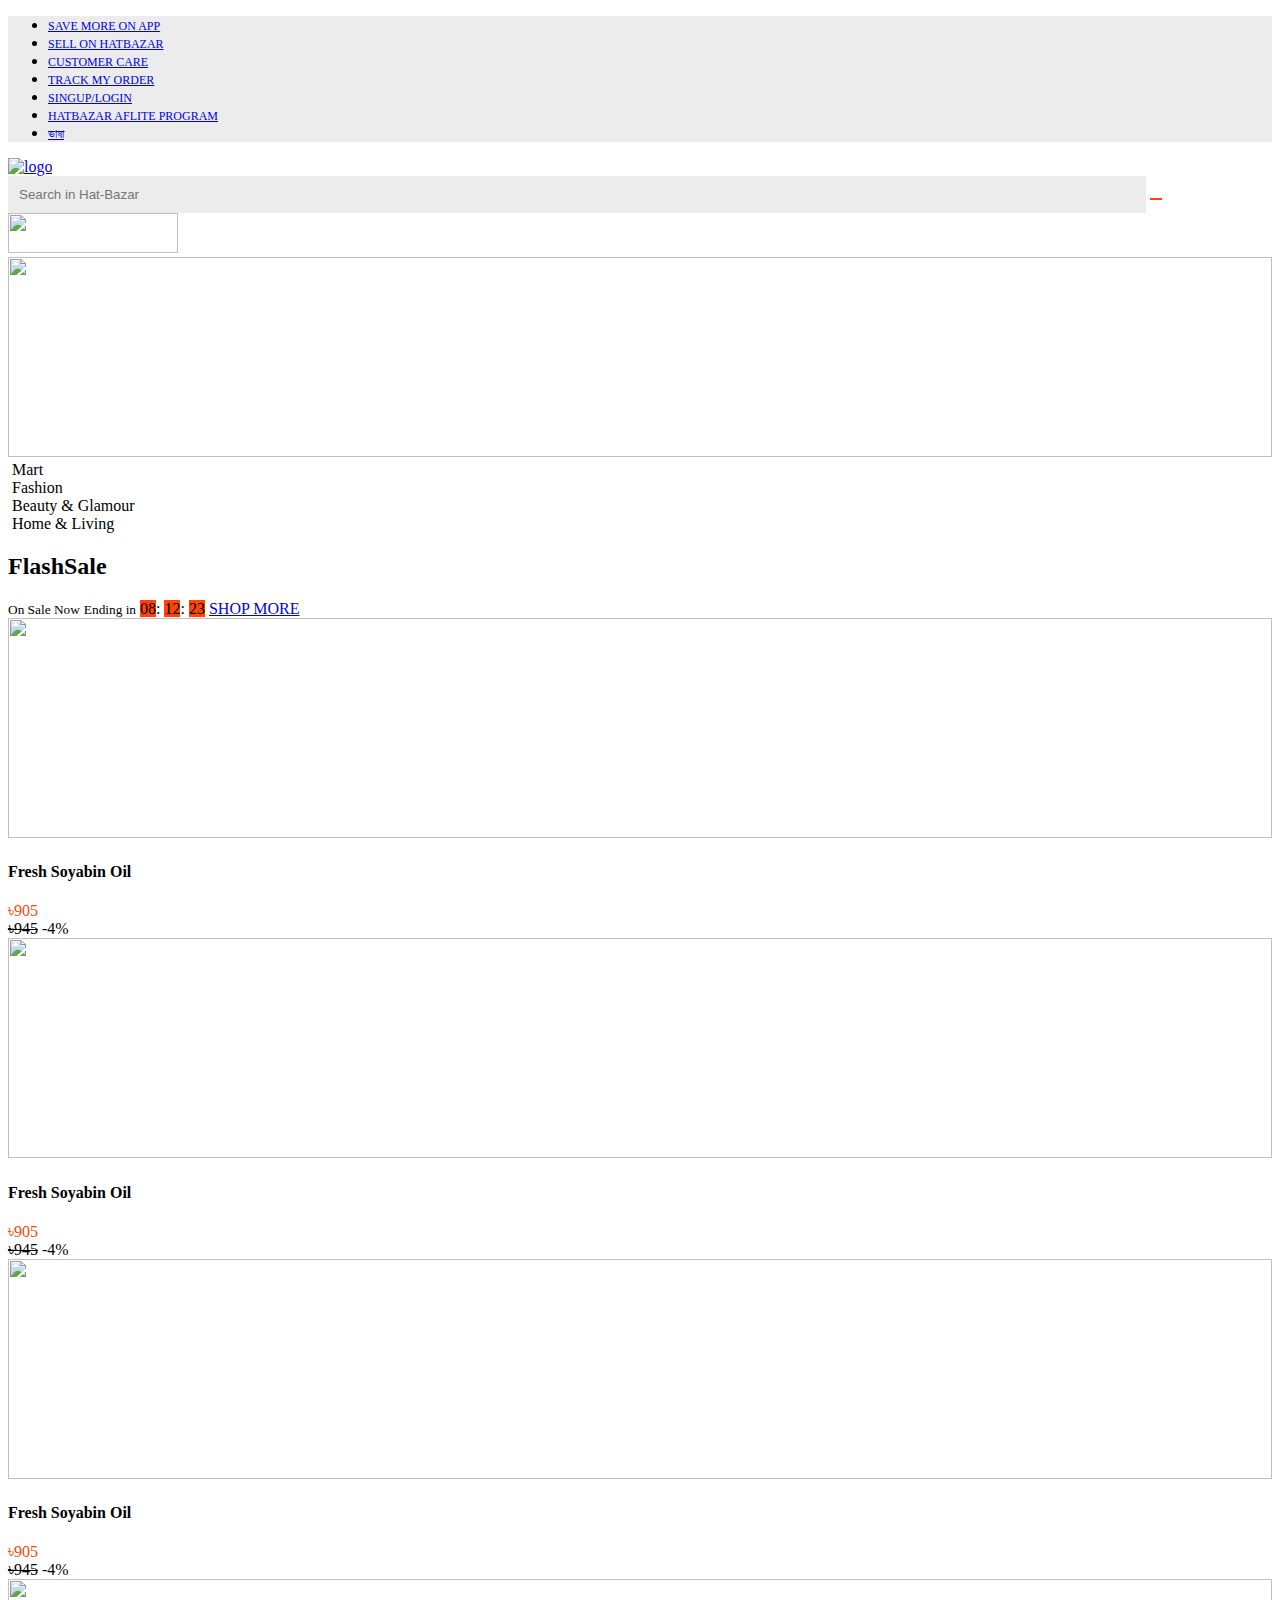
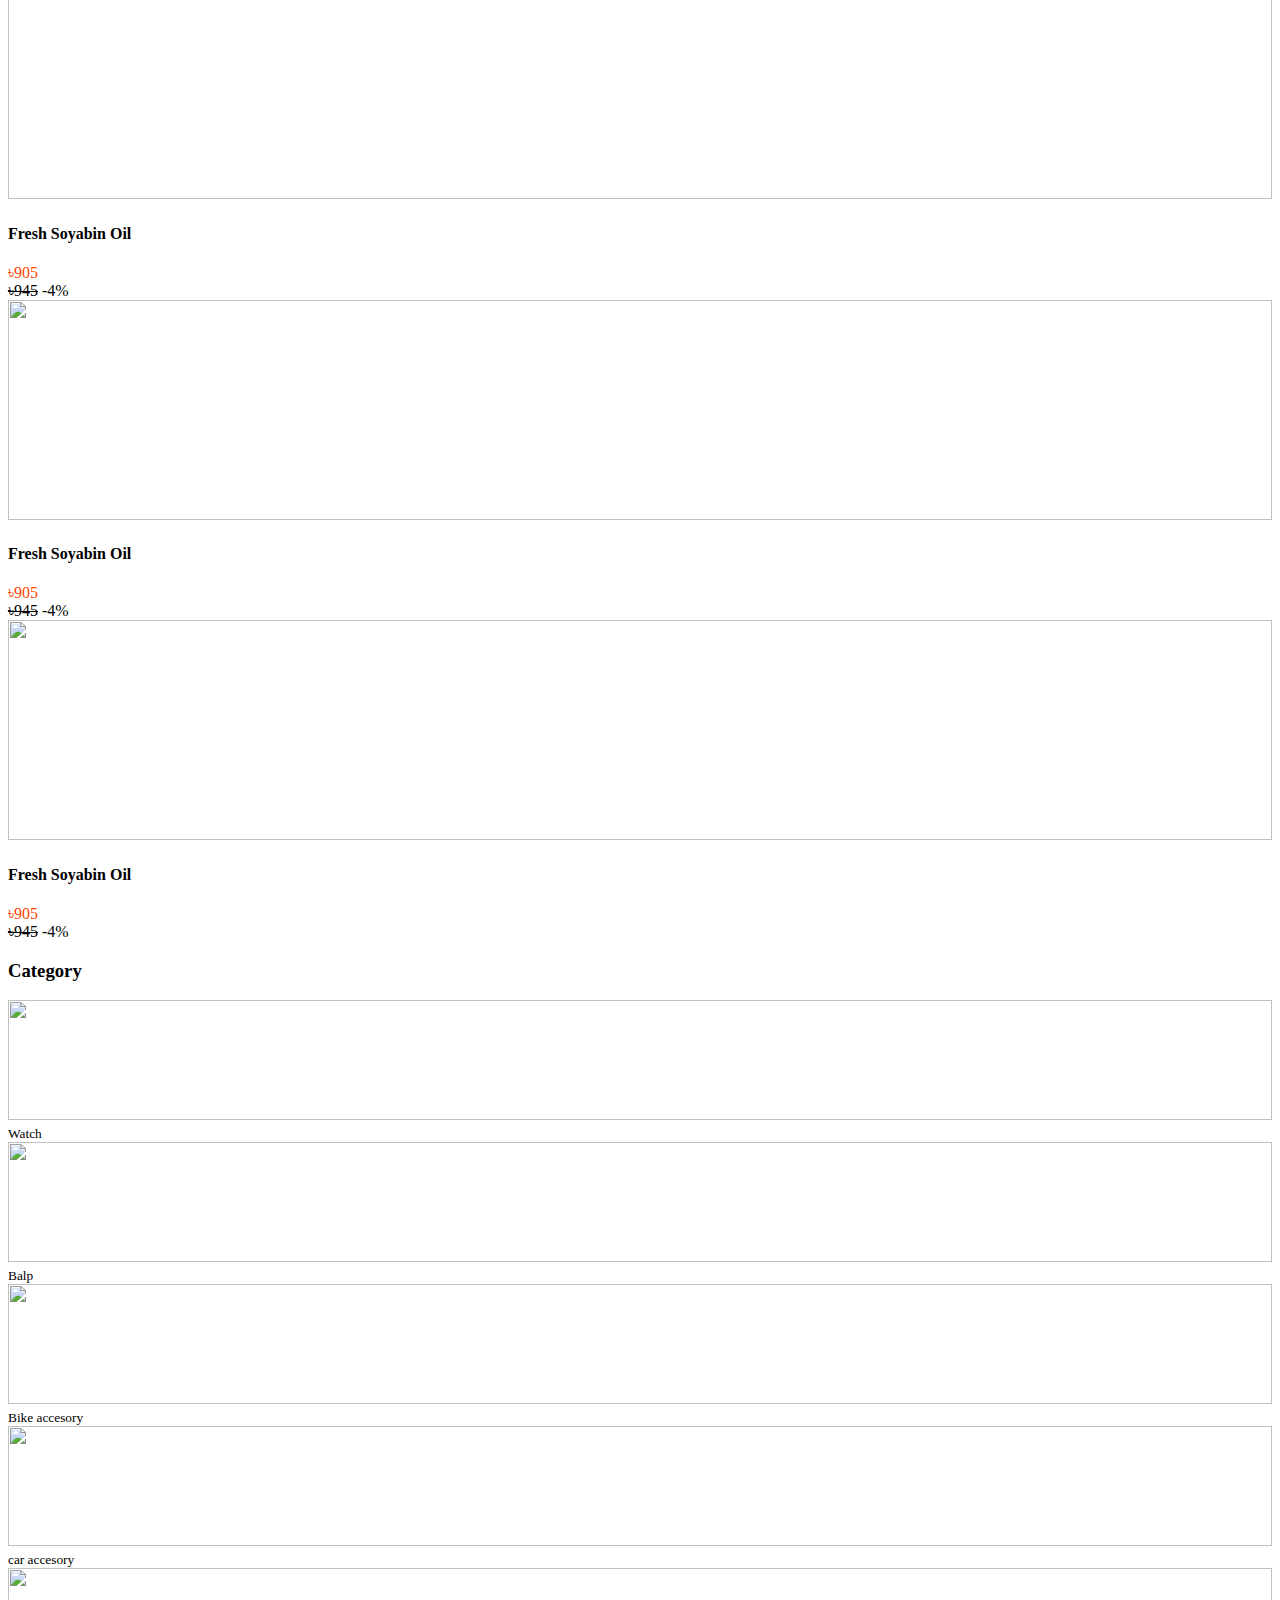
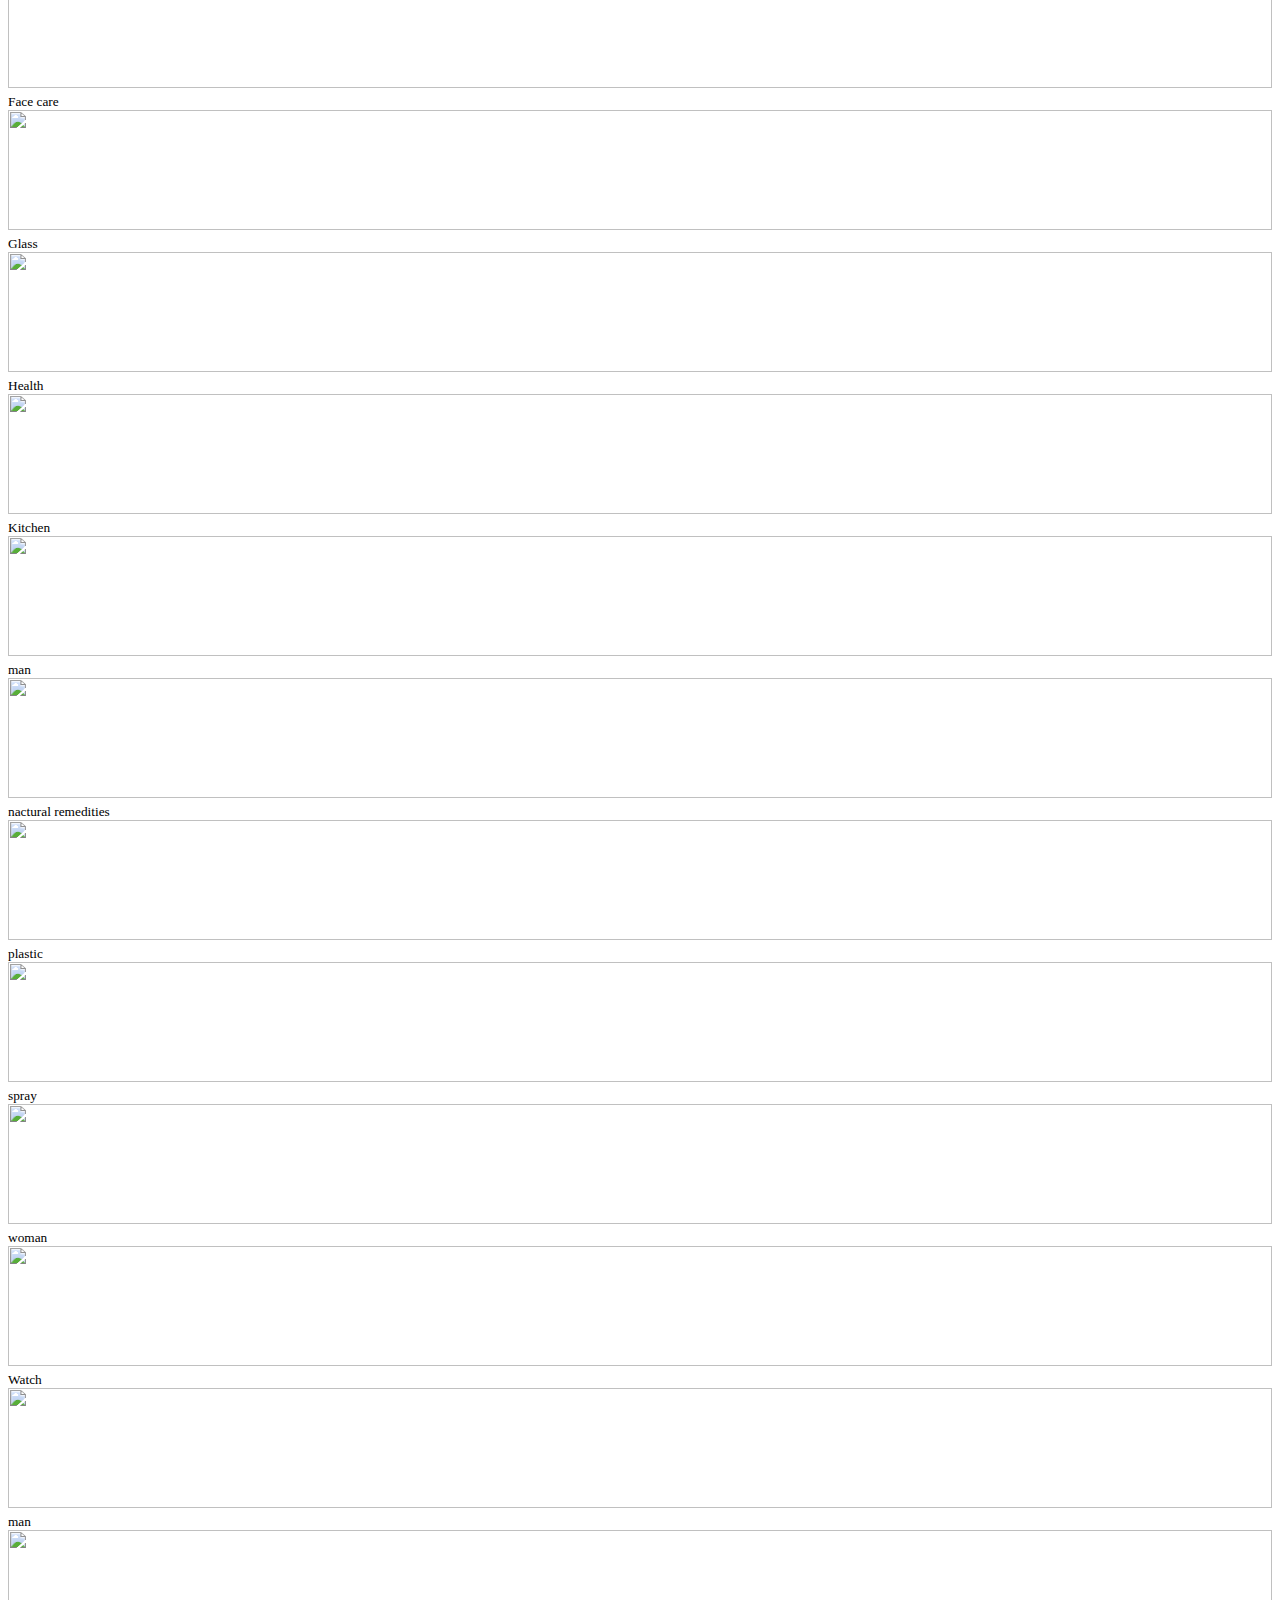
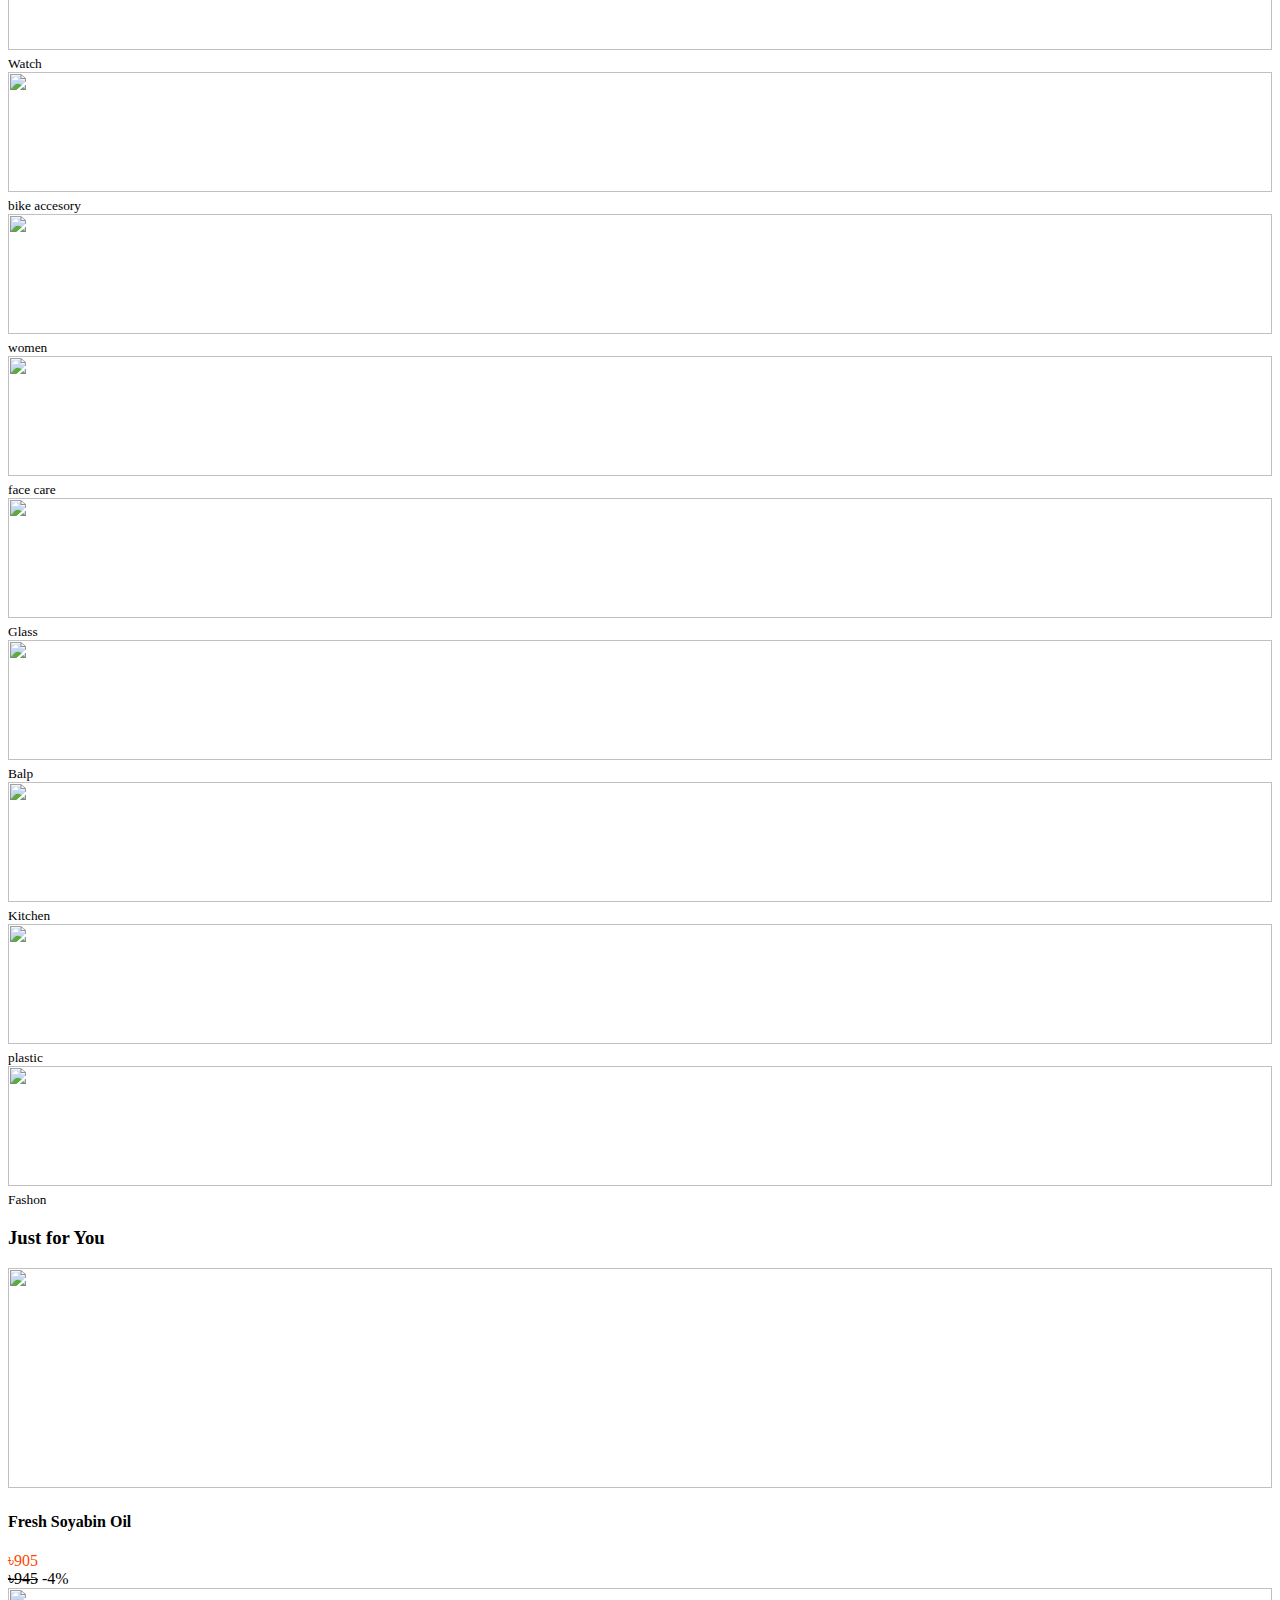
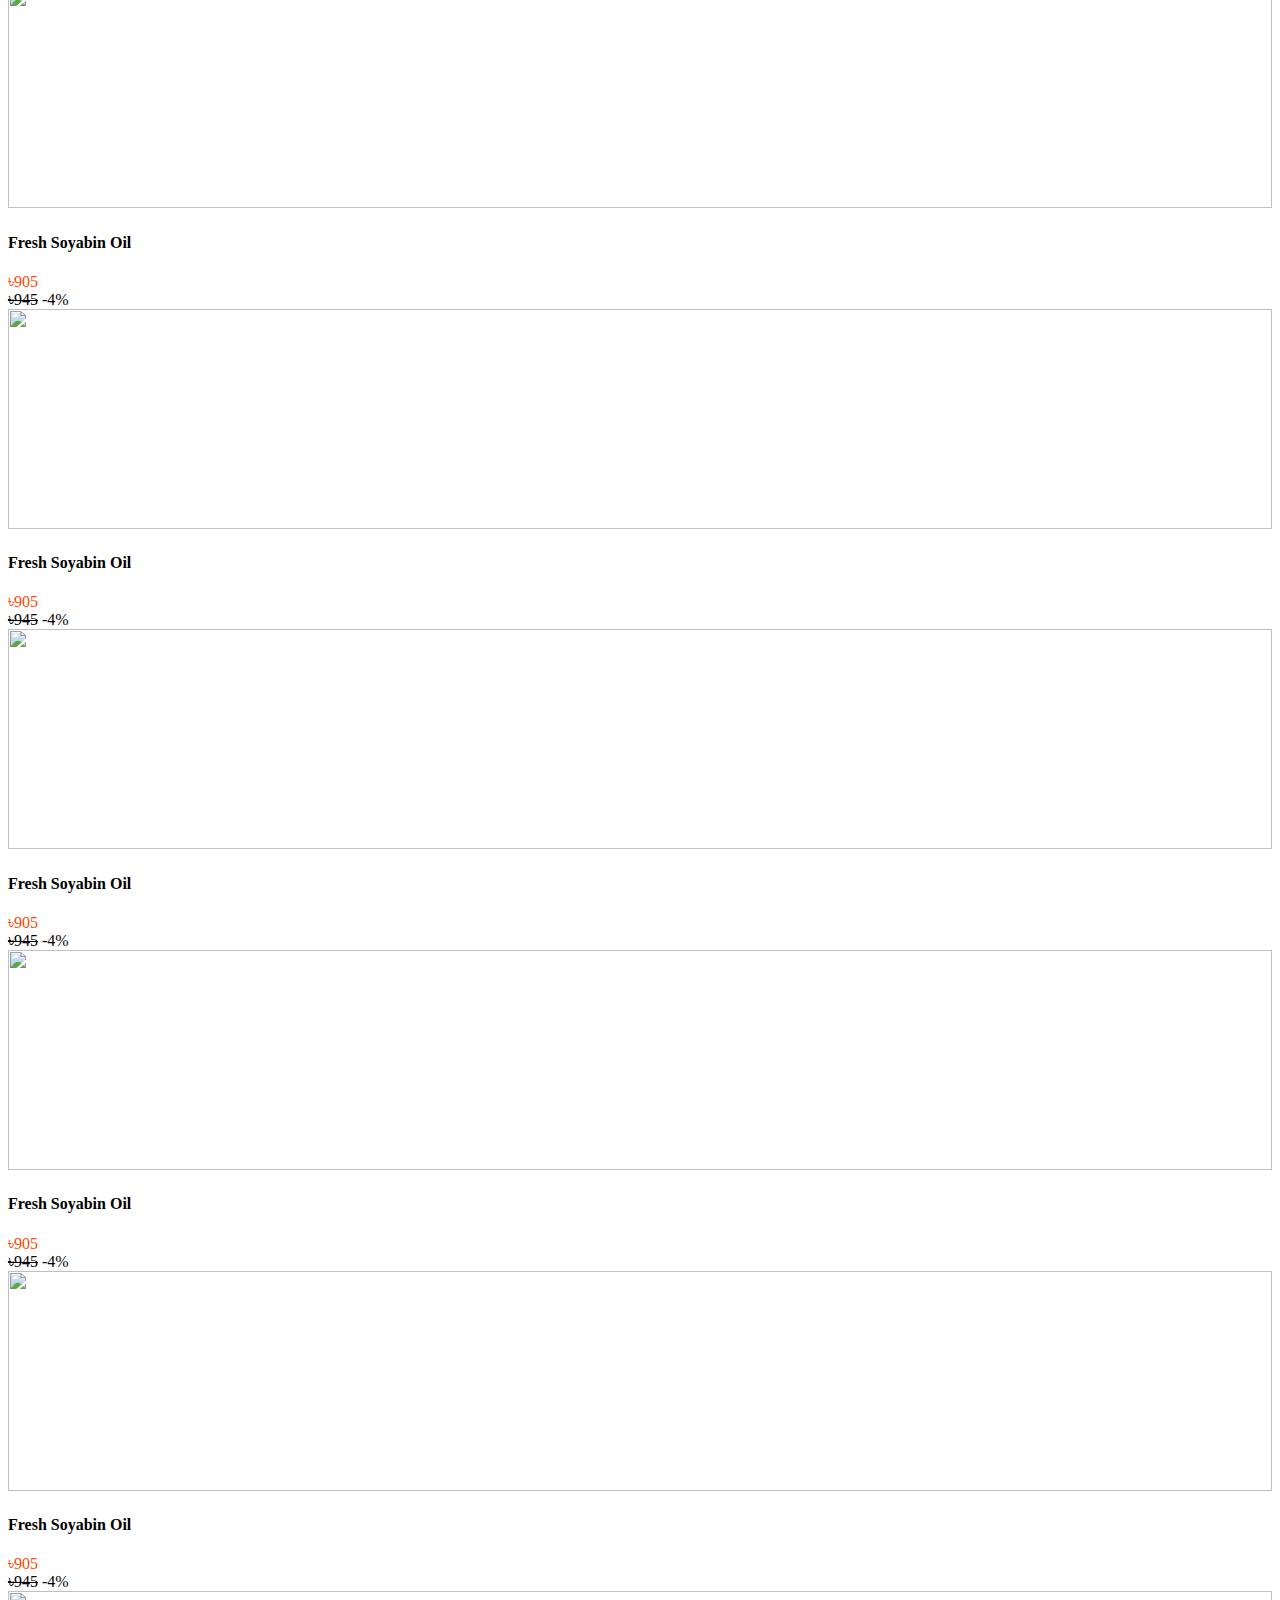
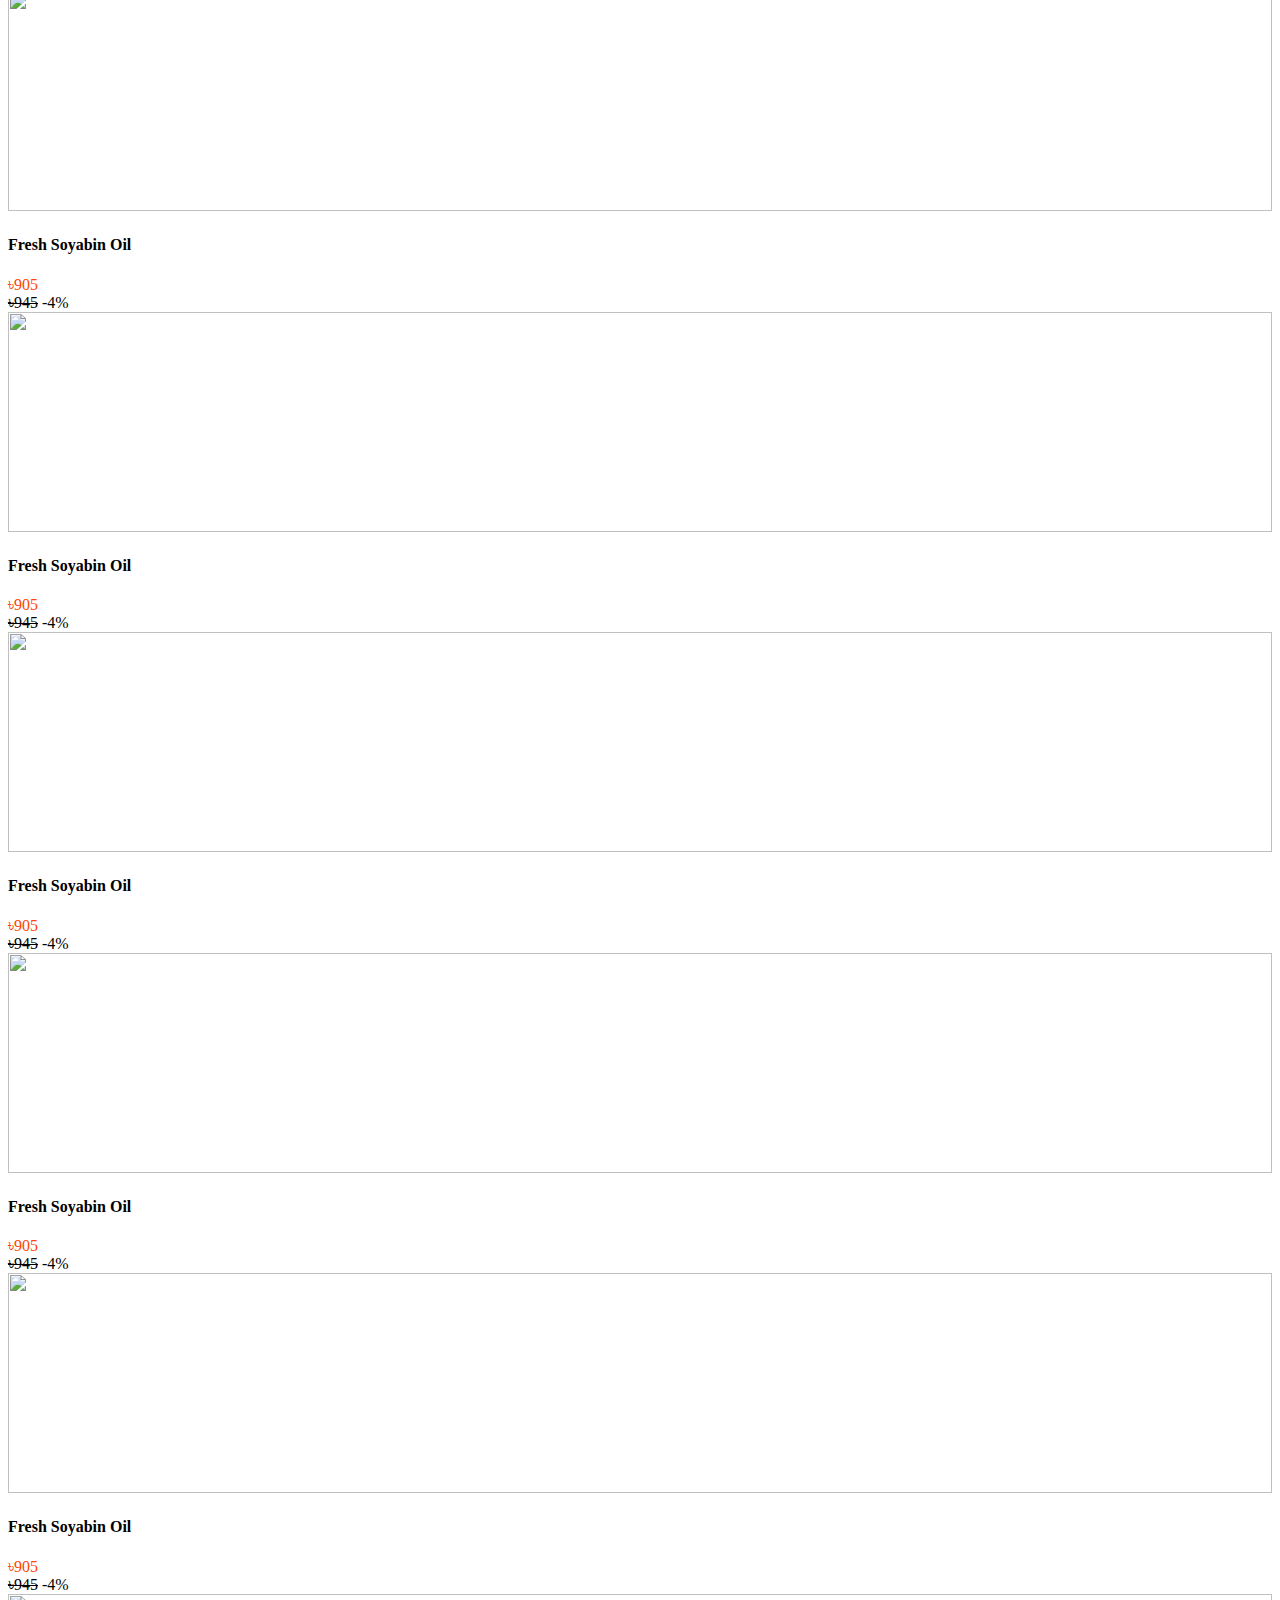
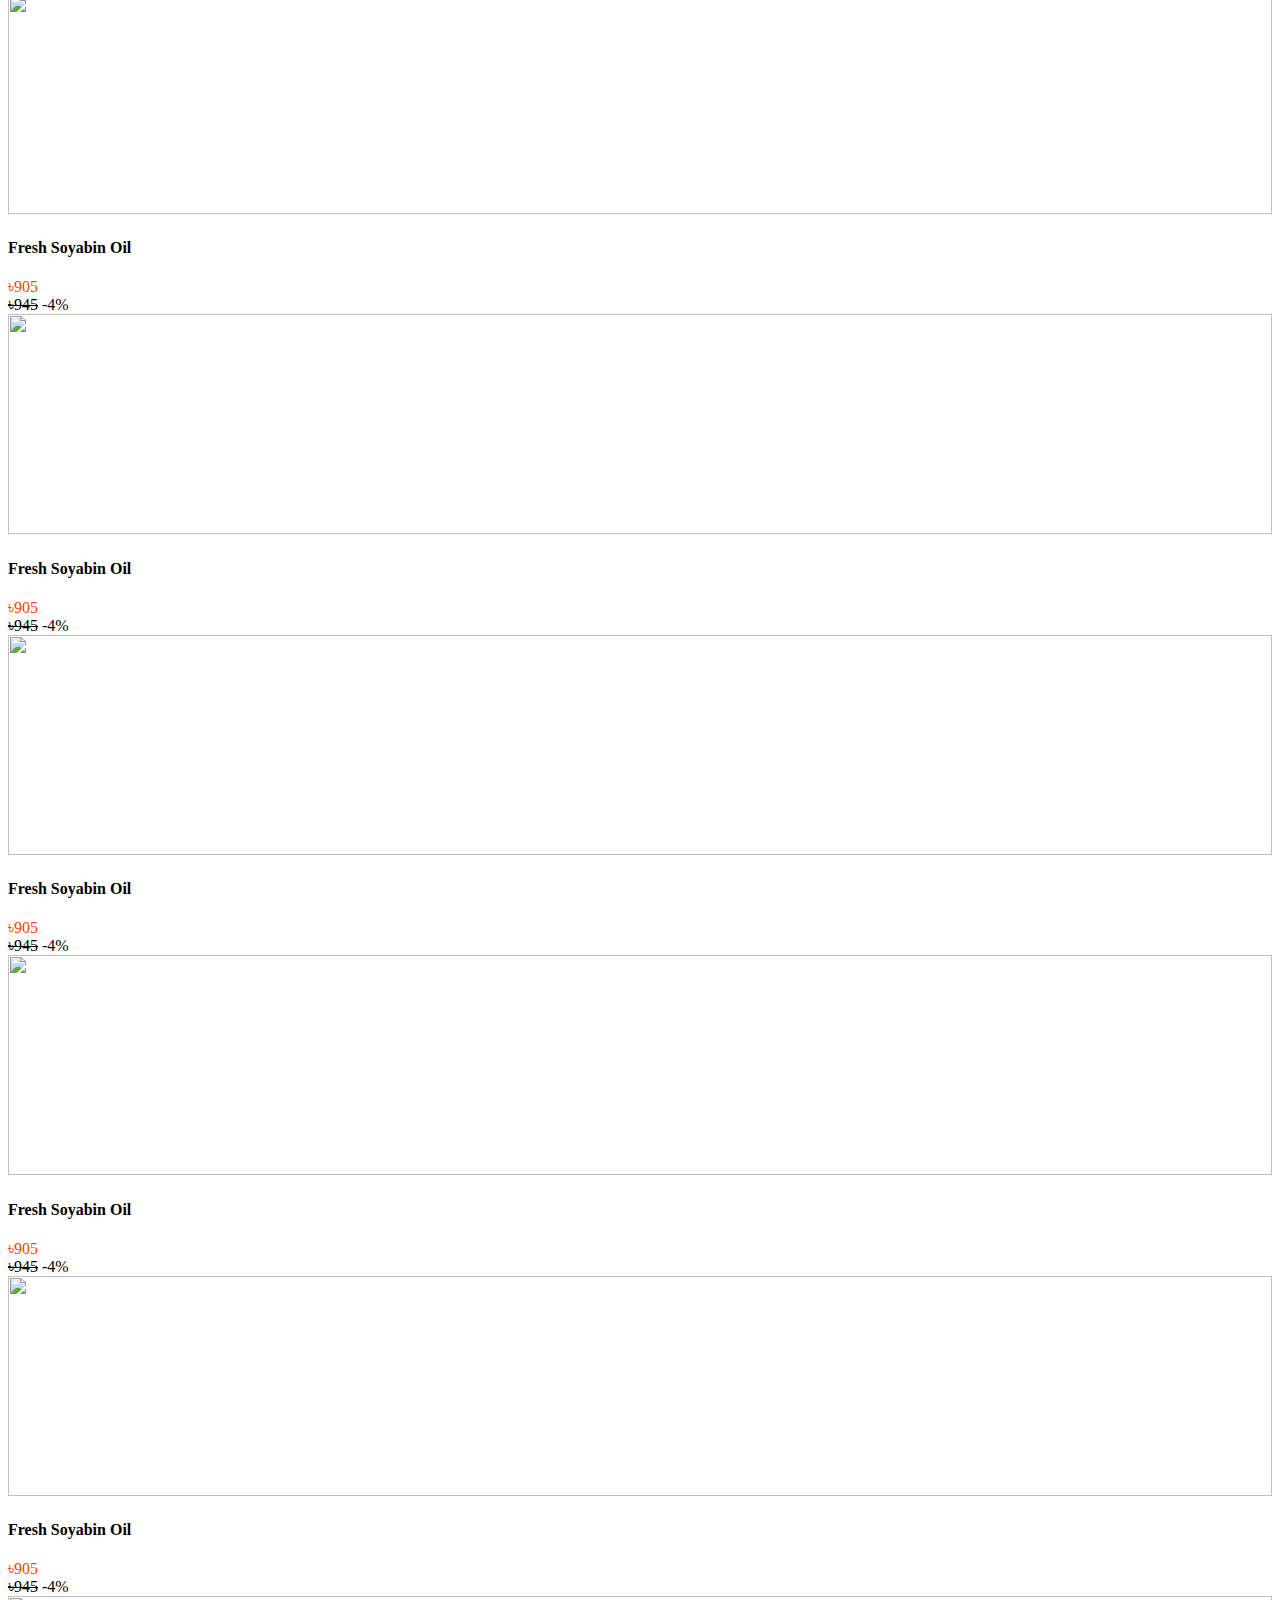
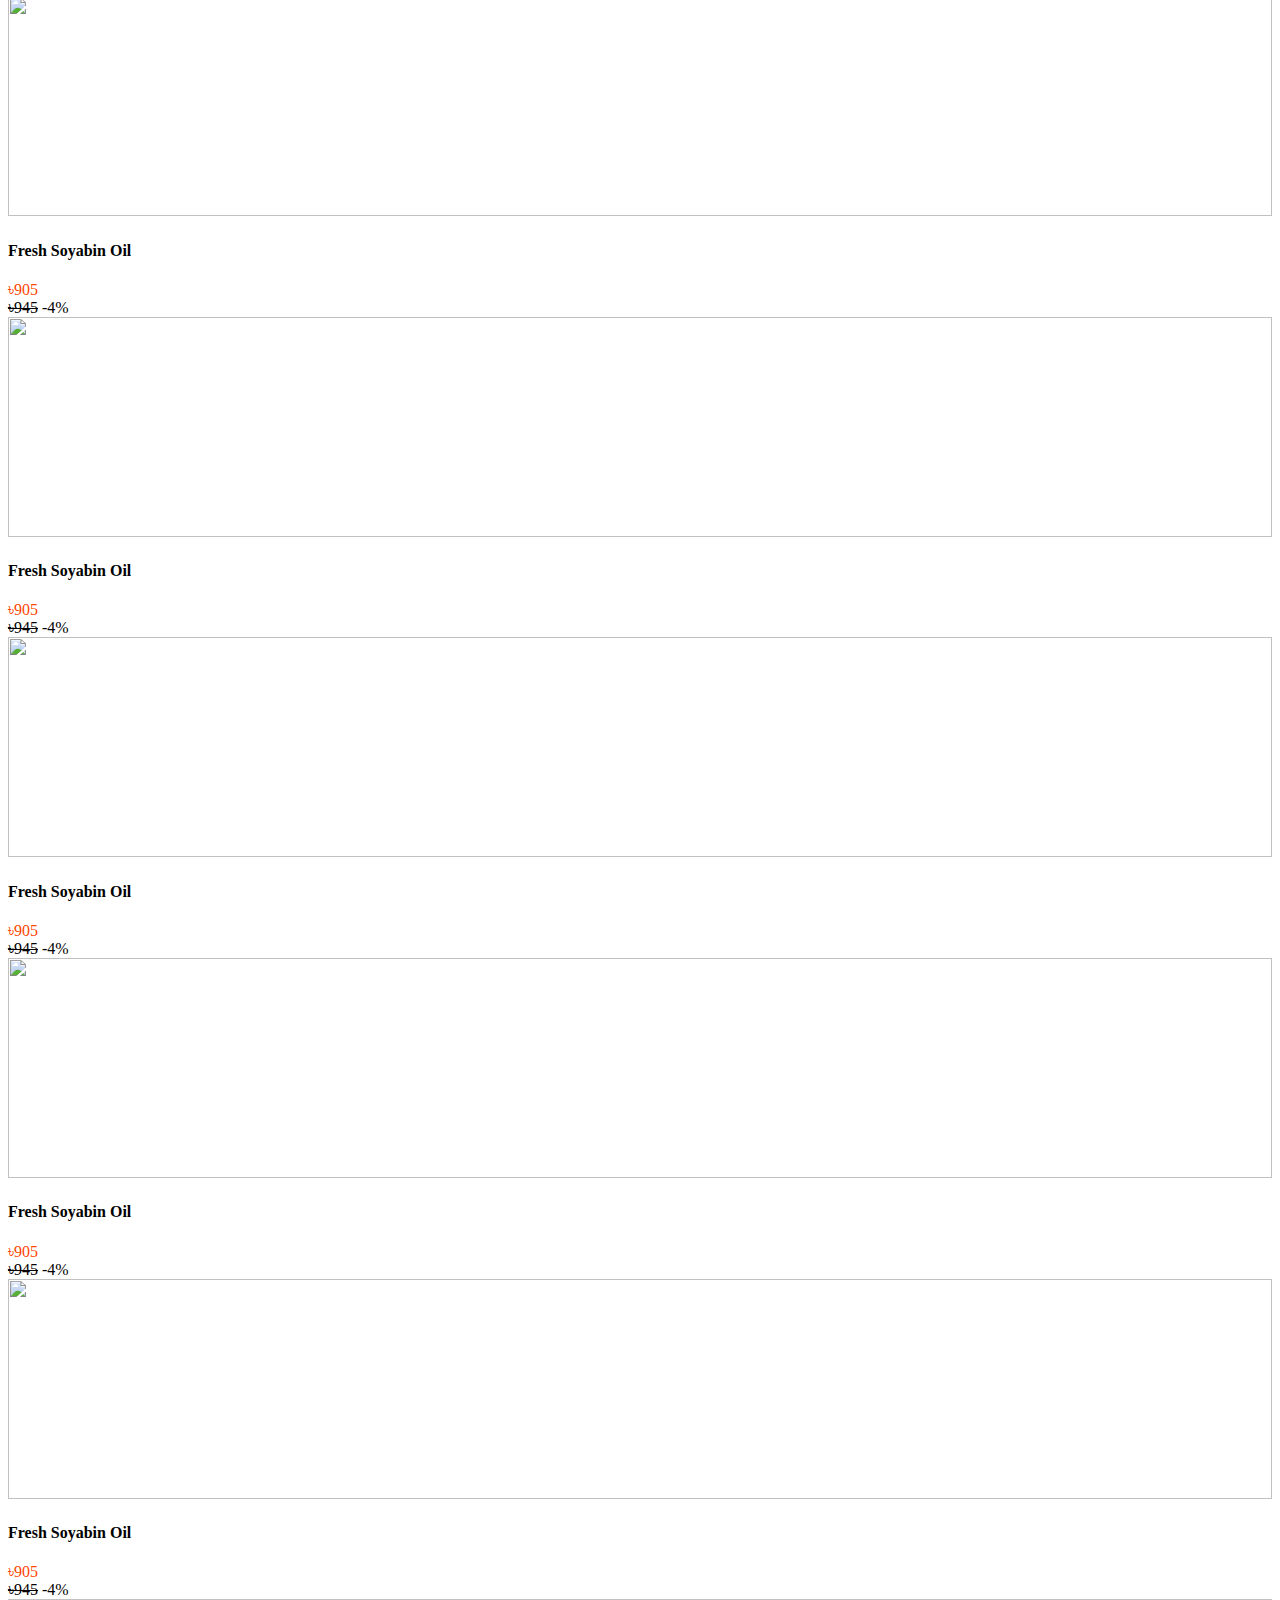
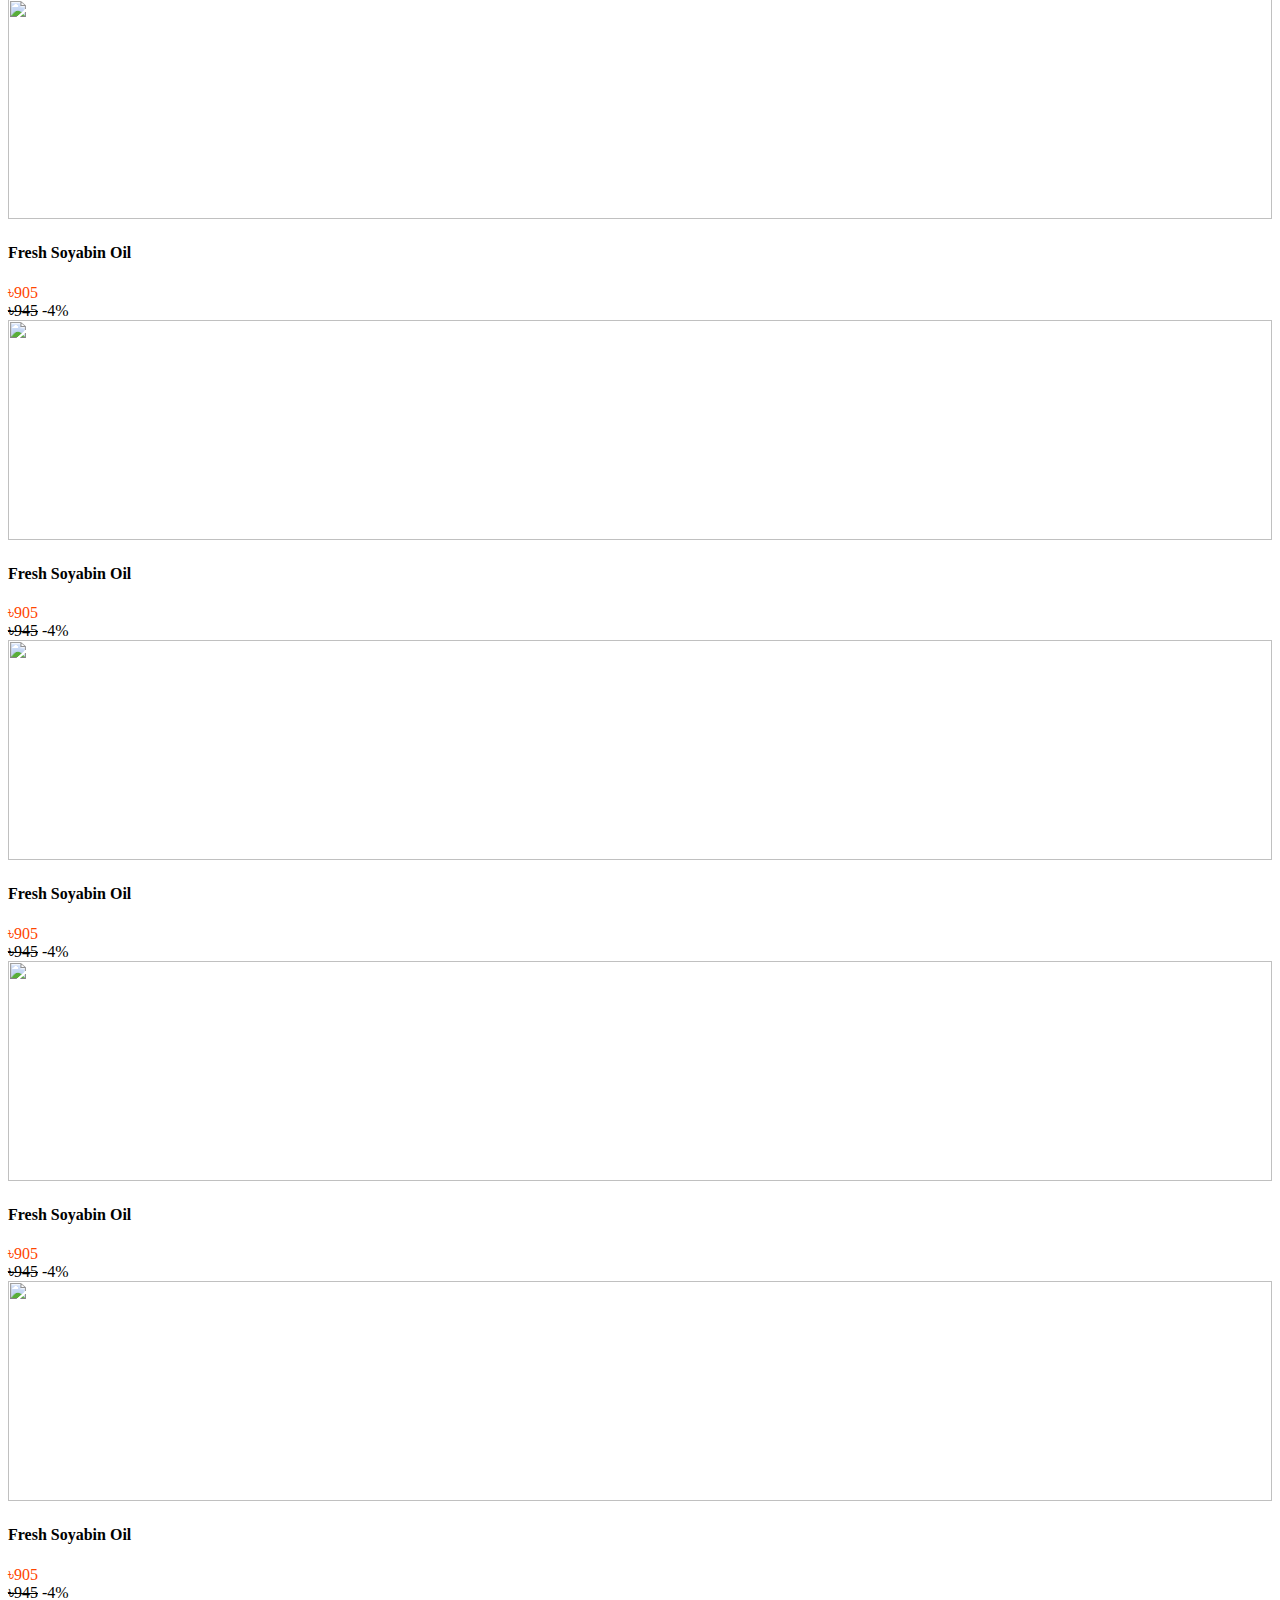
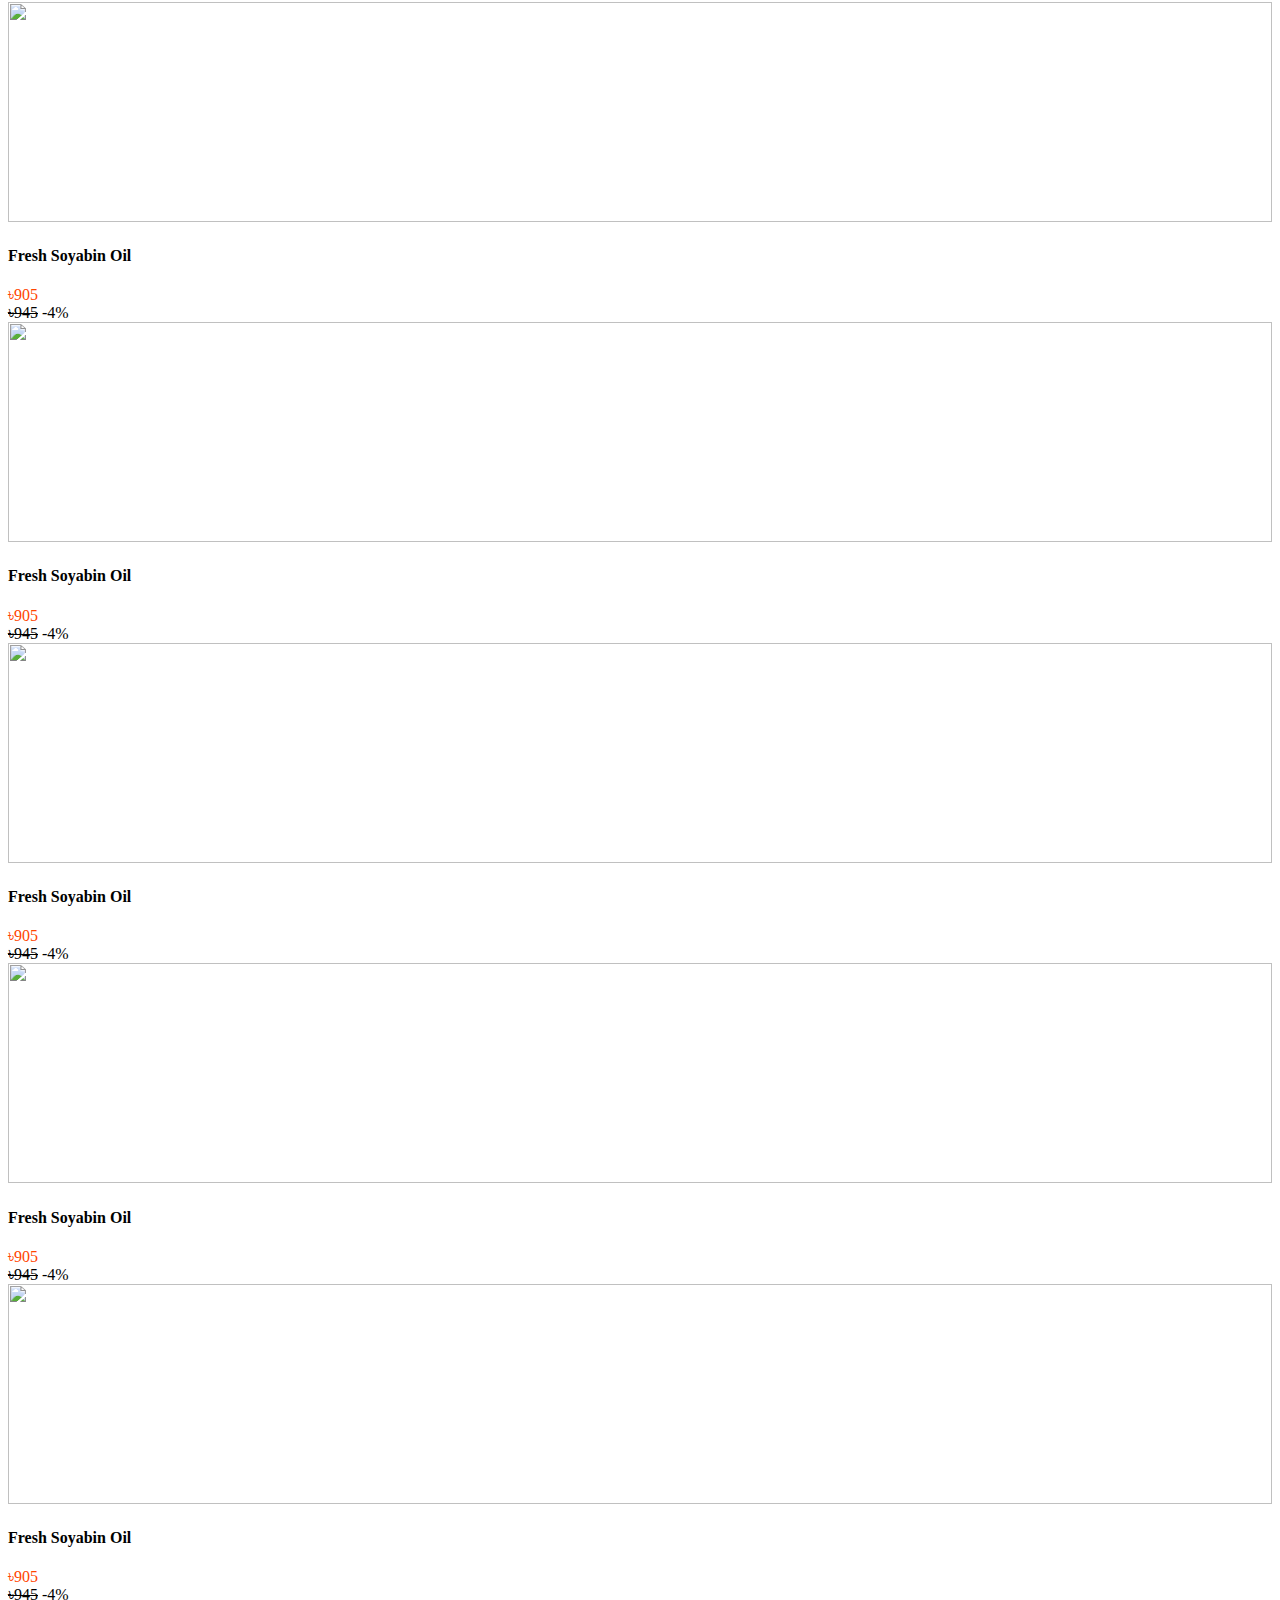
==== index.html @ c84b3d7f "font design" ====
<!doctype html>
<html lang="en">
  <head>
    <!-- Required meta tags -->
    <meta charset="utf-8">
    <meta name="viewport" content="width=device-width, initial-scale=1">

    <!-- Bootstrap CSS -->
    <link href="https://cdn.jsdelivr.net/npm/bootstrap@5.1.3/dist/css/bootstrap.min.css" rel="stylesheet" integrity="sha384-1BmE4kWBq78iYhFldvKuhfTAU6auU8tT94WrHftjDbrCEXSU1oBoqyl2QvZ6jIW3" crossorigin="anonymous">
    <!-- font aswome -->
    <link rel="stylesheet" href="https://cdnjs.cloudflare.com/ajax/libs/font-awesome/6.2.0/css/all.min.css" integrity="sha512-xh6O/CkQoPOWDdYTDqeRdPCVd1SpvCA9XXcUnZS2FmJNp1coAFzvtCN9BmamE+4aHK8yyUHUSCcJHgXloTyT2A==" crossorigin="anonymous" referrerpolicy="no-referrer" />
  
    <!-- end font aswome  -->
    <!-- owl carousel start  -->
    <link rel="stylesheet" href="https://cdnjs.cloudflare.com/ajax/libs/OwlCarousel2/2.3.4/assets/owl.carousel.min.css" integrity="sha512-tS3S5qG0BlhnQROyJXvNjeEM4UpMXHrQfTGmbQ1gKmelCxlSEBUaxhRBj/EFTzpbP4RVSrpEikbmdJobCvhE3g==" crossorigin="anonymous" referrerpolicy="no-referrer" />
<link rel="stylesheet" href="https://cdnjs.cloudflare.com/ajax/libs/OwlCarousel2/2.3.4/assets/owl.theme.default.min.css" integrity="sha512-sMXtMNL1zRzolHYKEujM2AqCLUR9F2C4/05cdbxjjLSRvMQIciEPCQZo++nk7go3BtSuK9kfa/s+a4f4i5pLkw==" crossorigin="anonymous" referrerpolicy="no-referrer" />
    <!-- owl carousel end -->
    <link rel="stylesheet" href="style.css">
    <link rel="stylesheet" href="responsive.css">

    <title>Hat Bazar</title>
  </head>
  <body>   
<header class="sticky-top bg-white" style="z-index:10;">
    <div class="top-bar">
          <div class="container-fluid bg-light-gray ">
            <div class="container">
                <ul class="list-unstyled py-2 d-flex justify-content-end">
                    <li class="d-inline px-3 "> <a href="#" class="text-decoration-none text-dark fs-7">SAVE MORE ON APP</a></li>
                    <li class="d-inline px-3 "> <a href="#" class="text-decoration-none text-dark fs-7">SELL ON HATBAZAR</a></li> 
                    <li class="d-inline px-3 "><a href="#" class="text-decoration-none text-dark fs-7">CUSTOMER CARE</a></li>
                    <li class="d-inline px-3 "><a href="#" class="text-decoration-none text-dark fs-7">TRACK MY ORDER</a></li>
                    <li class="d-inline px-3 "><a href="#" class="text-decoration-none text-dark fs-7">SINGUP/LOGIN </a></li>
                    <li class="d-inline px-3 "> <a href="#" class="text-decoration-none text-dark fs-7">HATBAZAR AFLITE PROGRAM </a></li>
                    <li class="d-inline px-3 "><a href="#" class="text-decoration-none text-dark fs-7">ভাষা</a></li>   
                </ul>
             </div>
          </div>
    </div>
    <div class="nav-bar ">
        <div class="container">
           <div class="row">
            <div class="col-md-2 ">
                <div class="logo">
                    <a href="#"><img src="img/HATBAZSARWITHTEXT.png" alt="logo" height="50px" width="170px"></a>
                </div>
            </div>
            <div class="col-md-7 ">
                <div class="search-bar">
                    <input type="search" name="search" id="search" placeholder="Search in Hat-Bazar" class="search-bar ps-4 search-inside bg-light-gray m-0">
                    <button type="submit" class="search-btn py-2 px-3"><i class="fa-solid fa-magnifying-glass"></i></button>
                </div>
            </div>
            <div class="col-md-3 ">
                <div class="cart d-flex justify-content-between">
                    <small><i class="fa-solid fa-cart-shopping fa-2x"></i></small>
                    <a href="#"><img src="img/offer.png" alt="" height="40px" width="170px"></a>
                </div>
            </div>
           </div>
        </div>
    </div> 
</header>
<!-- banner start  -->
<div class="banner">
<div class="container-fluid">
    <div class="owl-carousel owl-theme">
        <div class="item"><img src="img/banner1.jpg" alt="" height="350px" width="100%"></div>
        <div class="item"><img src="img/banner2.jpg" alt="" height="350px" width="100%"></div>
        <div class="item"><img src="img/banner3.jpg" alt="" height="350px" width="100%"></div>
        <div class="item"><img src="img/banner4.jpg" alt="" height="350px" width="100%"></div>
    </div>
</div>
</div>
<!-- banner end  -->
<!-- promote start  -->
<div class="container">
    <a href="#"><img src="img/promote2.jpg" alt="" height="200px" width="100%" ></a>
</div>
<div class="basic-category mt-4">
    <div class="container">
        <div class="row">
            <div class="col-md-3">
                <div class="category-link  text-center fw-bolder rounded-pill p-2 ">  <img src="img/mart.gif" alt=""> Mart</div>
            </div>
            <div class="col-md-3">
                <div class="category-link  text-center fw-bolder rounded-pill p-2 ">  <img src="img/fashon.gif" alt=""> Fashion</div>
            </div>
            <div class="col-md-3">
                <div class="category-link  text-center fw-bolder rounded-pill p-2 ">  <img src="img/beauty.gif" alt=""> Beauty & Glamour</div>
            </div>
            <div class="col-md-3">
                <div class="category-link  text-center fw-bolder rounded-pill p-2 ">  <img src="img/home and leaving.gif" alt=""> Home & Living</div>
            </div>
        </div>
    </div>
</div>
<!-- promote end  -->
<!-- flash sale start  -->
<div class="flashsale mt-4">
    <div class="container">
        <h2 class="text-secondary fs-4">FlashSale</h2>
        <div class="flashsale-header border py-3 ">
           <small class="text-danger m-0 px-4">On Sale Now</small>
           <small class="m-0 px-4">Ending in</small>
           <span class="bg-orange text-light p-2 rounded ">08</span>: <span class="bg-orange text-light p-2 rounded ">12</span>: <span class="bg-orange text-light p-2 rounded ">23</span>
           <span class="text-danger float-end border border-danger px-2 py-1 me-3"><a href="#" class="text-danger text-decoration-none">SHOP MORE</a></span>
        </div>
    </div>
    <div class="flashsale-product my-3">
        <div class="container">
            <div class="row">
                <div class="col-md-2">
                    <img src="img/soyabin.jpg" width="100%" height="220px"  alt="">
                    <h4 class="fs-6 p-1">Fresh Soyabin Oil</h4>
                    <!-- <br> -->
                    <span class="fs-4 p-1 text-orange">৳905</span>
                    <br>
                    <del class="fs-5 ps-1">৳945</del> <span class="fs-5">-4</span><span class="text-secondary fs-5">%</span>
                </div>
                <div class="col-md-2">
                    <img src="img/rin.jpg" width="100%" height="220px"  alt="">
                    <h4 class="fs-6 p-1">Fresh Soyabin Oil</h4>
                    <!-- <br> -->
                    <span class="fs-4 p-1 text-orange">৳905</span>
                    <br>
                    <del class="fs-5 ps-1">৳945</del> <span class="fs-5">-4</span><span class="text-secondary fs-5">%</span>
                </div>
                <div class="col-md-2">
                    <img src="img/detol.jpg" width="100%" height="220px"  alt="">
                    <h4 class="fs-6 p-1">Fresh Soyabin Oil</h4>
                    <!-- <br> -->
                    <span class="fs-4 p-1 text-orange">৳905</span>
                    <br>
                    <del class="fs-5 ps-1">৳945</del> <span class="fs-5">-4</span><span class="text-secondary fs-5">%</span>
                </div>
                <div class="col-md-2">
                    <img src="img/cap.jpg" width="100%" height="220px"  alt="">
                    <h4 class="fs-6 p-1">Fresh Soyabin Oil</h4>
                    <!-- <br> -->
                    <span class="fs-4 p-1 text-orange">৳905</span>
                    <br>
                    <del class="fs-5 ps-1">৳945</del> <span class="fs-5">-4</span><span class="text-secondary fs-5">%</span>
                </div>
                <div class="col-md-2">
                    <img src="img/realmi bird.jpg" width="100%" height="220px"  alt="">
                    <h4 class="fs-6 p-1">Fresh Soyabin Oil</h4>
                    <!-- <br> -->
                    <span class="fs-4 p-1 text-orange">৳905</span>
                    <br>
                    <del class="fs-5 ps-1">৳945</del> <span class="fs-5">-4</span><span class="text-secondary fs-5">%</span>
                </div>
                <div class="col-md-2">
                    <img src="img/apple.jpg" width="100%" height="220px"  alt="">
                    <h4 class="fs-6 p-1">Fresh Soyabin Oil</h4>
                    <!-- <br> -->
                    <span class="fs-4 p-1 text-orange">৳905</span>
                    <br>
                    <del class="fs-5 ps-1">৳945</del> <span class="fs-5">-4</span><span class="text-secondary fs-5">%</span>
                </div>
            </div>
        </div>
    </div>
</div>
<!-- flash sale end -->

<!-- all category start  -->
<div class="all-category my-5">
    <div class="container">
        <h3 class="text-secondary fs-4">Category</h3>
        <div class="row">
            <div class="col-md-1">
                <div class="border">
                    <img src="img/watch.jpg" alt="" height="120px" width="100%">
                    <small class="my-3">Watch</small>
                </div>
            </div>
            <div class="col-md-1">
                <div class="border">
                    <img src="img/balp.jpg" alt="" height="120px" width="100%">
                    <small class="my-3">Balp</small>
                </div>
            </div>
            <div class="col-md-1">
                <div class="border">
                    <img src="img/bike accesory.jpg" alt="" height="120px" width="100%">
                    <small class="my-3">Bike accesory</small>
                </div>
            </div>
            <div class="col-md-1">
                <div class="border">
                    <img src="img/car acc.jpg" alt="" height="120px" width="100%">
                    <small class="my-3">car accesory</small>
                </div>
            </div>
            <div class="col-md-1">
                <div class="border">
                    <img src="img/face care.jpg" alt="" height="120px" width="100%">
                    <small class="my-3">Face care</small>
                </div>
            </div>
            <div class="col-md-1">
                <div class="border">
                    <img src="img/glass.jpg" alt="" height="120px" width="100%">
                    <small class="my-3">Glass</small>
                </div>
            </div>
            <div class="col-md-1">
                <div class="border">
                    <img src="img/health.jpg" alt="" height="120px" width="100%">
                    <small class="my-3">Health</small>
                </div>
            </div>
            <div class="col-md-1">
                <div class="border">
                    <img src="img/kitchen.jpg" alt="" height="120px" width="100%">
                    <small class="my-3">Kitchen</small>
                </div>
            </div>
            <div class="col-md-1">
                <div class="border">
                    <img src="img/man.jpg" alt="" height="120px" width="100%">
                    <small class="my-3">man</small>
                </div>
            </div>
            <div class="col-md-1">
                <div class="border">
                    <img src="img/natural remedies.jpg" alt="" height="120px" width="100%">
                    <small class="my-3">nactural remedities</small>
                </div>
            </div>
            <div class="col-md-1">
                <div class="border">
                    <img src="img/watch.jpg" alt="" height="120px" width="100%">
                    <small class="my-3">plastic </small>
                </div>
            </div>
            <div class="col-md-1">
                <div class="border">
                    <img src="img/spray.jpg" alt="" height="120px" width="100%">
                    <small class="my-3">spray</small>
                </div>
            </div>
            <div class="col-md-1">
                <div class="border">
                    <img src="img/woman.jpg" alt="" height="120px" width="100%">
                    <small class="my-3">woman</small>
                </div>
            </div>
            <div class="col-md-1">
                <div class="border">
                    <img src="img/watch.jpg" alt="" height="120px" width="100%">
                    <small class="my-3">Watch</small>
                </div>
            </div>
            <div class="col-md-1">
                <div class="border">
                    <img src="img/man.jpg" alt="" height="120px" width="100%">
                    <small class="my-3">man</small>
                </div>
            </div>
            <div class="col-md-1">
                <div class="border">
                    <img src="img/watch.jpg" alt="" height="120px" width="100%">
                    <small class="my-3">Watch</small>
                </div>
            </div>
            <div class="col-md-1">
                <div class="border">
                    <img src="img/bike accesory.jpg" alt="" height="120px" width="100%">
                    <small class="my-3">bike accesory</small>
                </div>
            </div>
            <div class="col-md-1">
                <div class="border">
                    <img src="img/woman.jpg" alt="" height="120px" width="100%">
                    <small class="my-3">women</small>
                </div>
            </div>
            <div class="col-md-1">
                <div class="border">
                    <img src="img/face care.jpg" alt="" height="120px" width="100%">
                    <small class="my-3">face care</small>
                </div>
            </div>
            <div class="col-md-1">
                <div class="border">
                    <img src="img/glass.jpg" alt="" height="120px" width="100%">
                    <small class="my-3">Glass</small>
                </div>
            </div>
            <div class="col-md-1">
                <div class="border">
                    <img src="img/balp.jpg" alt="" height="120px" width="100%">
                    <small class="my-3">Balp</small>
                </div>
            </div>
            <div class="col-md-1">
                <div class="border">
                    <img src="img/kitchen.jpg" alt="" height="120px" width="100%">
                    <small class="my-3">Kitchen</small>
                </div>
            </div>
            <div class="col-md-1">
                <div class="border">
                    <img src="img/plastic.jpg" alt="" height="120px" width="100%">
                    <small class="my-3">plastic</small>
                </div>
            </div>
            <div class="col-md-1">
                <div class="border">
                    <img src="img/fashon.gif" alt="" height="120px" width="100%">
                    <small class="my-3">Fashon</small>
                </div>
            </div>
        </div>
    </div>
</div>
<!-- all category end -->

<!-- product which you like start  -->
<div class="product my-4">
    <div class="container">
        <div class="product-header">
            <h3 class="text-secondary fs-4 py-2">Just for You</h3>
        </div>
        <div class="row gx-5 gy-5">
            <div class="col-md-2 border">
                <img src="img/soyabin.jpg" width="100%" height="220px"  alt="">
                <h4 class="fs-6 p-1">Fresh Soyabin Oil</h4>
                <!-- <br> -->
                <span class="fs-4 p-1 text-orange">৳905</span>
                <br>
                <del class="fs-5 ps-1">৳945</del> <span class="fs-5">-4</span><span class="text-secondary fs-5">%</span>
            </div>
            <div class="col-md-2">
                <img src="img/rin.jpg" width="100%" height="220px"  alt="">
                <h4 class="fs-6 p-1">Fresh Soyabin Oil</h4>
                <!-- <br> -->
                <span class="fs-4 p-1 text-orange">৳905</span>
                <br>
                <del class="fs-5 ps-1">৳945</del> <span class="fs-5">-4</span><span class="text-secondary fs-5">%</span>
            </div>
            <div class="col-md-2">
                <img src="img/detol.jpg" width="100%" height="220px"  alt="">
                <h4 class="fs-6 p-1">Fresh Soyabin Oil</h4>
                <!-- <br> -->
                <span class="fs-4 p-1 text-orange">৳905</span>
                <br>
                <del class="fs-5 ps-1">৳945</del> <span class="fs-5">-4</span><span class="text-secondary fs-5">%</span>
            </div>
            <div class="col-md-2">
                <img src="img/cap.jpg" width="100%" height="220px"  alt="">
                <h4 class="fs-6 p-1">Fresh Soyabin Oil</h4>
                <!-- <br> -->
                <span class="fs-4 p-1 text-orange">৳905</span>
                <br>
                <del class="fs-5 ps-1">৳945</del> <span class="fs-5">-4</span><span class="text-secondary fs-5">%</span>
            </div>
            <div class="col-md-2">
                <img src="img/realmi bird.jpg" width="100%" height="220px"  alt="">
                <h4 class="fs-6 p-1">Fresh Soyabin Oil</h4>
                <!-- <br> -->
                <span class="fs-4 p-1 text-orange">৳905</span>
                <br>
                <del class="fs-5 ps-1">৳945</del> <span class="fs-5">-4</span><span class="text-secondary fs-5">%</span>
            </div>
            <div class="col-md-2">
                <img src="img/apple.jpg" width="100%" height="220px"  alt="">
                <h4 class="fs-6 p-1">Fresh Soyabin Oil</h4>
                <!-- <br> -->
                <span class="fs-4 p-1 text-orange">৳905</span>
                <br>
                <del class="fs-5 ps-1">৳945</del> <span class="fs-5">-4</span><span class="text-secondary fs-5">%</span>
            </div>
            <div class="col-md-2 border">
                <img src="img/soyabin.jpg" width="100%" height="220px"  alt="">
                <h4 class="fs-6 p-1">Fresh Soyabin Oil</h4>
                <!-- <br> -->
                <span class="fs-4 p-1 text-orange">৳905</span>
                <br>
                <del class="fs-5 ps-1">৳945</del> <span class="fs-5">-4</span><span class="text-secondary fs-5">%</span>
            </div>
            <div class="col-md-2">
                <img src="img/rin.jpg" width="100%" height="220px"  alt="">
                <h4 class="fs-6 p-1">Fresh Soyabin Oil</h4>
                <!-- <br> -->
                <span class="fs-4 p-1 text-orange">৳905</span>
                <br>
                <del class="fs-5 ps-1">৳945</del> <span class="fs-5">-4</span><span class="text-secondary fs-5">%</span>
            </div>
            <div class="col-md-2">
                <img src="img/detol.jpg" width="100%" height="220px"  alt="">
                <h4 class="fs-6 p-1">Fresh Soyabin Oil</h4>
                <!-- <br> -->
                <span class="fs-4 p-1 text-orange">৳905</span>
                <br>
                <del class="fs-5 ps-1">৳945</del> <span class="fs-5">-4</span><span class="text-secondary fs-5">%</span>
            </div>
            <div class="col-md-2">
                <img src="img/cap.jpg" width="100%" height="220px"  alt="">
                <h4 class="fs-6 p-1">Fresh Soyabin Oil</h4>
                <!-- <br> -->
                <span class="fs-4 p-1 text-orange">৳905</span>
                <br>
                <del class="fs-5 ps-1">৳945</del> <span class="fs-5">-4</span><span class="text-secondary fs-5">%</span>
            </div>
            <div class="col-md-2">
                <img src="img/realmi bird.jpg" width="100%" height="220px"  alt="">
                <h4 class="fs-6 p-1">Fresh Soyabin Oil</h4>
                <!-- <br> -->
                <span class="fs-4 p-1 text-orange">৳905</span>
                <br>
                <del class="fs-5 ps-1">৳945</del> <span class="fs-5">-4</span><span class="text-secondary fs-5">%</span>
            </div>
            <div class="col-md-2">
                <img src="img/apple.jpg" width="100%" height="220px"  alt="">
                <h4 class="fs-6 p-1">Fresh Soyabin Oil</h4>
                <!-- <br> -->
                <span class="fs-4 p-1 text-orange">৳905</span>
                <br>
                <del class="fs-5 ps-1">৳945</del> <span class="fs-5">-4</span><span class="text-secondary fs-5">%</span>
            </div>
            <div class="col-md-2 ">
                <img src="img/soyabin.jpg" width="100%" height="220px"  alt="">
                <h4 class="fs-6 p-1">Fresh Soyabin Oil</h4>
                <!-- <br> -->
                <span class="fs-4 p-1 text-orange">৳905</span>
                <br>
                <del class="fs-5 ps-1">৳945</del> <span class="fs-5">-4</span><span class="text-secondary fs-5">%</span>
            </div>
            <div class="col-md-2">
                <img src="img/rin.jpg" width="100%" height="220px"  alt="">
                <h4 class="fs-6 p-1">Fresh Soyabin Oil</h4>
                <!-- <br> -->
                <span class="fs-4 p-1 text-orange">৳905</span>
                <br>
                <del class="fs-5 ps-1">৳945</del> <span class="fs-5">-4</span><span class="text-secondary fs-5">%</span>
            </div>
            <div class="col-md-2">
                <img src="img/detol.jpg" width="100%" height="220px"  alt="">
                <h4 class="fs-6 p-1">Fresh Soyabin Oil</h4>
                <!-- <br> -->
                <span class="fs-4 p-1 text-orange">৳905</span>
                <br>
                <del class="fs-5 ps-1">৳945</del> <span class="fs-5">-4</span><span class="text-secondary fs-5">%</span>
            </div>
            <div class="col-md-2">
                <img src="img/cap.jpg" width="100%" height="220px"  alt="">
                <h4 class="fs-6 p-1">Fresh Soyabin Oil</h4>
                <!-- <br> -->
                <span class="fs-4 p-1 text-orange">৳905</span>
                <br>
                <del class="fs-5 ps-1">৳945</del> <span class="fs-5">-4</span><span class="text-secondary fs-5">%</span>
            </div>
            <div class="col-md-2">
                <img src="img/realmi bird.jpg" width="100%" height="220px"  alt="">
                <h4 class="fs-6 p-1">Fresh Soyabin Oil</h4>
                <!-- <br> -->
                <span class="fs-4 p-1 text-orange">৳905</span>
                <br>
                <del class="fs-5 ps-1">৳945</del> <span class="fs-5">-4</span><span class="text-secondary fs-5">%</span>
            </div>
            <div class="col-md-2">
                <img src="img/apple.jpg" width="100%" height="220px"  alt="">
                <h4 class="fs-6 p-1">Fresh Soyabin Oil</h4>
                <!-- <br> -->
                <span class="fs-4 p-1 text-orange">৳905</span>
                <br>
                <del class="fs-5 ps-1">৳945</del> <span class="fs-5">-4</span><span class="text-secondary fs-5">%</span>
            </div>
            <div class="col-md-2">
                <img src="img/soyabin.jpg" width="100%" height="220px"  alt="">
                <h4 class="fs-6 p-1">Fresh Soyabin Oil</h4>
                <!-- <br> -->
                <span class="fs-4 p-1 text-orange">৳905</span>
                <br>
                <del class="fs-5 ps-1">৳945</del> <span class="fs-5">-4</span><span class="text-secondary fs-5">%</span>
            </div>
            <div class="col-md-2">
                <img src="img/rin.jpg" width="100%" height="220px"  alt="">
                <h4 class="fs-6 p-1">Fresh Soyabin Oil</h4>
                <!-- <br> -->
                <span class="fs-4 p-1 text-orange">৳905</span>
                <br>
                <del class="fs-5 ps-1">৳945</del> <span class="fs-5">-4</span><span class="text-secondary fs-5">%</span>
            </div>
            <div class="col-md-2">
                <img src="img/detol.jpg" width="100%" height="220px"  alt="">
                <h4 class="fs-6 p-1">Fresh Soyabin Oil</h4>
                <!-- <br> -->
                <span class="fs-4 p-1 text-orange">৳905</span>
                <br>
                <del class="fs-5 ps-1">৳945</del> <span class="fs-5">-4</span><span class="text-secondary fs-5">%</span>
            </div>
            <div class="col-md-2">
                <img src="img/cap.jpg" width="100%" height="220px"  alt="">
                <h4 class="fs-6 p-1">Fresh Soyabin Oil</h4>
                <!-- <br> -->
                <span class="fs-4 p-1 text-orange">৳905</span>
                <br>
                <del class="fs-5 ps-1">৳945</del> <span class="fs-5">-4</span><span class="text-secondary fs-5">%</span>
            </div>
            <div class="col-md-2">
                <img src="img/realmi bird.jpg" width="100%" height="220px"  alt="">
                <h4 class="fs-6 p-1">Fresh Soyabin Oil</h4>
                <!-- <br> -->
                <span class="fs-4 p-1 text-orange">৳905</span>
                <br>
                <del class="fs-5 ps-1">৳945</del> <span class="fs-5">-4</span><span class="text-secondary fs-5">%</span>
            </div>
            <div class="col-md-2">
                <img src="img/apple.jpg" width="100%" height="220px"  alt="">
                <h4 class="fs-6 p-1">Fresh Soyabin Oil</h4>
                <!-- <br> -->
                <span class="fs-4 p-1 text-orange">৳905</span>
                <br>
                <del class="fs-5 ps-1">৳945</del> <span class="fs-5">-4</span><span class="text-secondary fs-5">%</span>
            </div>
            <div class="col-md-2">
                <img src="img/soyabin.jpg" width="100%" height="220px"  alt="">
                <h4 class="fs-6 p-1">Fresh Soyabin Oil</h4>
                <!-- <br> -->
                <span class="fs-4 p-1 text-orange">৳905</span>
                <br>
                <del class="fs-5 ps-1">৳945</del> <span class="fs-5">-4</span><span class="text-secondary fs-5">%</span>
            </div>
            <div class="col-md-2">
                <img src="img/rin.jpg" width="100%" height="220px"  alt="">
                <h4 class="fs-6 p-1">Fresh Soyabin Oil</h4>
                <!-- <br> -->
                <span class="fs-4 p-1 text-orange">৳905</span>
                <br>
                <del class="fs-5 ps-1">৳945</del> <span class="fs-5">-4</span><span class="text-secondary fs-5">%</span>
            </div>
            <div class="col-md-2">
                <img src="img/detol.jpg" width="100%" height="220px"  alt="">
                <h4 class="fs-6 p-1">Fresh Soyabin Oil</h4>
                <!-- <br> -->
                <span class="fs-4 p-1 text-orange">৳905</span>
                <br>
                <del class="fs-5 ps-1">৳945</del> <span class="fs-5">-4</span><span class="text-secondary fs-5">%</span>
            </div>
            <div class="col-md-2">
                <img src="img/cap.jpg" width="100%" height="220px"  alt="">
                <h4 class="fs-6 p-1">Fresh Soyabin Oil</h4>
                <!-- <br> -->
                <span class="fs-4 p-1 text-orange">৳905</span>
                <br>
                <del class="fs-5 ps-1">৳945</del> <span class="fs-5">-4</span><span class="text-secondary fs-5">%</span>
            </div>
            <div class="col-md-2">
                <img src="img/realmi bird.jpg" width="100%" height="220px"  alt="">
                <h4 class="fs-6 p-1">Fresh Soyabin Oil</h4>
                <!-- <br> -->
                <span class="fs-4 p-1 text-orange">৳905</span>
                <br>
                <del class="fs-5 ps-1">৳945</del> <span class="fs-5">-4</span><span class="text-secondary fs-5">%</span>
            </div>
            <div class="col-md-2">
                <img src="img/apple.jpg" width="100%" height="220px"  alt="">
                <h4 class="fs-6 p-1">Fresh Soyabin Oil</h4>
                <!-- <br> -->
                <span class="fs-4 p-1 text-orange">৳905</span>
                <br>
                <del class="fs-5 ps-1">৳945</del> <span class="fs-5">-4</span><span class="text-secondary fs-5">%</span>
            </div>
            <div class="col-md-2">
                <img src="img/soyabin.jpg" width="100%" height="220px"  alt="">
                <h4 class="fs-6 p-1">Fresh Soyabin Oil</h4>
                <!-- <br> -->
                <span class="fs-4 p-1 text-orange">৳905</span>
                <br>
                <del class="fs-5 ps-1">৳945</del> <span class="fs-5">-4</span><span class="text-secondary fs-5">%</span>
            </div>
            <div class="col-md-2">
                <img src="img/rin.jpg" width="100%" height="220px"  alt="">
                <h4 class="fs-6 p-1">Fresh Soyabin Oil</h4>
                <!-- <br> -->
                <span class="fs-4 p-1 text-orange">৳905</span>
                <br>
                <del class="fs-5 ps-1">৳945</del> <span class="fs-5">-4</span><span class="text-secondary fs-5">%</span>
            </div>
            <div class="col-md-2">
                <img src="img/detol.jpg" width="100%" height="220px"  alt="">
                <h4 class="fs-6 p-1">Fresh Soyabin Oil</h4>
                <!-- <br> -->
                <span class="fs-4 p-1 text-orange">৳905</span>
                <br>
                <del class="fs-5 ps-1">৳945</del> <span class="fs-5">-4</span><span class="text-secondary fs-5">%</span>
            </div>
            <div class="col-md-2">
                <img src="img/cap.jpg" width="100%" height="220px"  alt="">
                <h4 class="fs-6 p-1">Fresh Soyabin Oil</h4>
                <!-- <br> -->
                <span class="fs-4 p-1 text-orange">৳905</span>
                <br>
                <del class="fs-5 ps-1">৳945</del> <span class="fs-5">-4</span><span class="text-secondary fs-5">%</span>
            </div>
            <div class="col-md-2">
                <img src="img/realmi bird.jpg" width="100%" height="220px"  alt="">
                <h4 class="fs-6 p-1">Fresh Soyabin Oil</h4>
                <!-- <br> -->
                <span class="fs-4 p-1 text-orange">৳905</span>
                <br>
                <del class="fs-5 ps-1">৳945</del> <span class="fs-5">-4</span><span class="text-secondary fs-5">%</span>
            </div>
            <div class="col-md-2">
                <img src="img/apple.jpg" width="100%" height="220px"  alt="">
                <h4 class="fs-6 p-1">Fresh Soyabin Oil</h4>
                <!-- <br> -->
                <span class="fs-4 p-1 text-orange">৳905</span>
                <br>
                <del class="fs-5 ps-1">৳945</del> <span class="fs-5">-4</span><span class="text-secondary fs-5">%</span>
            </div>
            <div class="col-md-2">
                <img src="img/soyabin.jpg" width="100%" height="220px"  alt="">
                <h4 class="fs-6 p-1">Fresh Soyabin Oil</h4>
                <!-- <br> -->
                <span class="fs-4 p-1 text-orange">৳905</span>
                <br>
                <del class="fs-5 ps-1">৳945</del> <span class="fs-5">-4</span><span class="text-secondary fs-5">%</span>
            </div>
            <div class="col-md-2">
                <img src="img/rin.jpg" width="100%" height="220px"  alt="">
                <h4 class="fs-6 p-1">Fresh Soyabin Oil</h4>
                <!-- <br> -->
                <span class="fs-4 p-1 text-orange">৳905</span>
                <br>
                <del class="fs-5 ps-1">৳945</del> <span class="fs-5">-4</span><span class="text-secondary fs-5">%</span>
            </div>
            <div class="col-md-2">
                <img src="img/detol.jpg" width="100%" height="220px"  alt="">
                <h4 class="fs-6 p-1">Fresh Soyabin Oil</h4>
                <!-- <br> -->
                <span class="fs-4 p-1 text-orange">৳905</span>
                <br>
                <del class="fs-5 ps-1">৳945</del> <span class="fs-5">-4</span><span class="text-secondary fs-5">%</span>
            </div>
            <div class="col-md-2">
                <img src="img/cap.jpg" width="100%" height="220px"  alt="">
                <h4 class="fs-6 p-1">Fresh Soyabin Oil</h4>
                <!-- <br> -->
                <span class="fs-4 p-1 text-orange">৳905</span>
                <br>
                <del class="fs-5 ps-1">৳945</del> <span class="fs-5">-4</span><span class="text-secondary fs-5">%</span>
            </div>
            <div class="col-md-2">
                <img src="img/realmi bird.jpg" width="100%" height="220px"  alt="">
                <h4 class="fs-6 p-1">Fresh Soyabin Oil</h4>
                <!-- <br> -->
                <span class="fs-4 p-1 text-orange">৳905</span>
                <br>
                <del class="fs-5 ps-1">৳945</del> <span class="fs-5">-4</span><span class="text-secondary fs-5">%</span>
            </div>
            <div class="col-md-2">
                <img src="img/apple.jpg" width="100%" height="220px"  alt="">
                <h4 class="fs-6 p-1">Fresh Soyabin Oil</h4>
                <!-- <br> -->
                <span class="fs-4 p-1 text-orange">৳905</span>
                <br>
                <del class="fs-5 ps-1">৳945</del> <span class="fs-5">-4</span><span class="text-secondary fs-5">%</span>
            </div>
            <div class="col-md-2">
                <img src="img/soyabin.jpg" width="100%" height="220px"  alt="">
                <h4 class="fs-6 p-1">Fresh Soyabin Oil</h4>
                <!-- <br> -->
                <span class="fs-4 p-1 text-orange">৳905</span>
                <br>
                <del class="fs-5 ps-1">৳945</del> <span class="fs-5">-4</span><span class="text-secondary fs-5">%</span>
            </div>
            <div class="col-md-2">
                <img src="img/rin.jpg" width="100%" height="220px"  alt="">
                <h4 class="fs-6 p-1">Fresh Soyabin Oil</h4>
                <!-- <br> -->
                <span class="fs-4 p-1 text-orange">৳905</span>
                <br>
                <del class="fs-5 ps-1">৳945</del> <span class="fs-5">-4</span><span class="text-secondary fs-5">%</span>
            </div>
            <div class="col-md-2">
                <img src="img/detol.jpg" width="100%" height="220px"  alt="">
                <h4 class="fs-6 p-1">Fresh Soyabin Oil</h4>
                <!-- <br> -->
                <span class="fs-4 p-1 text-orange">৳905</span>
                <br>
                <del class="fs-5 ps-1">৳945</del> <span class="fs-5">-4</span><span class="text-secondary fs-5">%</span>
            </div>
            <div class="col-md-2">
                <img src="img/cap.jpg" width="100%" height="220px"  alt="">
                <h4 class="fs-6 p-1">Fresh Soyabin Oil</h4>
                <!-- <br> -->
                <span class="fs-4 p-1 text-orange">৳905</span>
                <br>
                <del class="fs-5 ps-1">৳945</del> <span class="fs-5">-4</span><span class="text-secondary fs-5">%</span>
            </div>
            <div class="col-md-2">
                <img src="img/realmi bird.jpg" width="100%" height="220px"  alt="">
                <h4 class="fs-6 p-1">Fresh Soyabin Oil</h4>
                <!-- <br> -->
                <span class="fs-4 p-1 text-orange">৳905</span>
                <br>
                <del class="fs-5 ps-1">৳945</del> <span class="fs-5">-4</span><span class="text-secondary fs-5">%</span>
            </div>
            <div class="col-md-2">
                <img src="img/apple.jpg" width="100%" height="220px"  alt="">
                <h4 class="fs-6 p-1">Fresh Soyabin Oil</h4>
                <!-- <br> -->
                <span class="fs-4 p-1 text-orange">৳905</span>
                <br>
                <del class="fs-5 ps-1">৳945</del> <span class="fs-5">-4</span><span class="text-secondary fs-5">%</span>
            </div>
            <div class="col-md-2">
                <img src="img/soyabin.jpg" width="100%" height="220px"  alt="">
                <h4 class="fs-6 p-1">Fresh Soyabin Oil</h4>
                <!-- <br> -->
                <span class="fs-4 p-1 text-orange">৳905</span>
                <br>
                <del class="fs-5 ps-1">৳945</del> <span class="fs-5">-4</span><span class="text-secondary fs-5">%</span>
            </div>
            <div class="col-md-2">
                <img src="img/rin.jpg" width="100%" height="220px"  alt="">
                <h4 class="fs-6 p-1">Fresh Soyabin Oil</h4>
                <!-- <br> -->
                <span class="fs-4 p-1 text-orange">৳905</span>
                <br>
                <del class="fs-5 ps-1">৳945</del> <span class="fs-5">-4</span><span class="text-secondary fs-5">%</span>
            </div>
            <div class="col-md-2">
                <img src="img/detol.jpg" width="100%" height="220px"  alt="">
                <h4 class="fs-6 p-1">Fresh Soyabin Oil</h4>
                <!-- <br> -->
                <span class="fs-4 p-1 text-orange">৳905</span>
                <br>
                <del class="fs-5 ps-1">৳945</del> <span class="fs-5">-4</span><span class="text-secondary fs-5">%</span>
            </div>
            <div class="col-md-2">
                <img src="img/cap.jpg" width="100%" height="220px"  alt="">
                <h4 class="fs-6 p-1">Fresh Soyabin Oil</h4>
                <!-- <br> -->
                <span class="fs-4 p-1 text-orange">৳905</span>
                <br>
                <del class="fs-5 ps-1">৳945</del> <span class="fs-5">-4</span><span class="text-secondary fs-5">%</span>
            </div>
            <div class="col-md-2">
                <img src="img/realmi bird.jpg" width="100%" height="220px"  alt="">
                <h4 class="fs-6 p-1">Fresh Soyabin Oil</h4>
                <!-- <br> -->
                <span class="fs-4 p-1 text-orange">৳905</span>
                <br>
                <del class="fs-5 ps-1">৳945</del> <span class="fs-5">-4</span><span class="text-secondary fs-5">%</span>
            </div>
            <div class="col-md-2">
                <img src="img/apple.jpg" width="100%" height="220px"  alt="">
                <h4 class="fs-6 p-1">Fresh Soyabin Oil</h4>
                <!-- <br> -->
                <span class="fs-4 p-1 text-orange">৳905</span>
                <br>
                <del class="fs-5 ps-1">৳945</del> <span class="fs-5">-4</span><span class="text-secondary fs-5">%</span>
            </div>
            <div class="col-md-2">
                <img src="img/soyabin.jpg" width="100%" height="220px"  alt="">
                <h4 class="fs-6 p-1">Fresh Soyabin Oil</h4>
                <!-- <br> -->
                <span class="fs-4 p-1 text-orange">৳905</span>
                <br>
                <del class="fs-5 ps-1">৳945</del> <span class="fs-5">-4</span><span class="text-secondary fs-5">%</span>
            </div>
            <div class="col-md-2">
                <img src="img/rin.jpg" width="100%" height="220px"  alt="">
                <h4 class="fs-6 p-1">Fresh Soyabin Oil</h4>
                <!-- <br> -->
                <span class="fs-4 p-1 text-orange">৳905</span>
                <br>
                <del class="fs-5 ps-1">৳945</del> <span class="fs-5">-4</span><span class="text-secondary fs-5">%</span>
            </div>
            <div class="col-md-2">
                <img src="img/detol.jpg" width="100%" height="220px"  alt="">
                <h4 class="fs-6 p-1">Fresh Soyabin Oil</h4>
                <!-- <br> -->
                <span class="fs-4 p-1 text-orange">৳905</span>
                <br>
                <del class="fs-5 ps-1">৳945</del> <span class="fs-5">-4</span><span class="text-secondary fs-5">%</span>
            </div>
            <div class="col-md-2">
                <img src="img/cap.jpg" width="100%" height="220px"  alt="">
                <h4 class="fs-6 p-1">Fresh Soyabin Oil</h4>
                <!-- <br> -->
                <span class="fs-4 p-1 text-orange">৳905</span>
                <br>
                <del class="fs-5 ps-1">৳945</del> <span class="fs-5">-4</span><span class="text-secondary fs-5">%</span>
            </div>
            <div class="col-md-2">
                <img src="img/realmi bird.jpg" width="100%" height="220px"  alt="">
                <h4 class="fs-6 p-1">Fresh Soyabin Oil</h4>
                <!-- <br> -->
                <span class="fs-4 p-1 text-orange">৳905</span>
                <br>
                <del class="fs-5 ps-1">৳945</del> <span class="fs-5">-4</span><span class="text-secondary fs-5">%</span>
            </div>
            <div class="col-md-2">
                <img src="img/apple.jpg" width="100%" height="220px"  alt="">
                <h4 class="fs-6 p-1">Fresh Soyabin Oil</h4>
                <!-- <br> -->
                <span class="fs-4 p-1 text-orange">৳905</span>
                <br>
                <del class="fs-5 ps-1">৳945</del> <span class="fs-5">-4</span><span class="text-secondary fs-5">%</span>
            </div>
            <div class="col-md-2">
                <img src="img/soyabin.jpg" width="100%" height="220px"  alt="">
                <h4 class="fs-6 p-1">Fresh Soyabin Oil</h4>
                <!-- <br> -->
                <span class="fs-4 p-1 text-orange">৳905</span>
                <br>
                <del class="fs-5 ps-1">৳945</del> <span class="fs-5">-4</span><span class="text-secondary fs-5">%</span>
            </div>
            <div class="col-md-2">
                <img src="img/rin.jpg" width="100%" height="220px"  alt="">
                <h4 class="fs-6 p-1">Fresh Soyabin Oil</h4>
                <!-- <br> -->
                <span class="fs-4 p-1 text-orange">৳905</span>
                <br>
                <del class="fs-5 ps-1">৳945</del> <span class="fs-5">-4</span><span class="text-secondary fs-5">%</span>
            </div>
            <div class="col-md-2">
                <img src="img/detol.jpg" width="100%" height="220px"  alt="">
                <h4 class="fs-6 p-1">Fresh Soyabin Oil</h4>
                <!-- <br> -->
                <span class="fs-4 p-1 text-orange">৳905</span>
                <br>
                <del class="fs-5 ps-1">৳945</del> <span class="fs-5">-4</span><span class="text-secondary fs-5">%</span>
            </div>
            <div class="col-md-2">
                <img src="img/cap.jpg" width="100%" height="220px"  alt="">
                <h4 class="fs-6 p-1">Fresh Soyabin Oil</h4>
                <!-- <br> -->
                <span class="fs-4 p-1 text-orange">৳905</span>
                <br>
                <del class="fs-5 ps-1">৳945</del> <span class="fs-5">-4</span><span class="text-secondary fs-5">%</span>
            </div>
            <div class="col-md-2">
                <img src="img/realmi bird.jpg" width="100%" height="220px"  alt="">
                <h4 class="fs-6 p-1">Fresh Soyabin Oil</h4>
                <!-- <br> -->
                <span class="fs-4 p-1 text-orange">৳905</span>
                <br>
                <del class="fs-5 ps-1">৳945</del> <span class="fs-5">-4</span><span class="text-secondary fs-5">%</span>
            </div>
            <div class="col-md-2">
                <img src="img/apple.jpg" width="100%" height="220px"  alt="">
                <h4 class="fs-6 p-1">Fresh Soyabin Oil</h4>
                <!-- <br> -->
                <span class="fs-4 p-1 text-orange">৳905</span>
                <br>
                <del class="fs-5 ps-1">৳945</del> <span class="fs-5">-4</span><span class="text-secondary fs-5">%</span>
            </div>
        </div>
    </div>
</div>
<!-- product which you like end -->


<!-- end body  -->
    <!-- for owl carousel start  -->
    <script src="https://cdnjs.cloudflare.com/ajax/libs/jquery/3.6.1/jquery.min.js" integrity="sha512-aVKKRRi/Q/YV+4mjoKBsE4x3H+BkegoM/em46NNlCqNTmUYADjBbeNefNxYV7giUp0VxICtqdrbqU7iVaeZNXA==" crossorigin="anonymous" referrerpolicy="no-referrer"></script>
    <script src="https://cdnjs.cloudflare.com/ajax/libs/OwlCarousel2/2.3.4/owl.carousel.min.js" integrity="sha512-bPs7Ae6pVvhOSiIcyUClR7/q2OAsRiovw4vAkX+zJbw3ShAeeqezq50RIIcIURq7Oa20rW2n2q+fyXBNcU9lrw==" crossorigin="anonymous" referrerpolicy="no-referrer"></script>
    <!-- for owl carousel end -->
   <script src="script.js"></script>
   <script>
   
   </script>
    <!-- Option 1: Bootstrap Bundle with Popper -->
    <script src="https://cdn.jsdelivr.net/npm/bootstrap@5.1.3/dist/js/bootstrap.bundle.min.js" integrity="sha384-ka7Sk0Gln4gmtz2MlQnikT1wXgYsOg+OMhuP+IlRH9sENBO0LRn5q+8nbTov4+1p" crossorigin="anonymous"></script>

  
  </body>
</html>
---- style.css ----
/*custom  font side */
.fs-7{
    font-size: 12px !important;
}

/* end custom font size */

/* custom color */
.bg-light-gray{
    background-color: #ECECEC !important;
}
/* custom color end*/

.search-inside{
    border: none;
    height: 100%;
    padding: 11px;
    width: 90%;
}
.search-btn{
    border: none;
    height: 100%;
    background-color: orangered;
}
.bg-orange{
    background-color: orangered;
}
.text-orange{
    color: orangered;
}
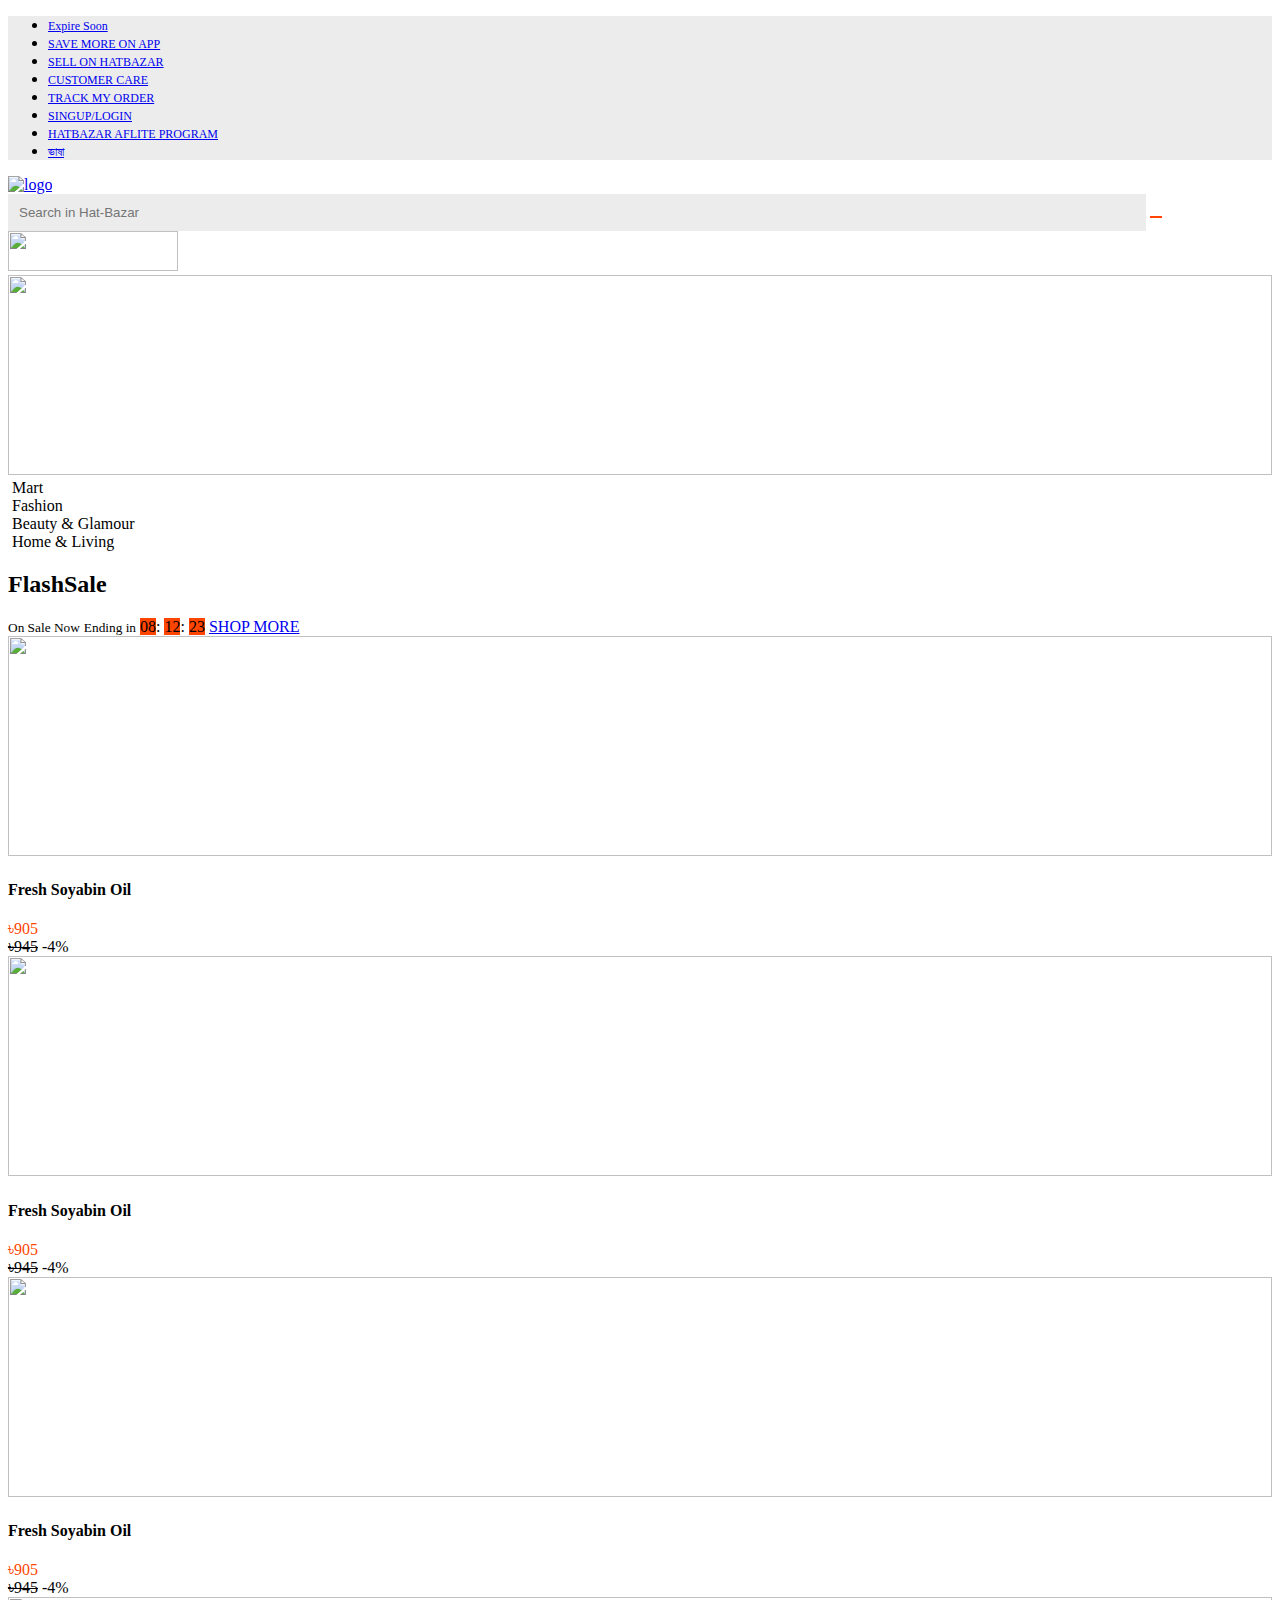
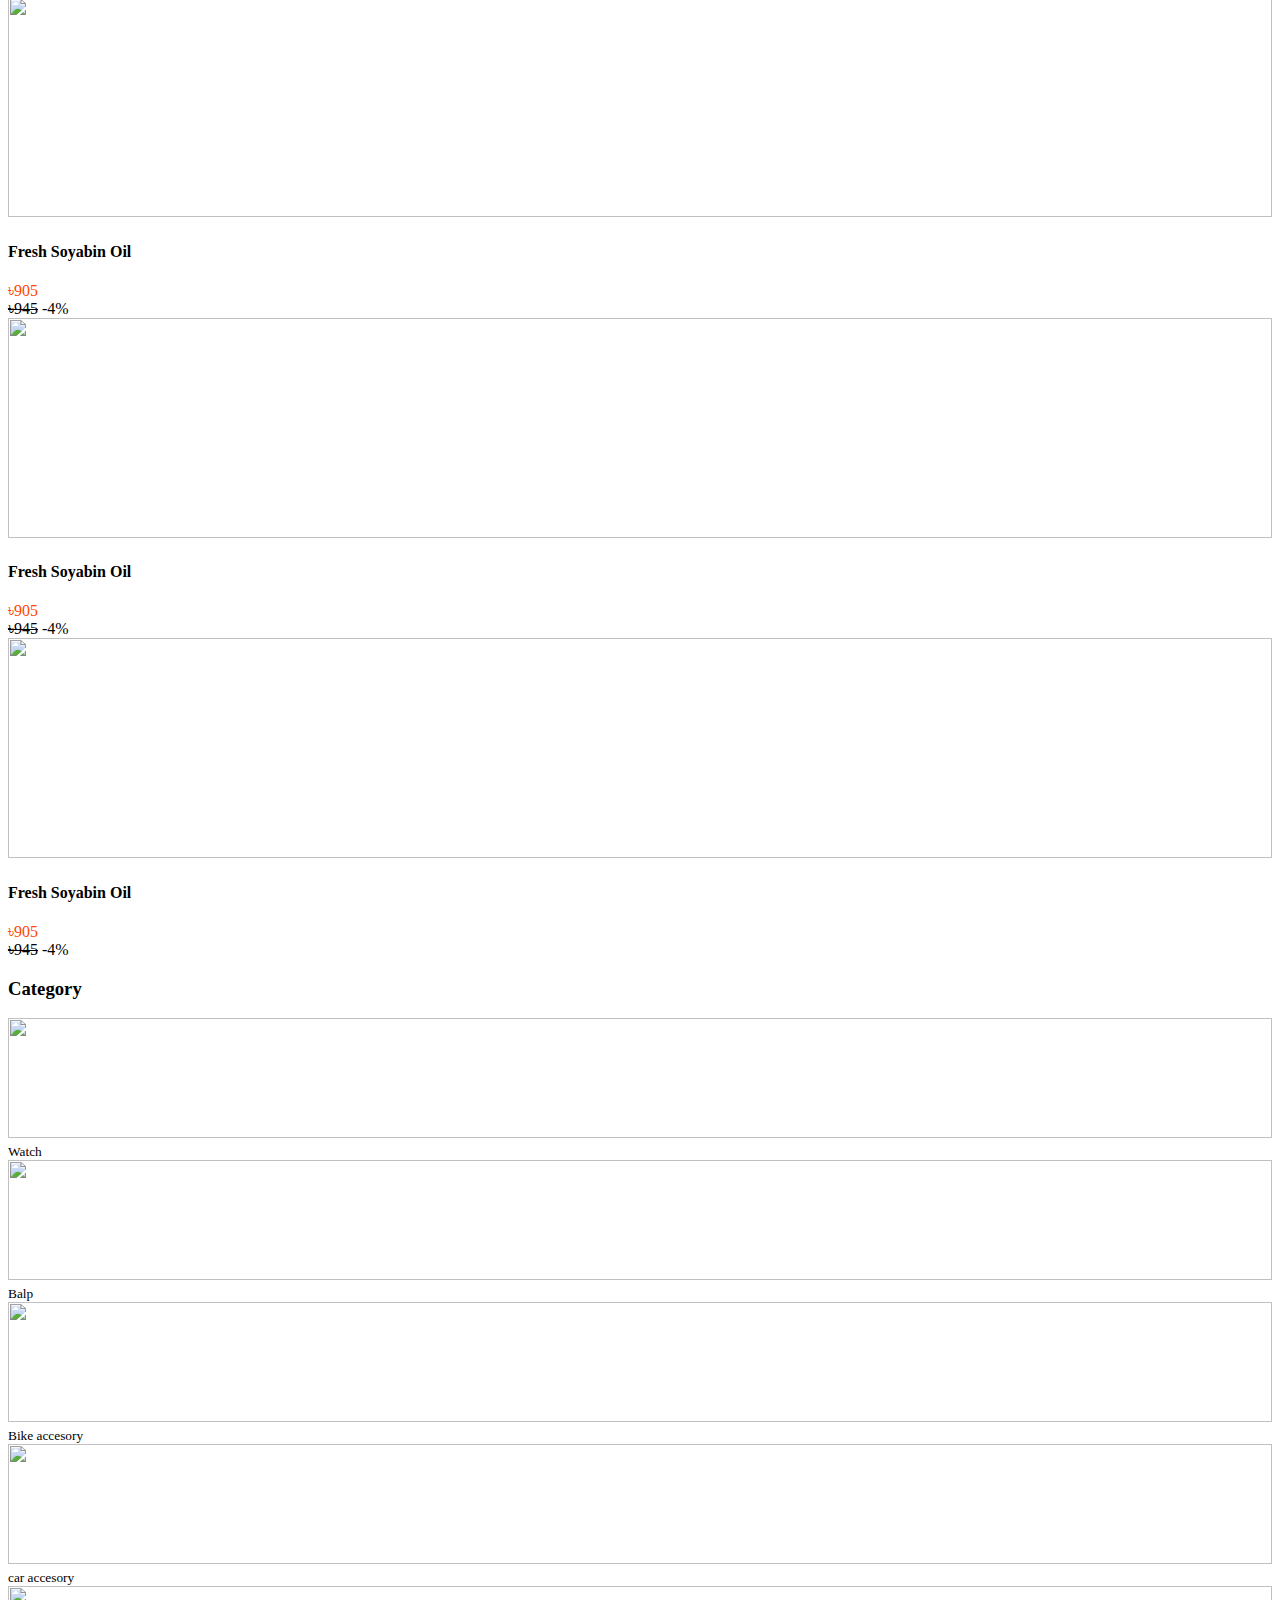
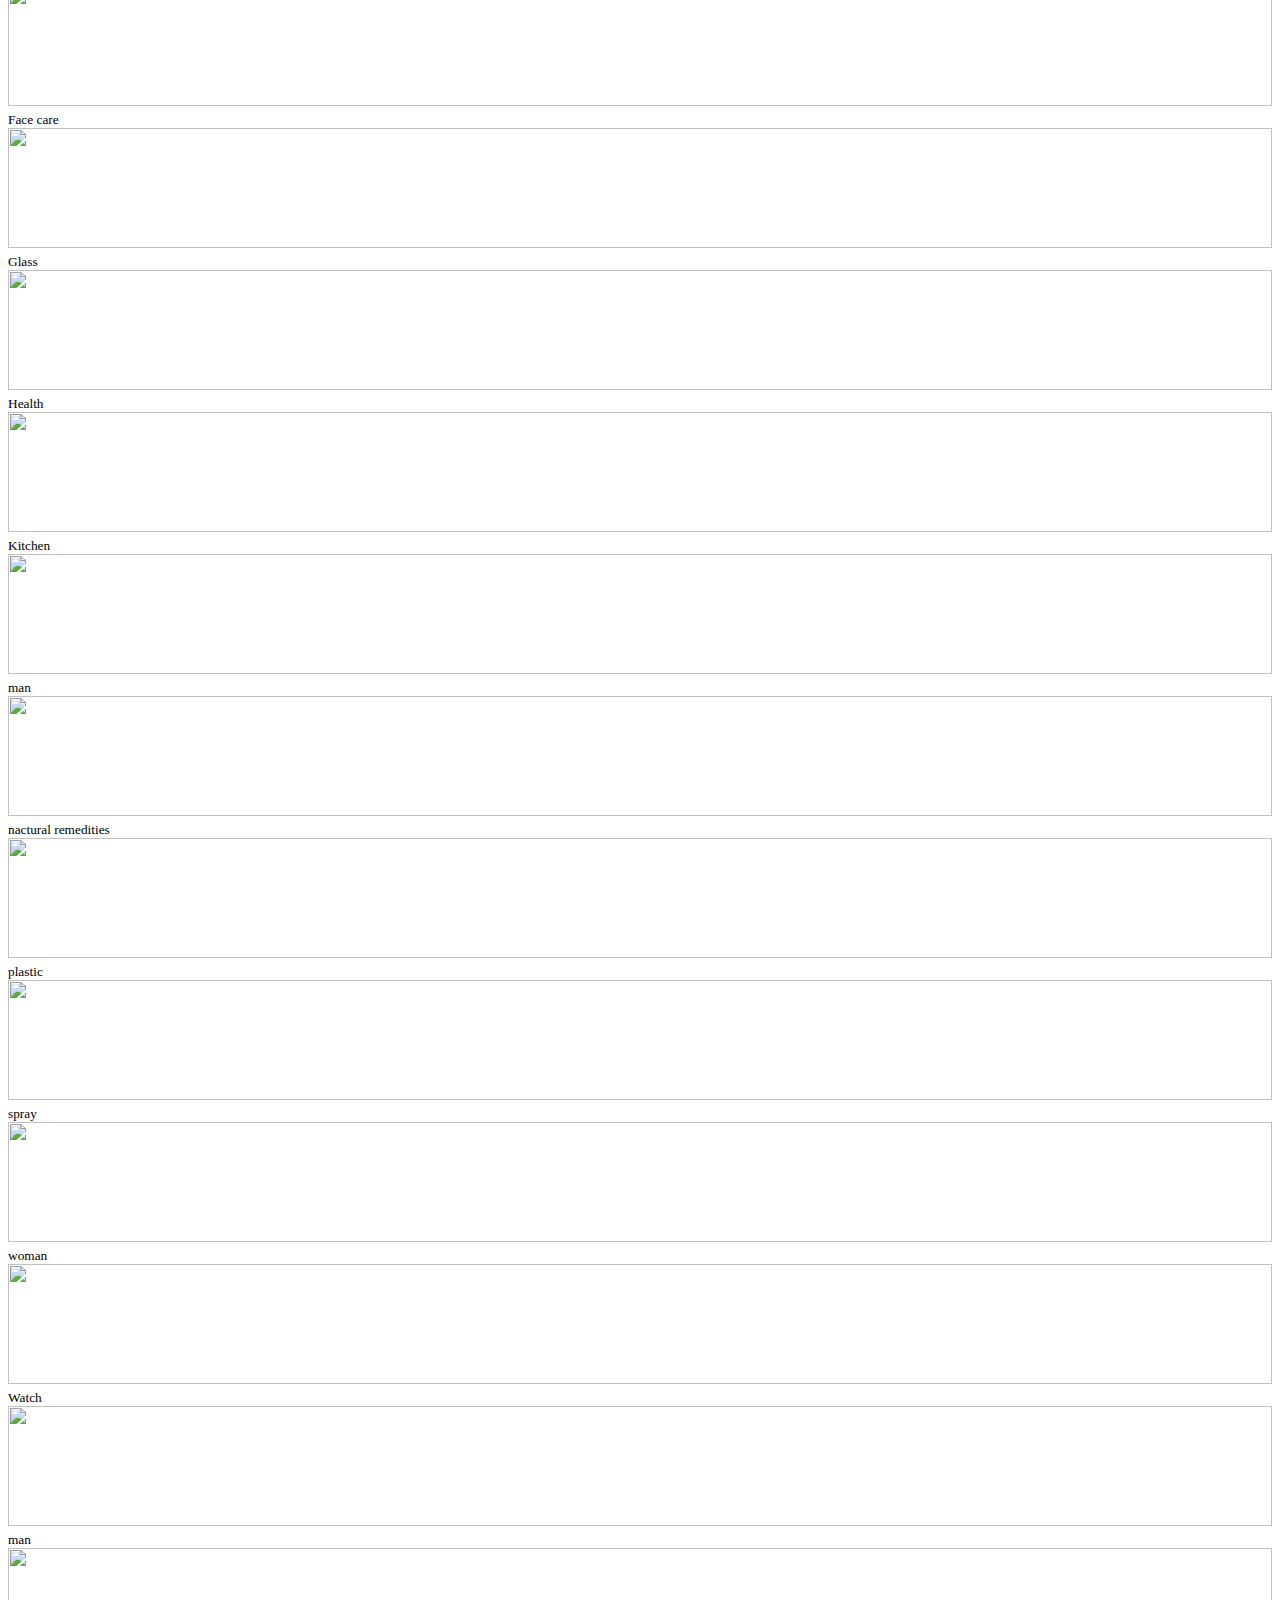
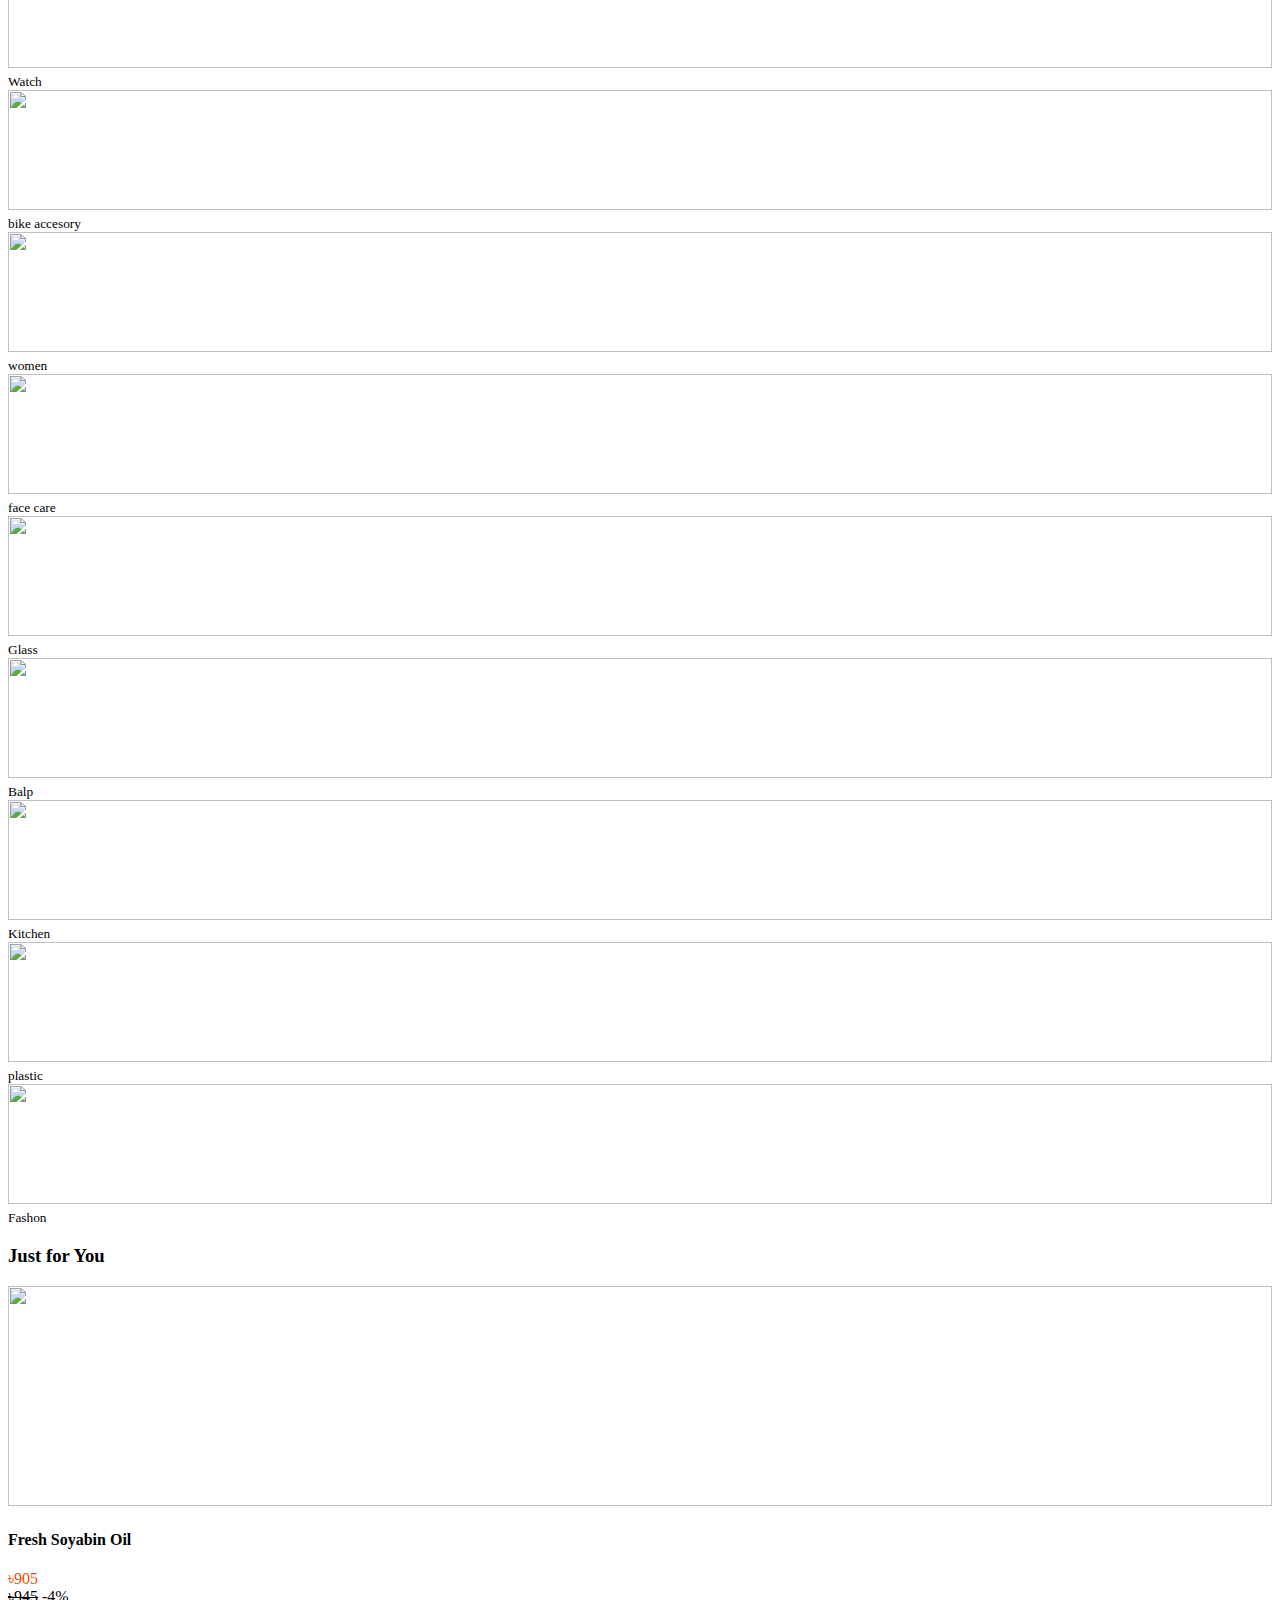
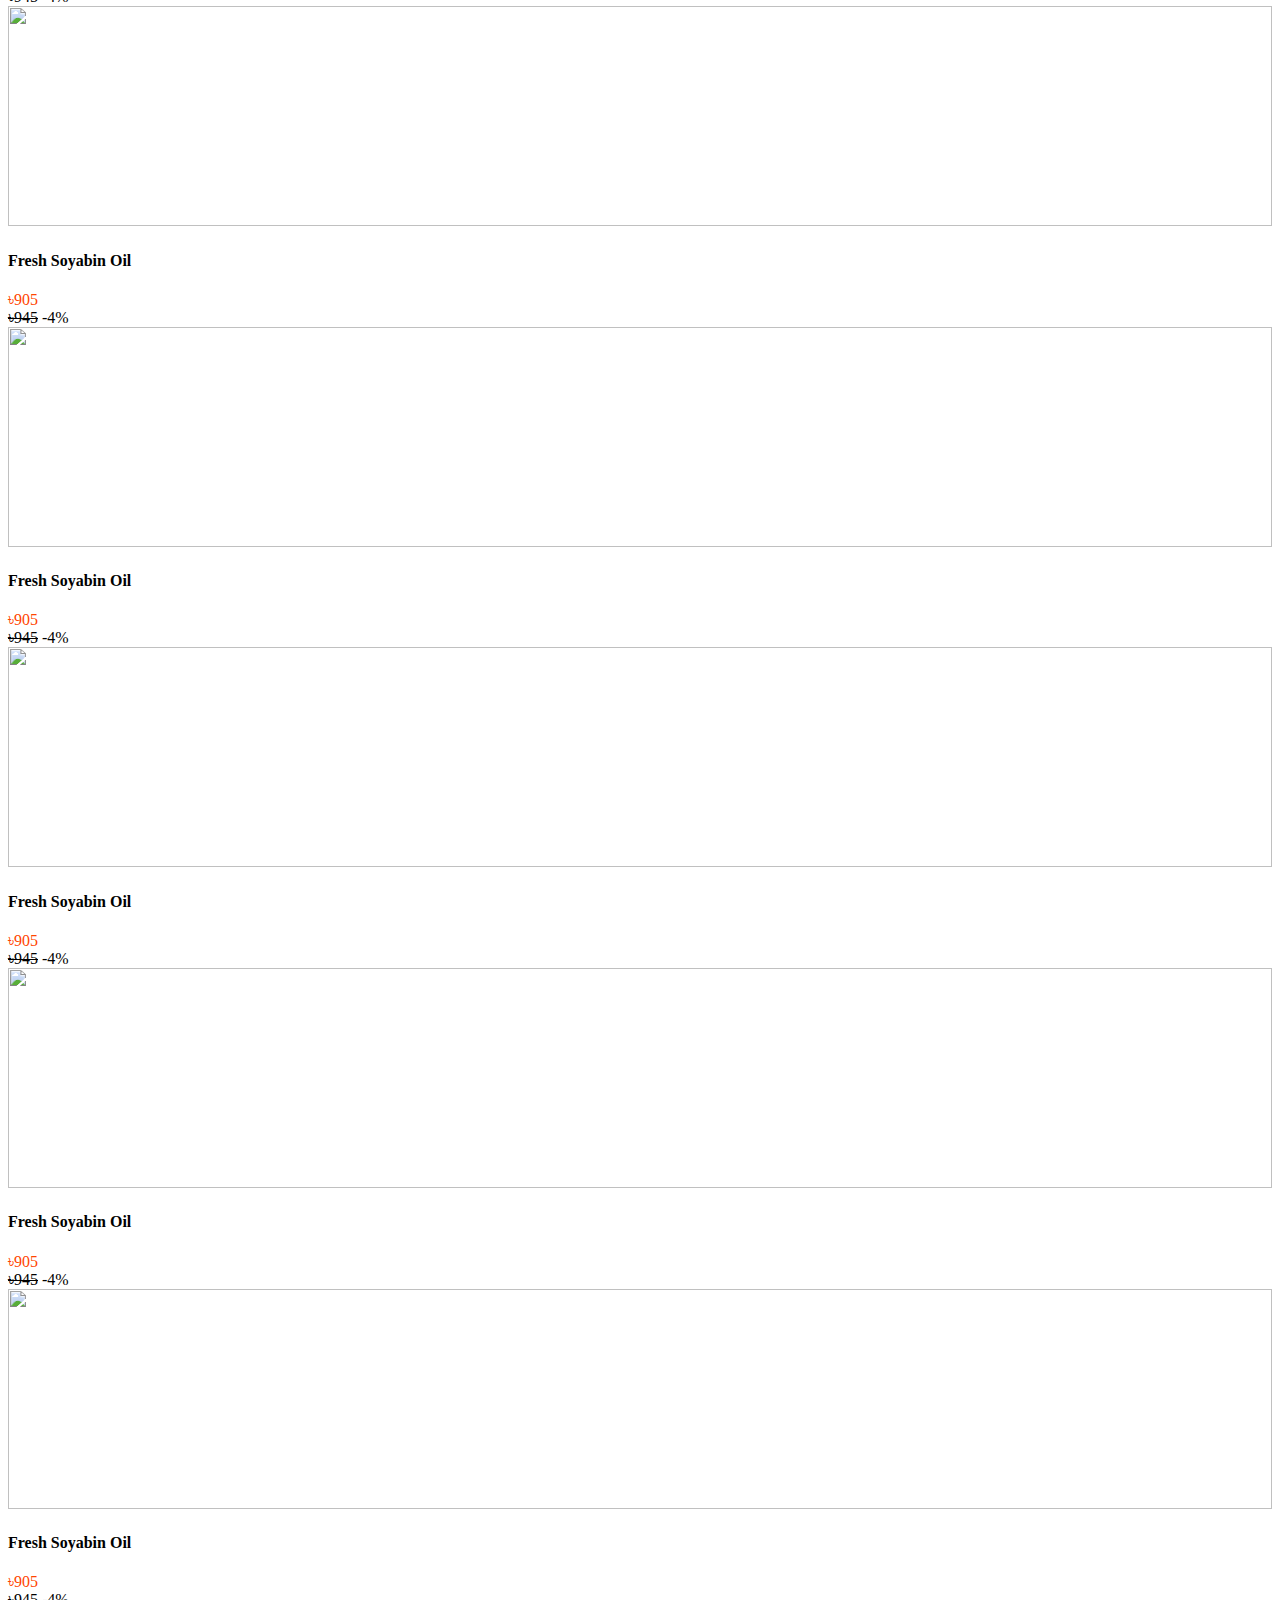
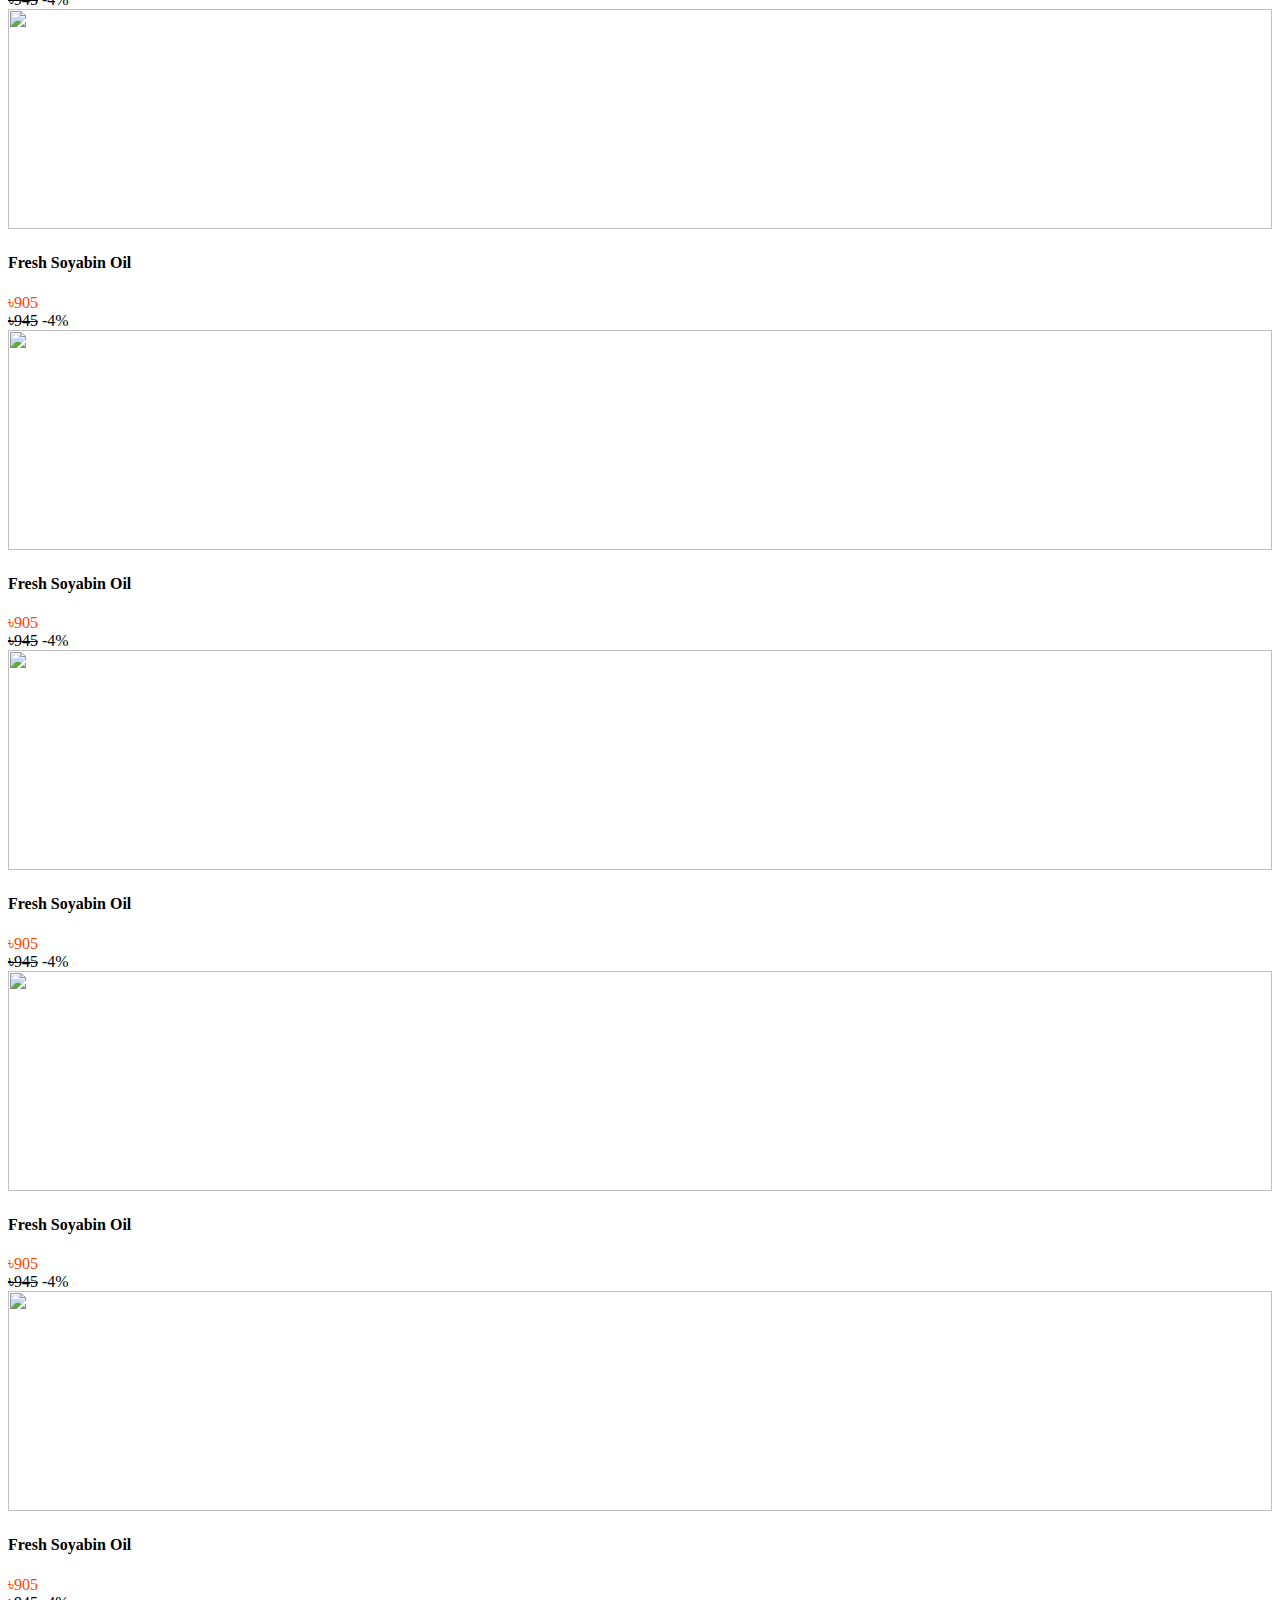
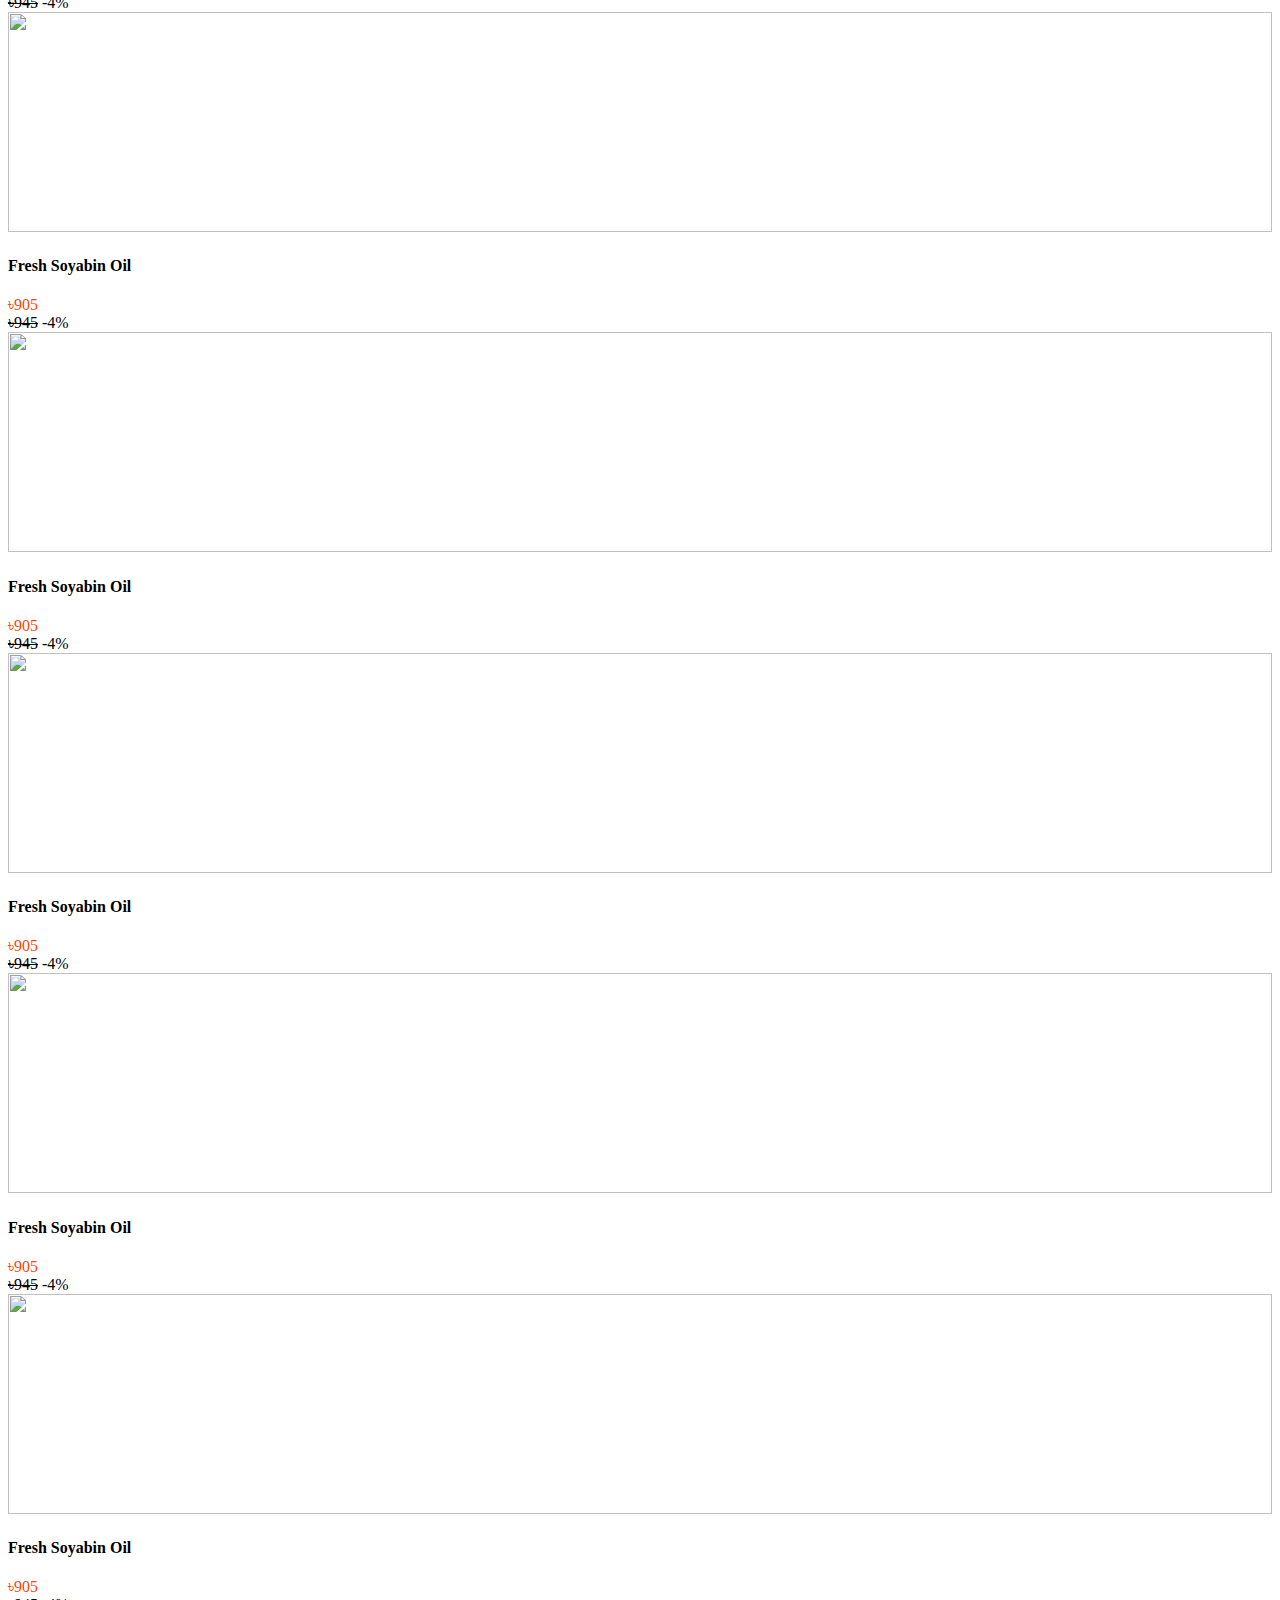
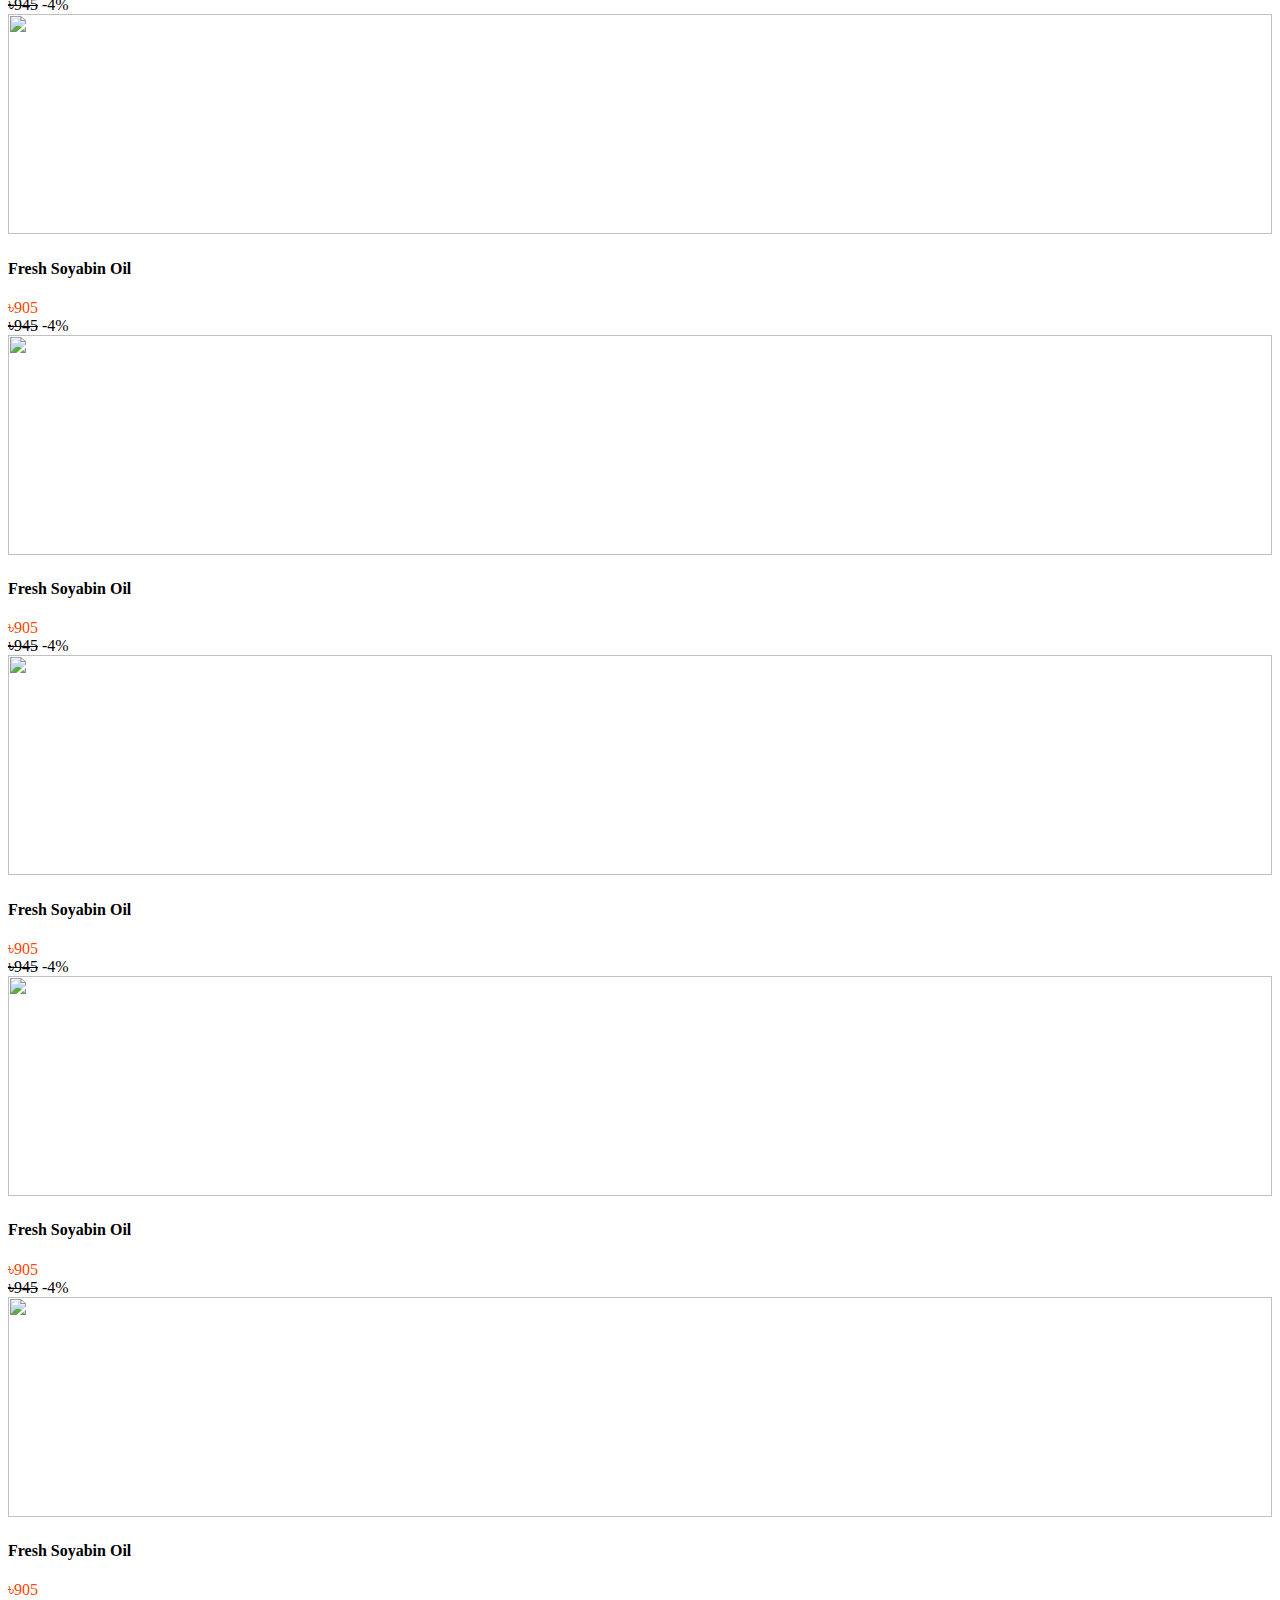
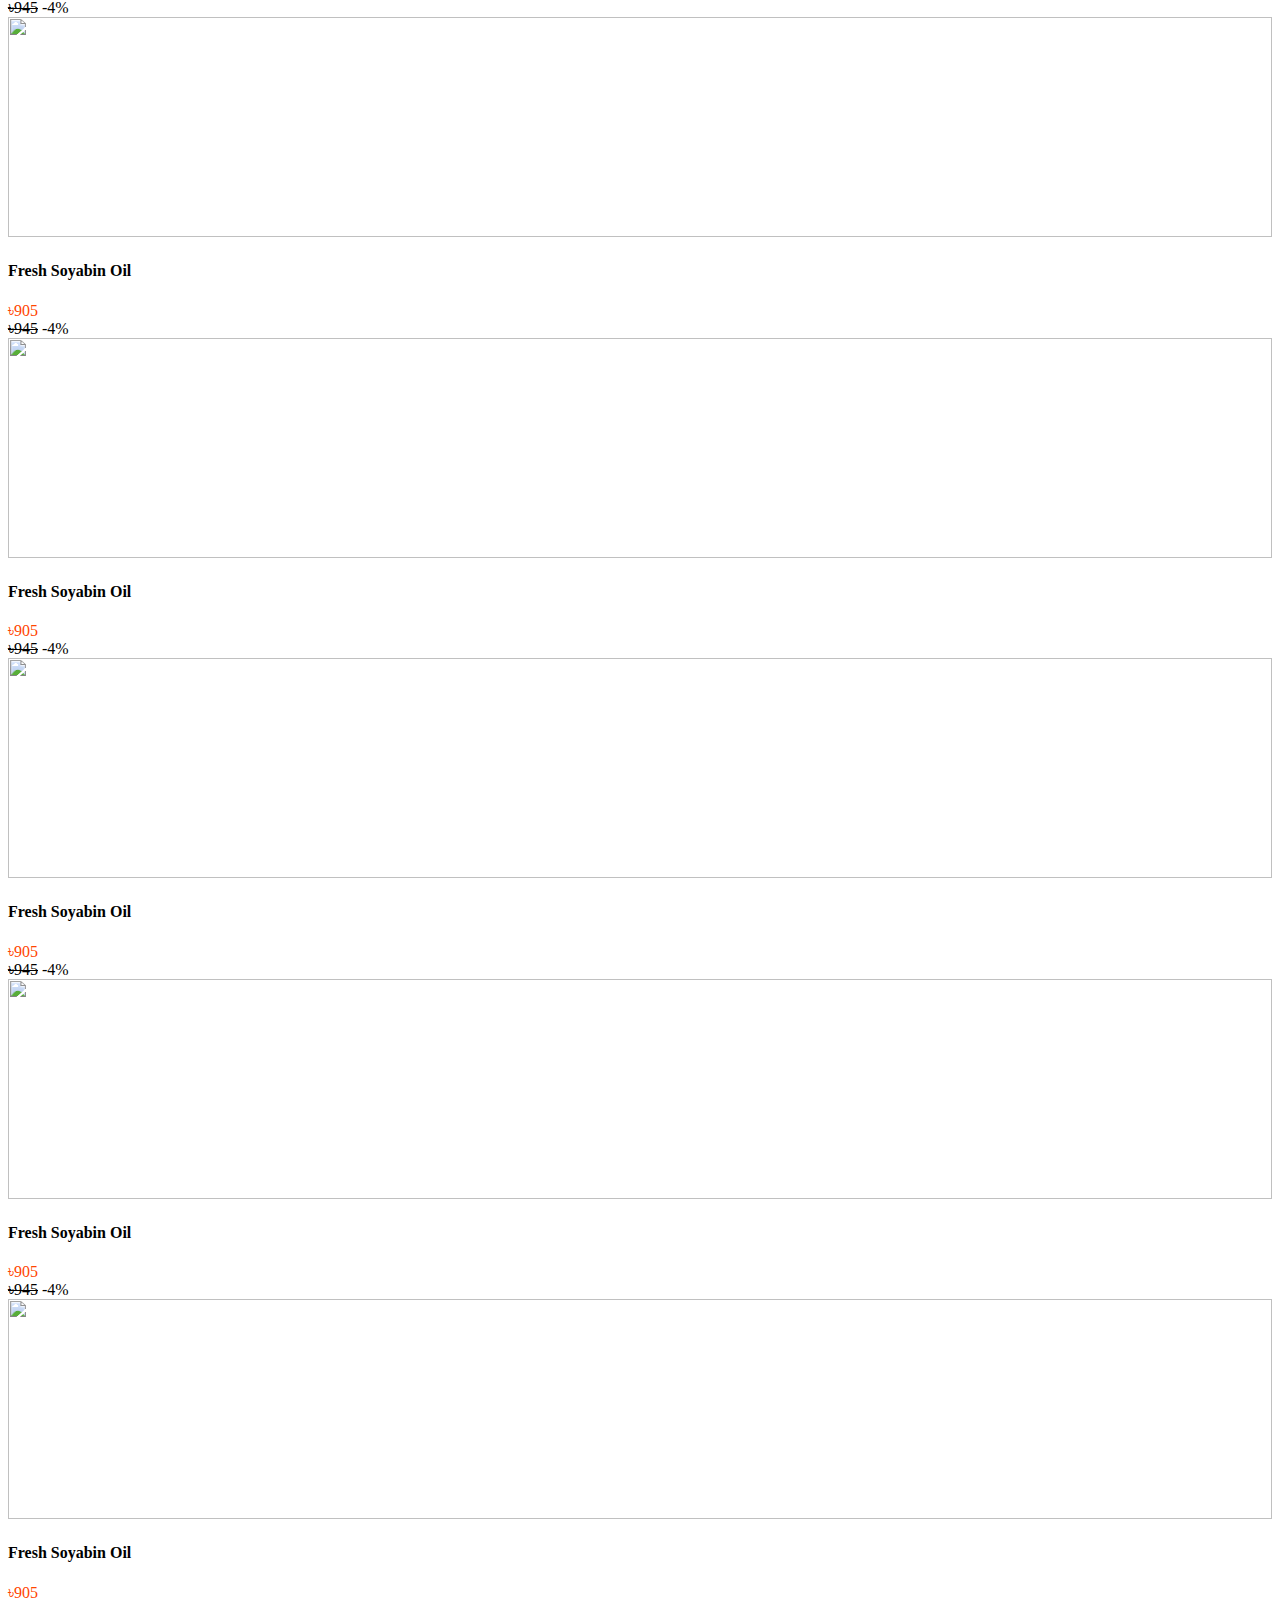
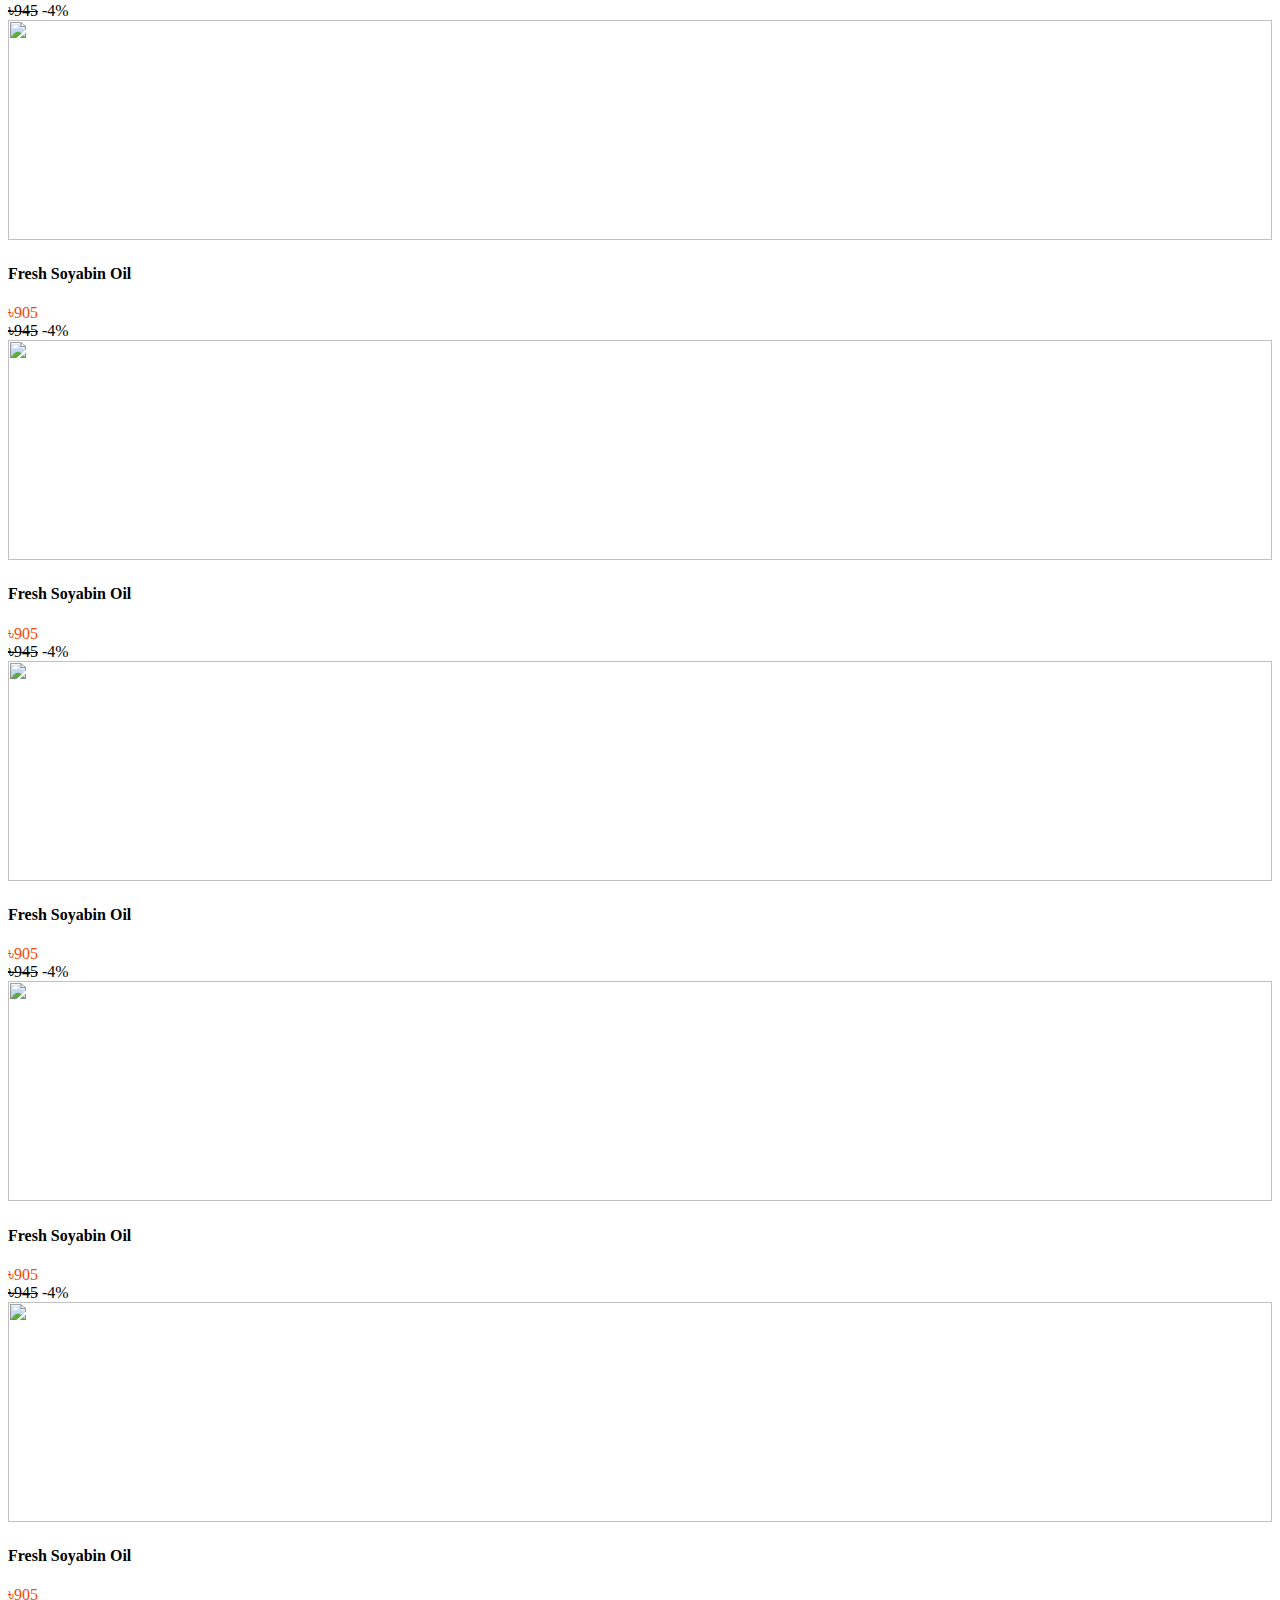
==== commit 4930b0a9: "expire page design" ====
--- a/index.html
+++ b/index.html
@@ -26,6 +26,7 @@
           <div class="container-fluid bg-light-gray ">
             <div class="container">
                 <ul class="list-unstyled py-2 d-flex justify-content-end">
+                    <li class="d-inline px-3 "> <a href="expire.html" class="text-decoration-none text-dark fs-7">Expire Soon</a></li>
                     <li class="d-inline px-3 "> <a href="#" class="text-decoration-none text-dark fs-7">SAVE MORE ON APP</a></li>
                     <li class="d-inline px-3 "> <a href="#" class="text-decoration-none text-dark fs-7">SELL ON HATBAZAR</a></li> 
                     <li class="d-inline px-3 "><a href="#" class="text-decoration-none text-dark fs-7">CUSTOMER CARE</a></li>
--- a/style.css
+++ b/style.css
@@ -8,6 +8,9 @@
 /* custom color */
 .bg-light-gray{
     background-color: #ECECEC !important;
+}
+.bg-sky{
+    background-color: rgb(188, 243, 243);
 }
 /* custom color end*/
 
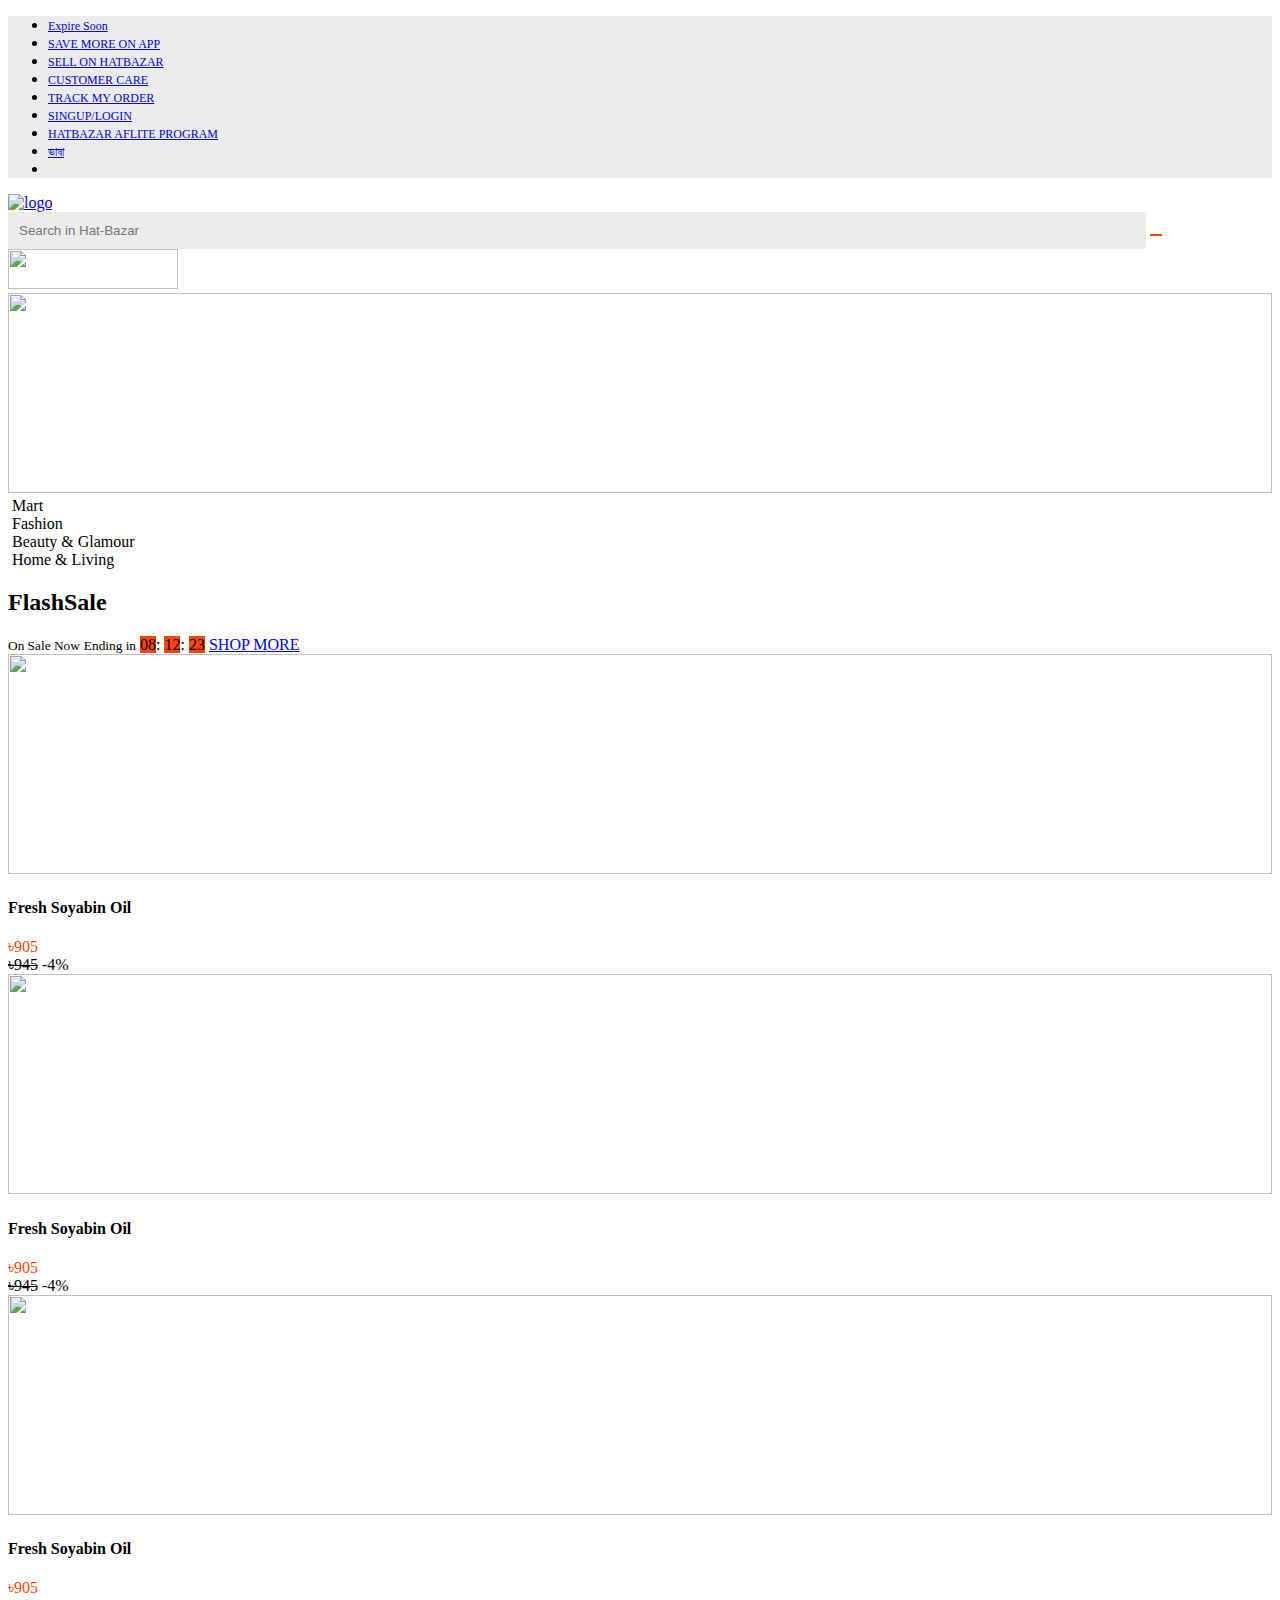
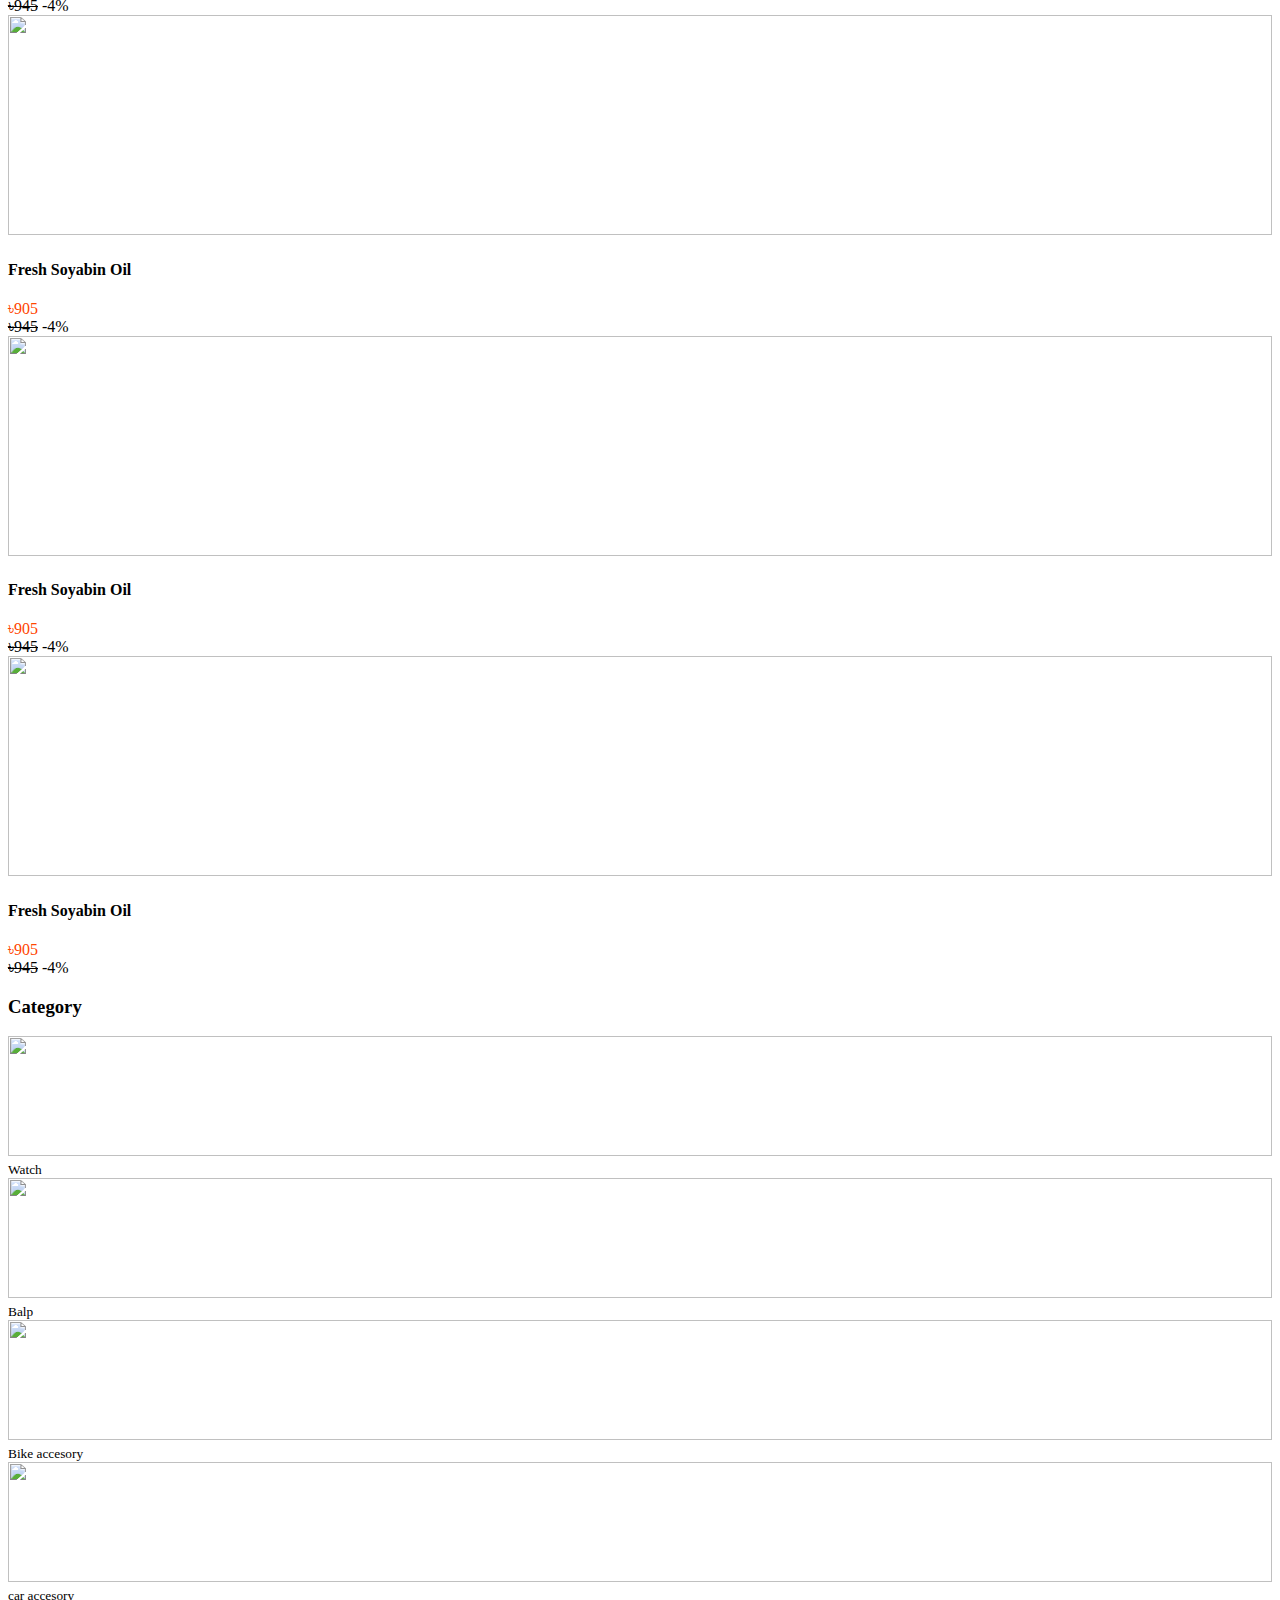
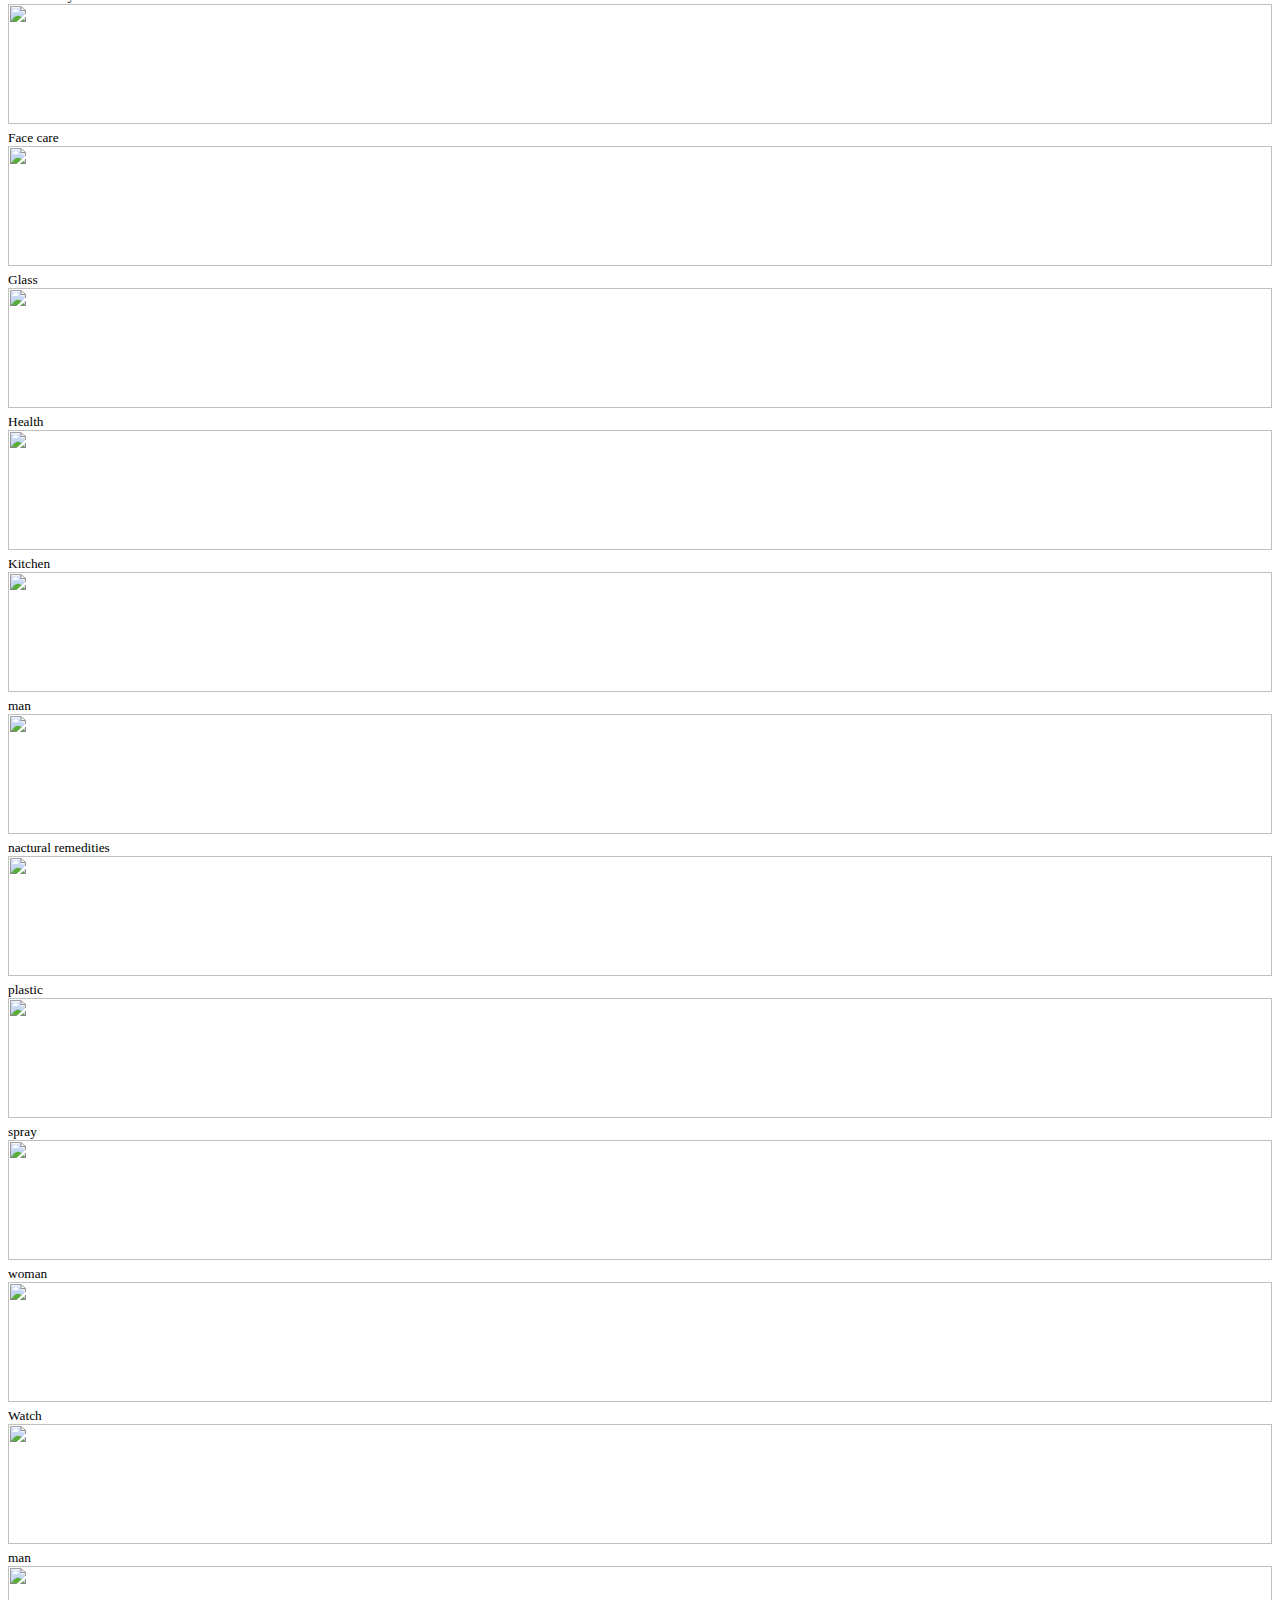
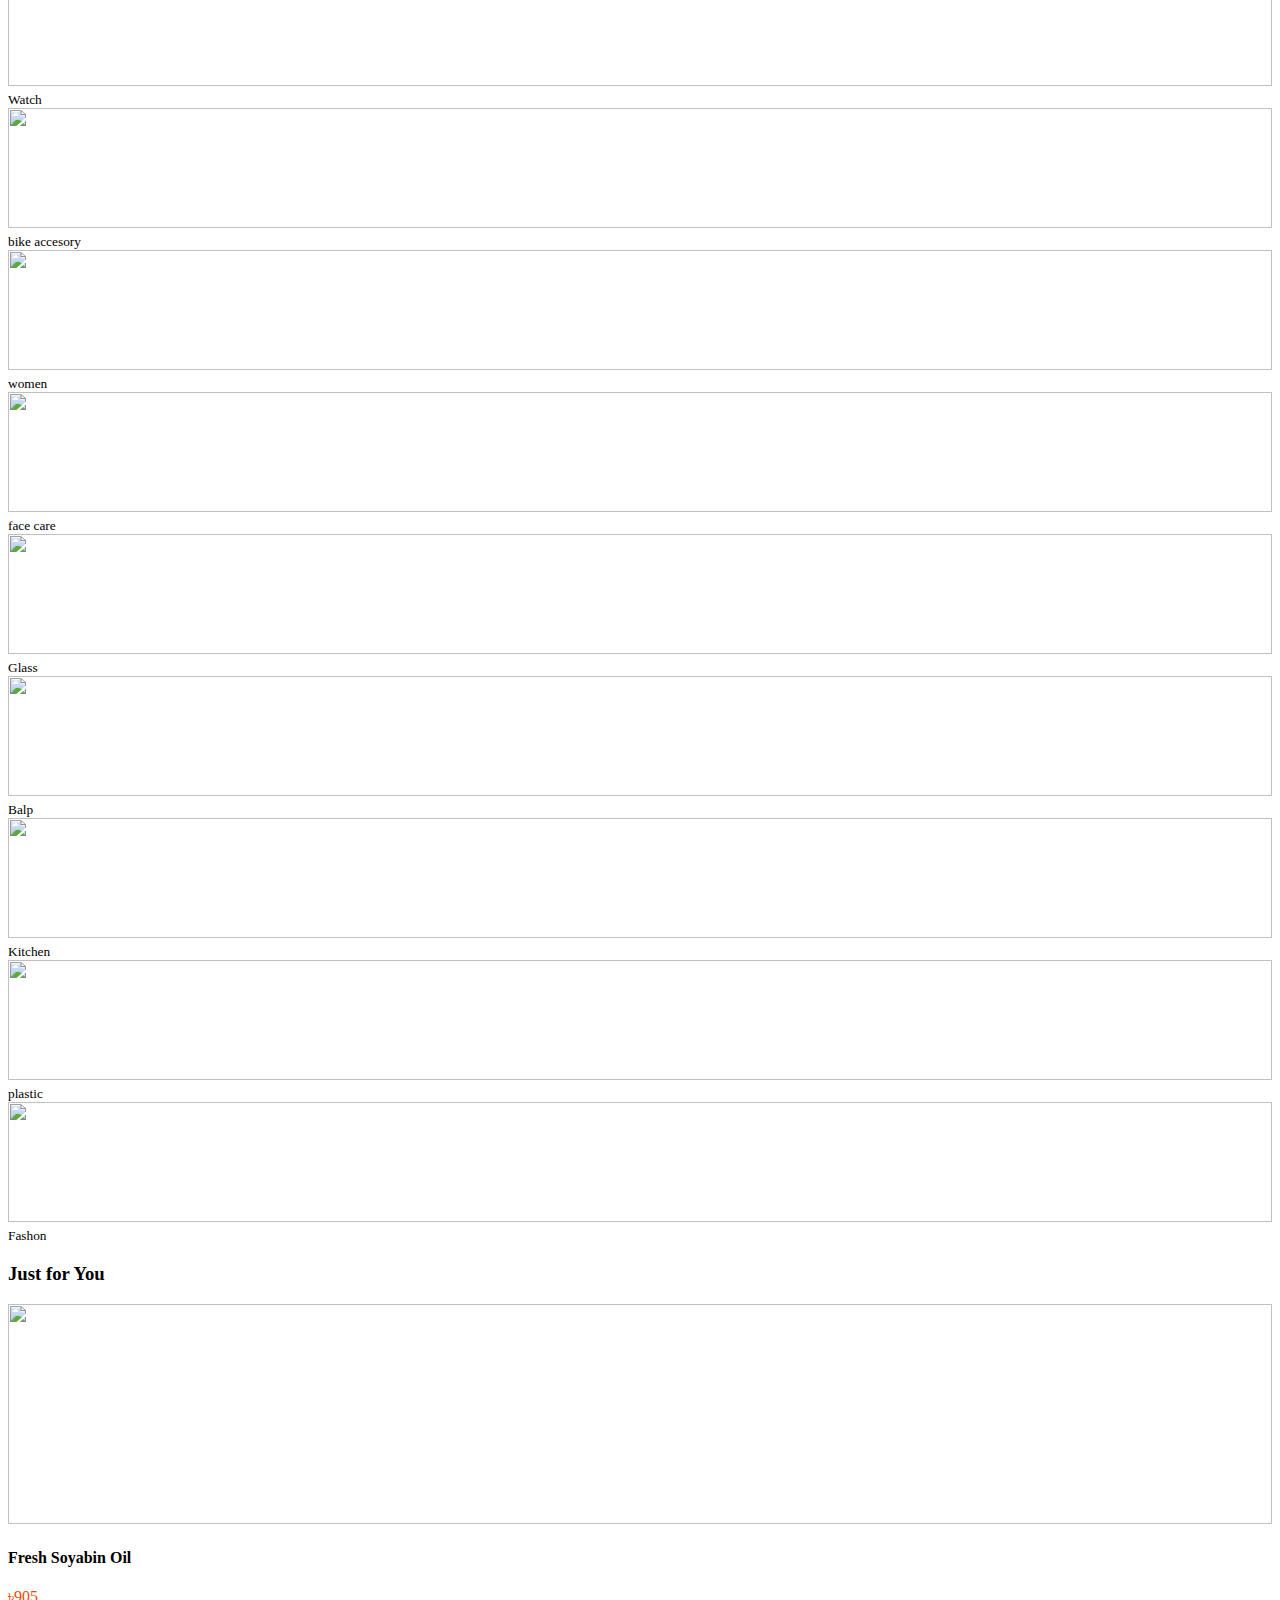
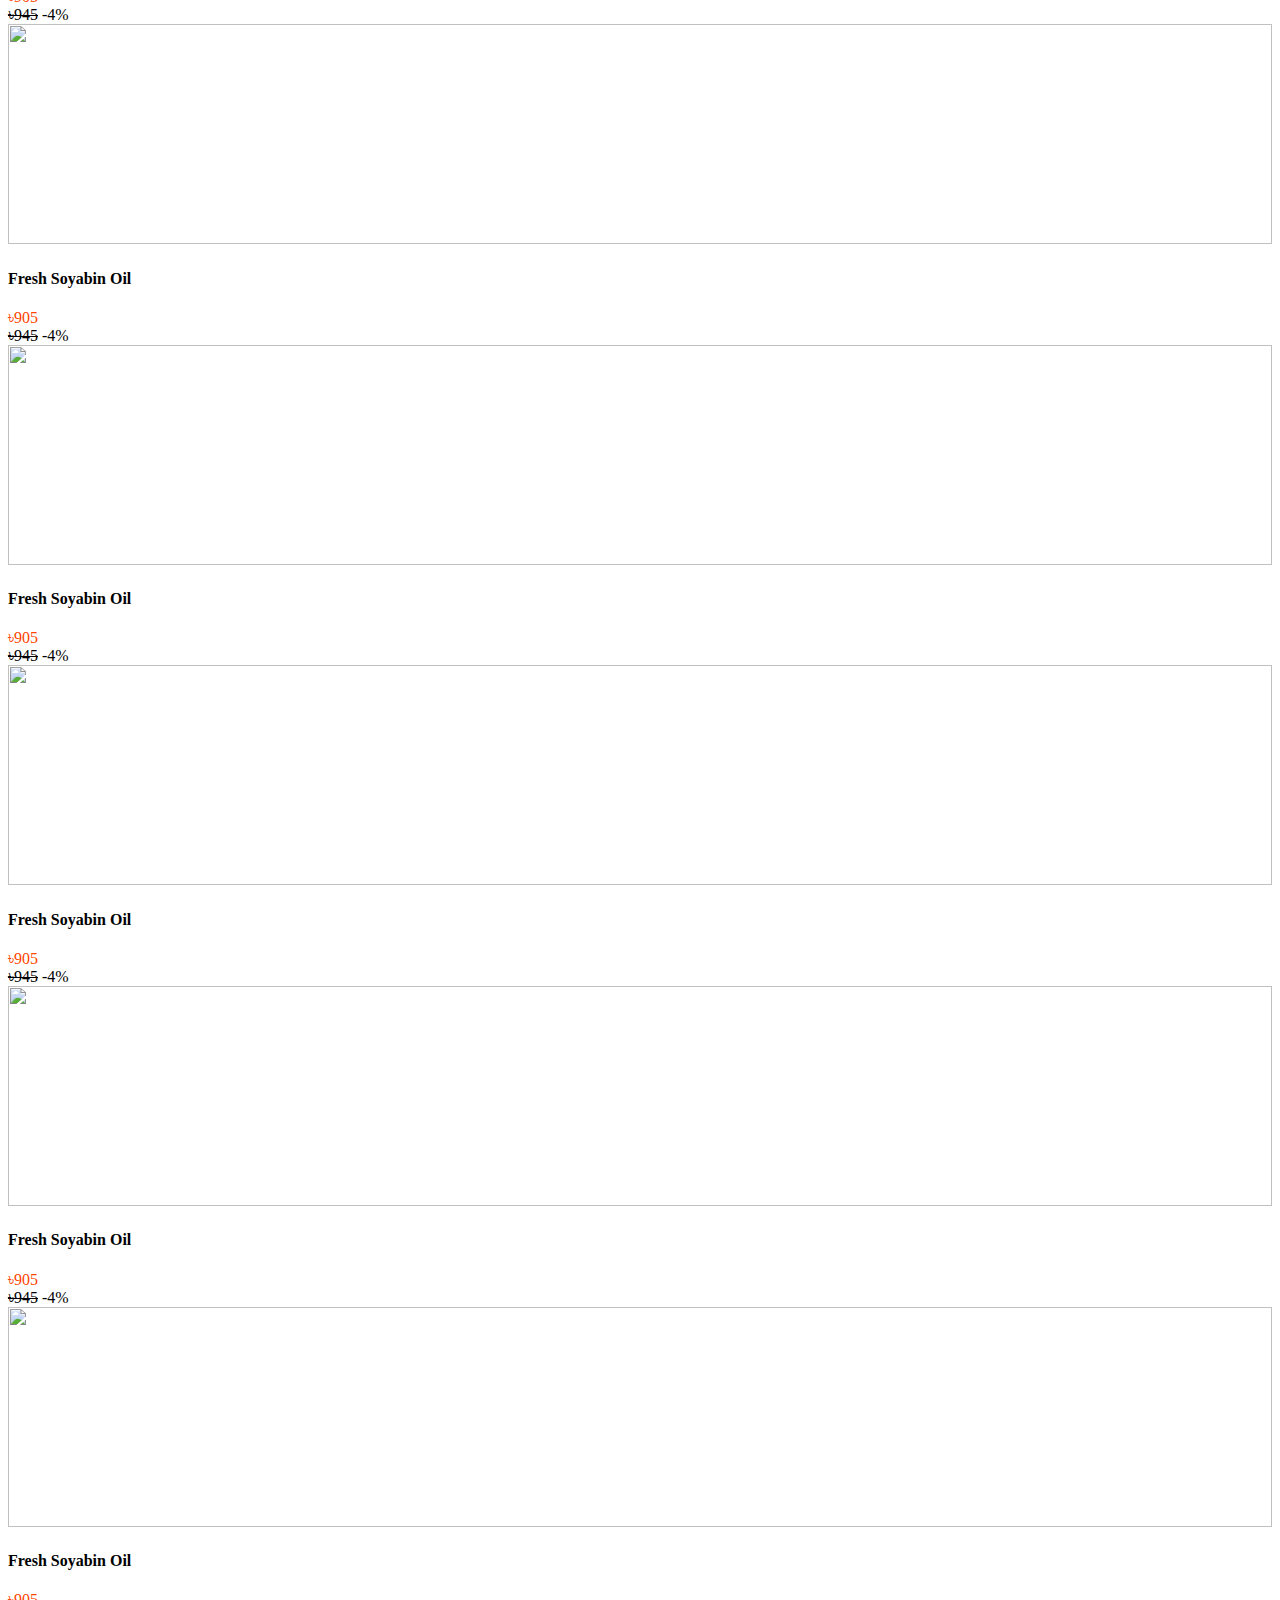
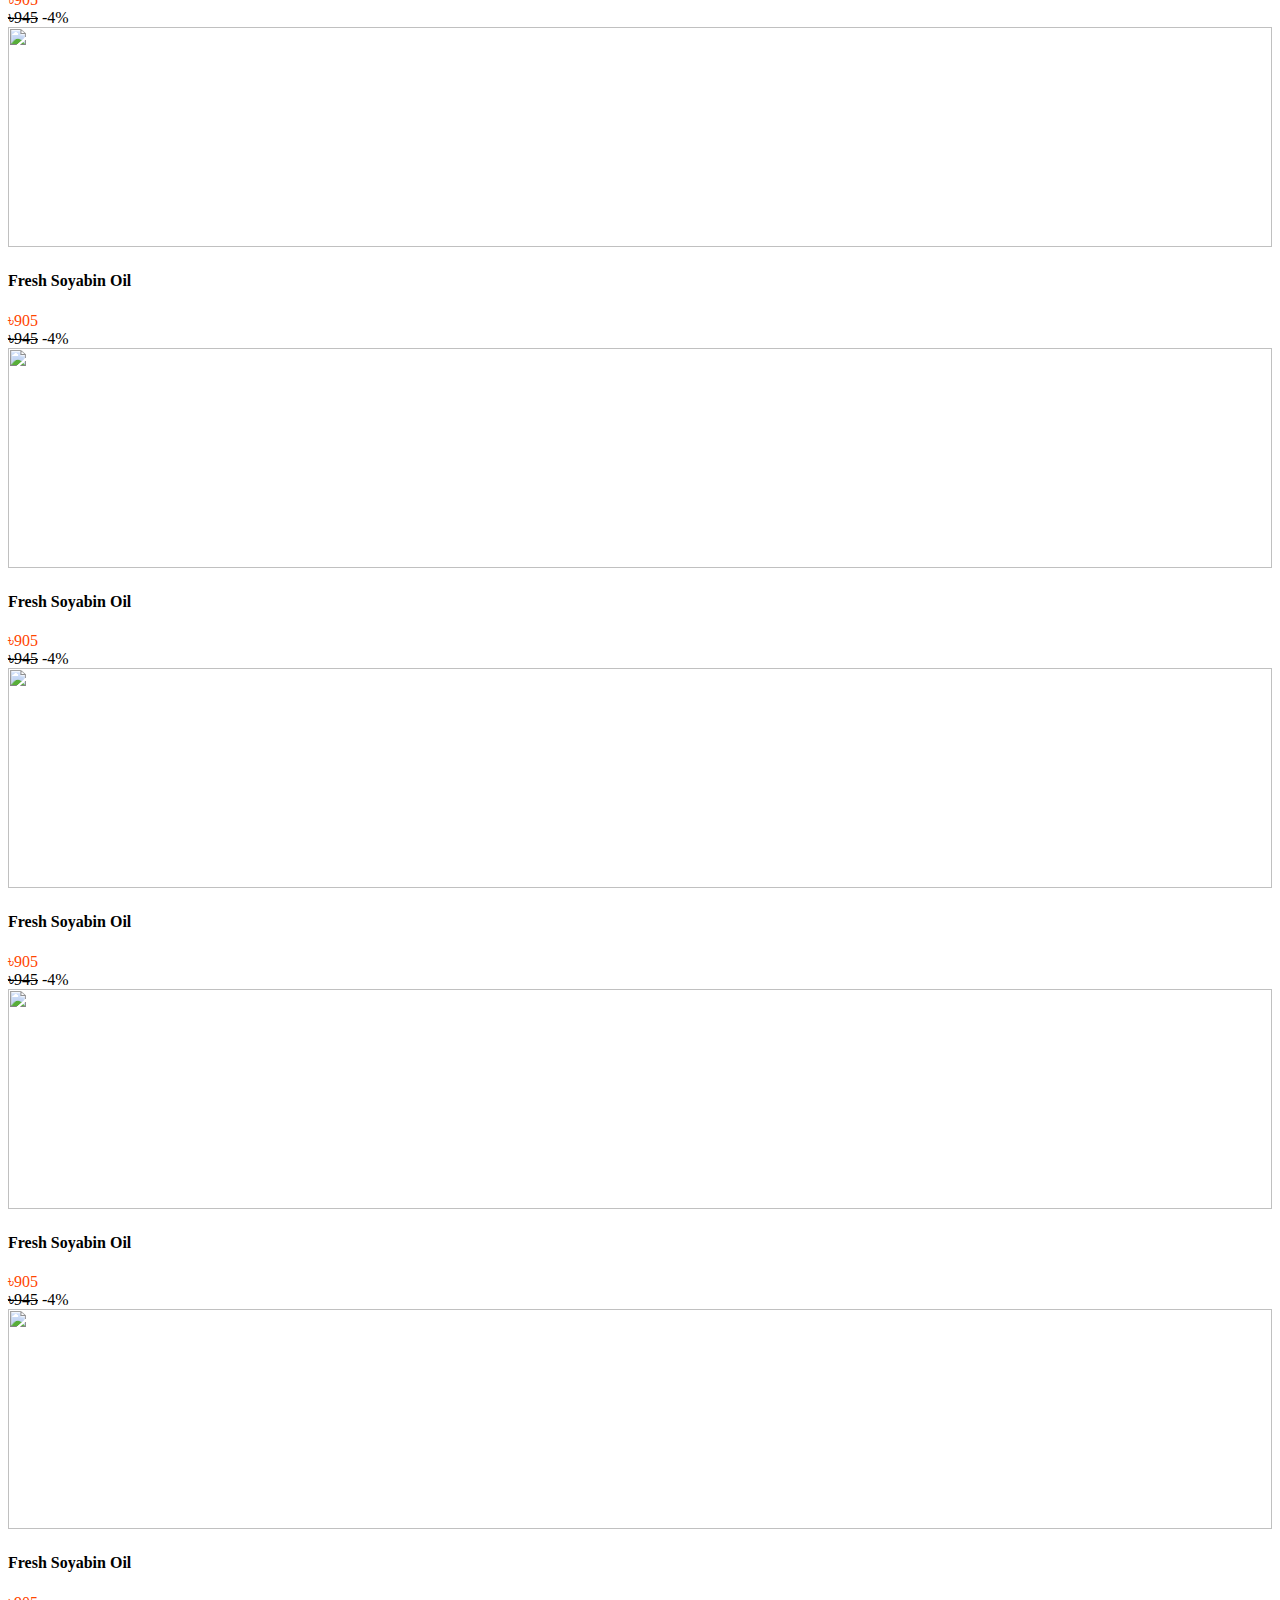
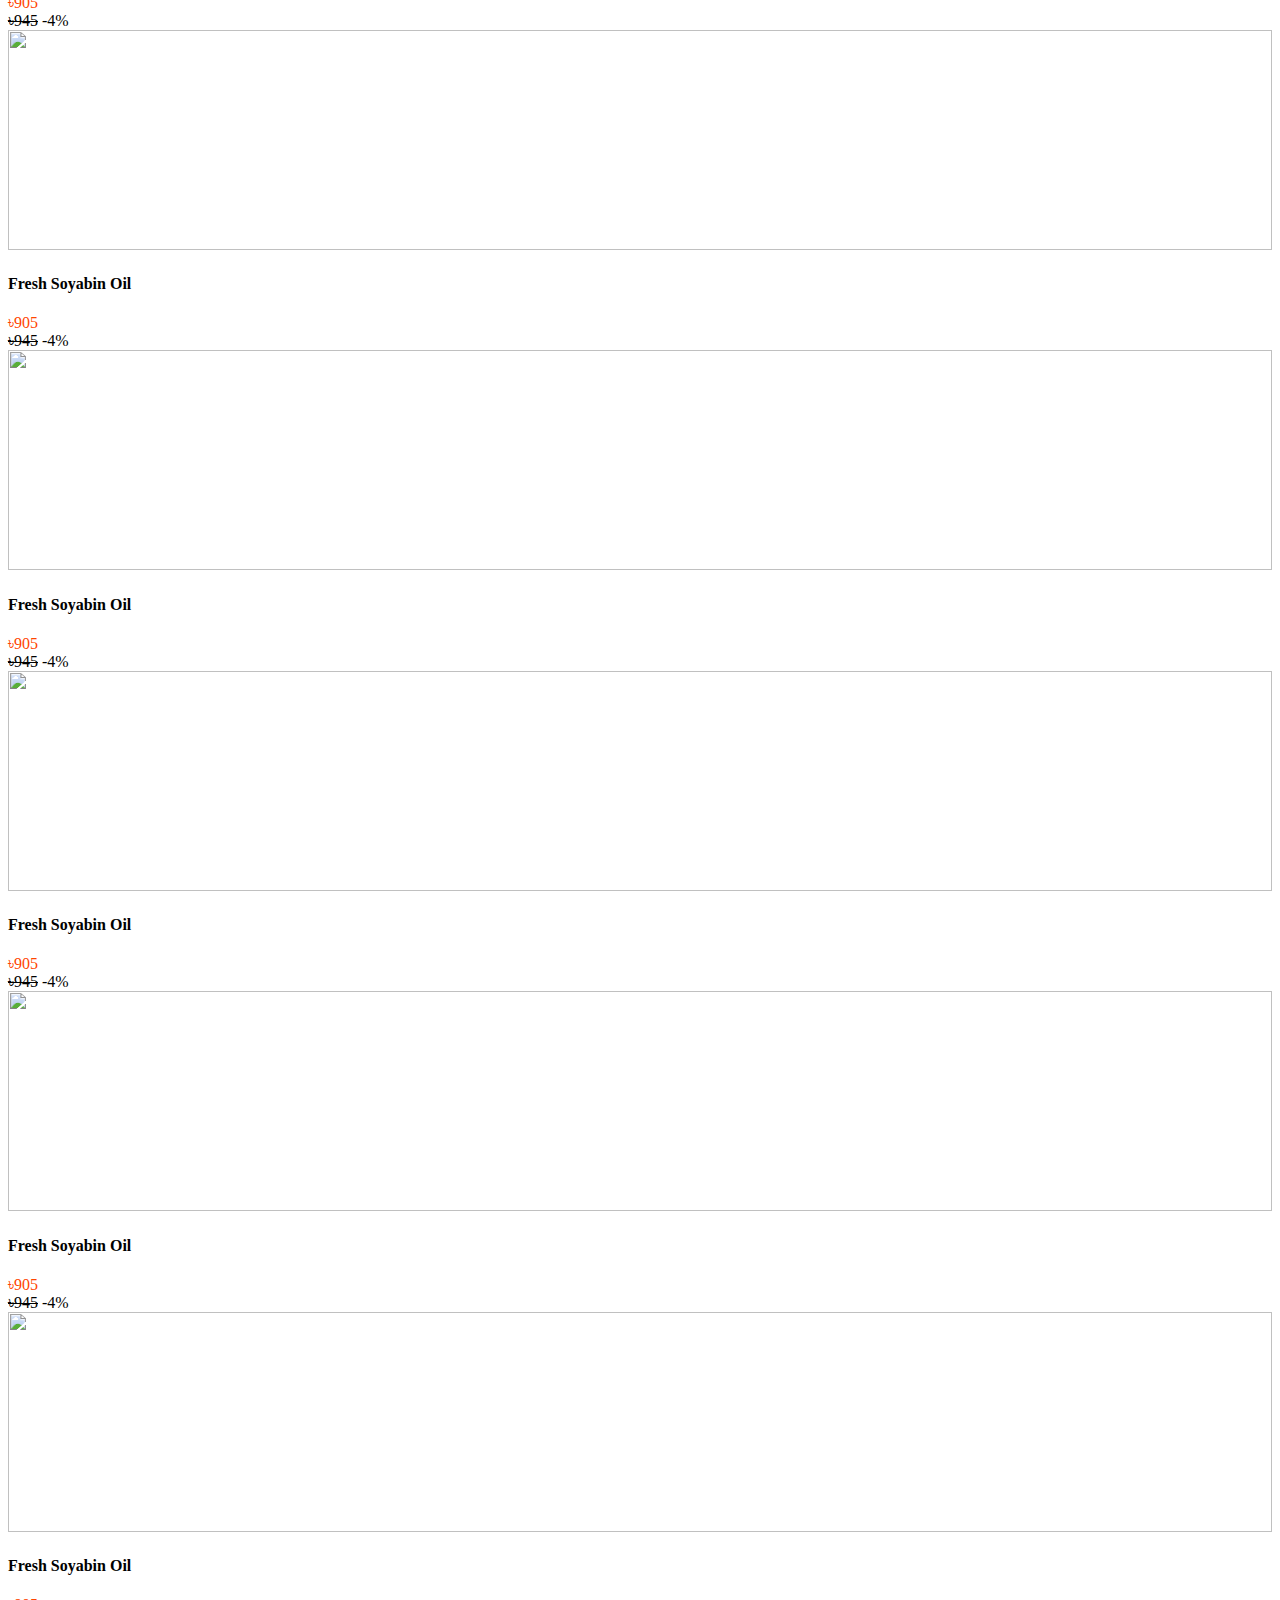
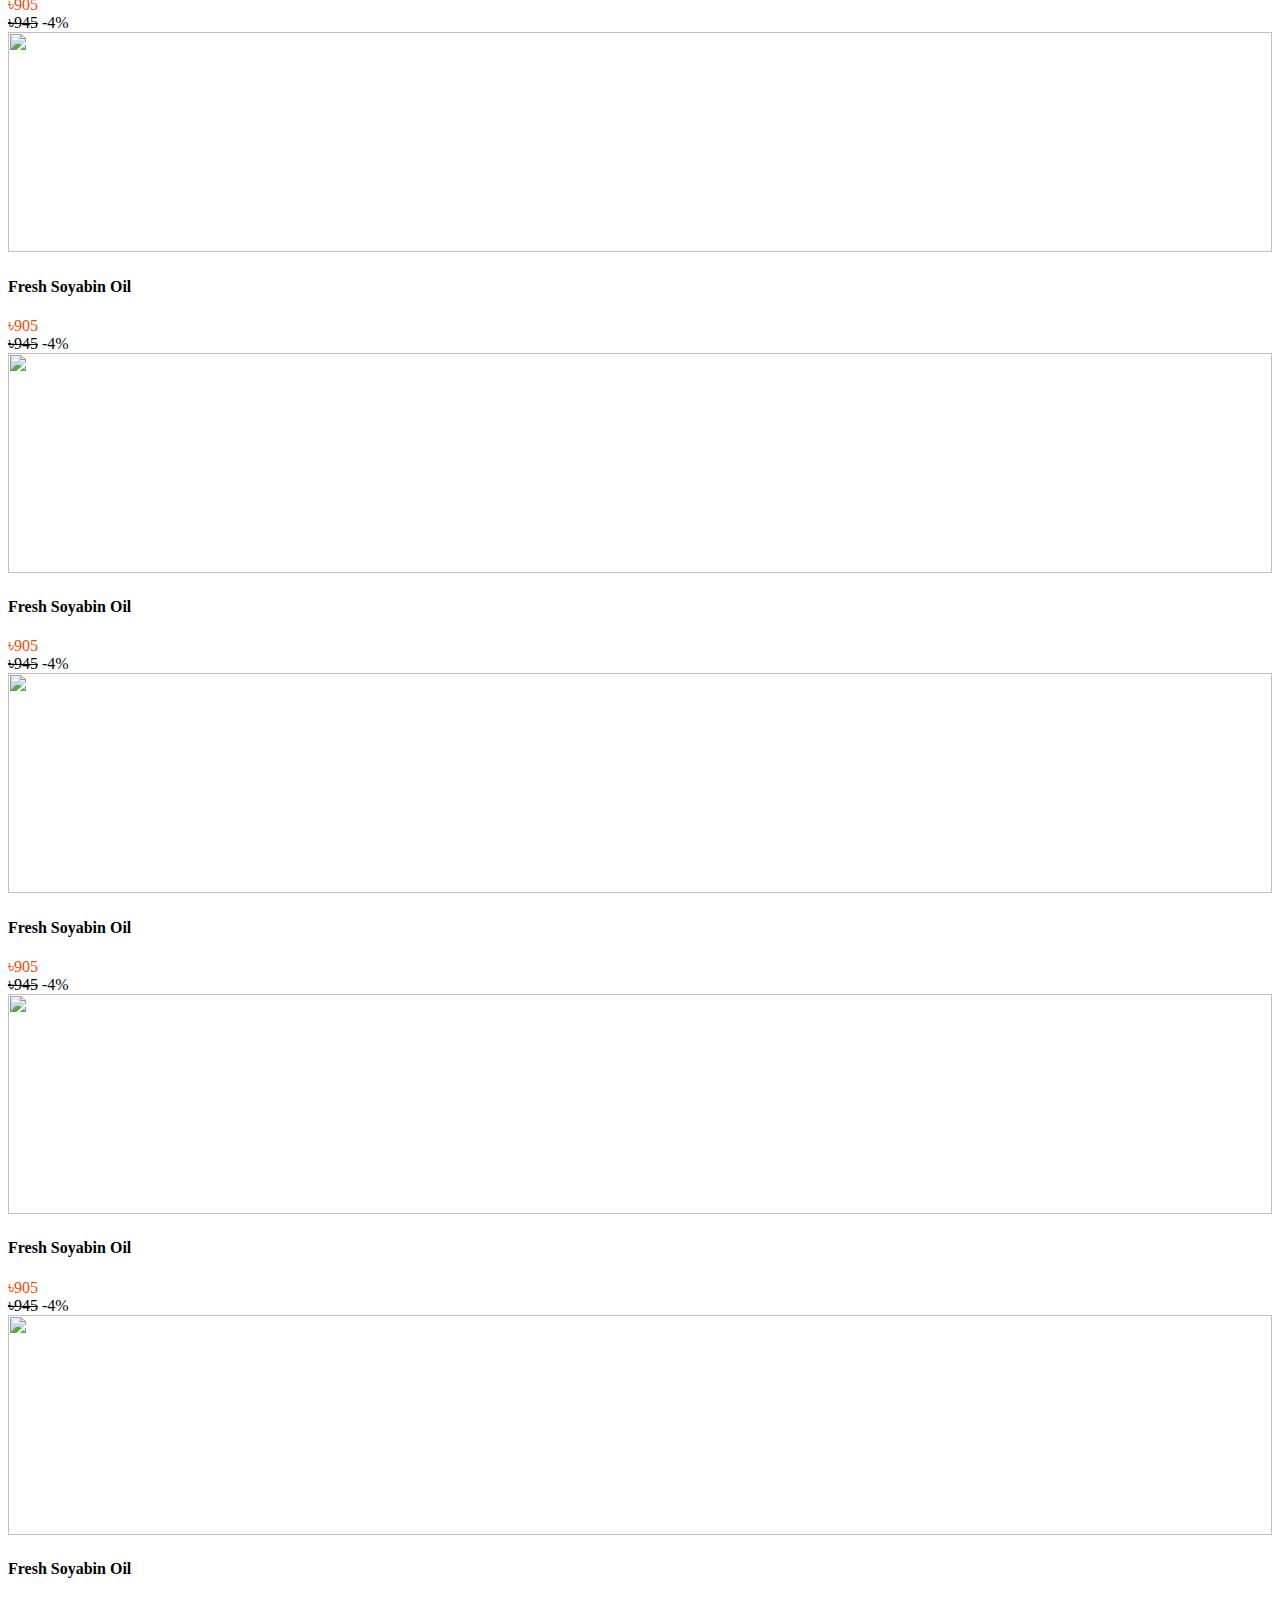
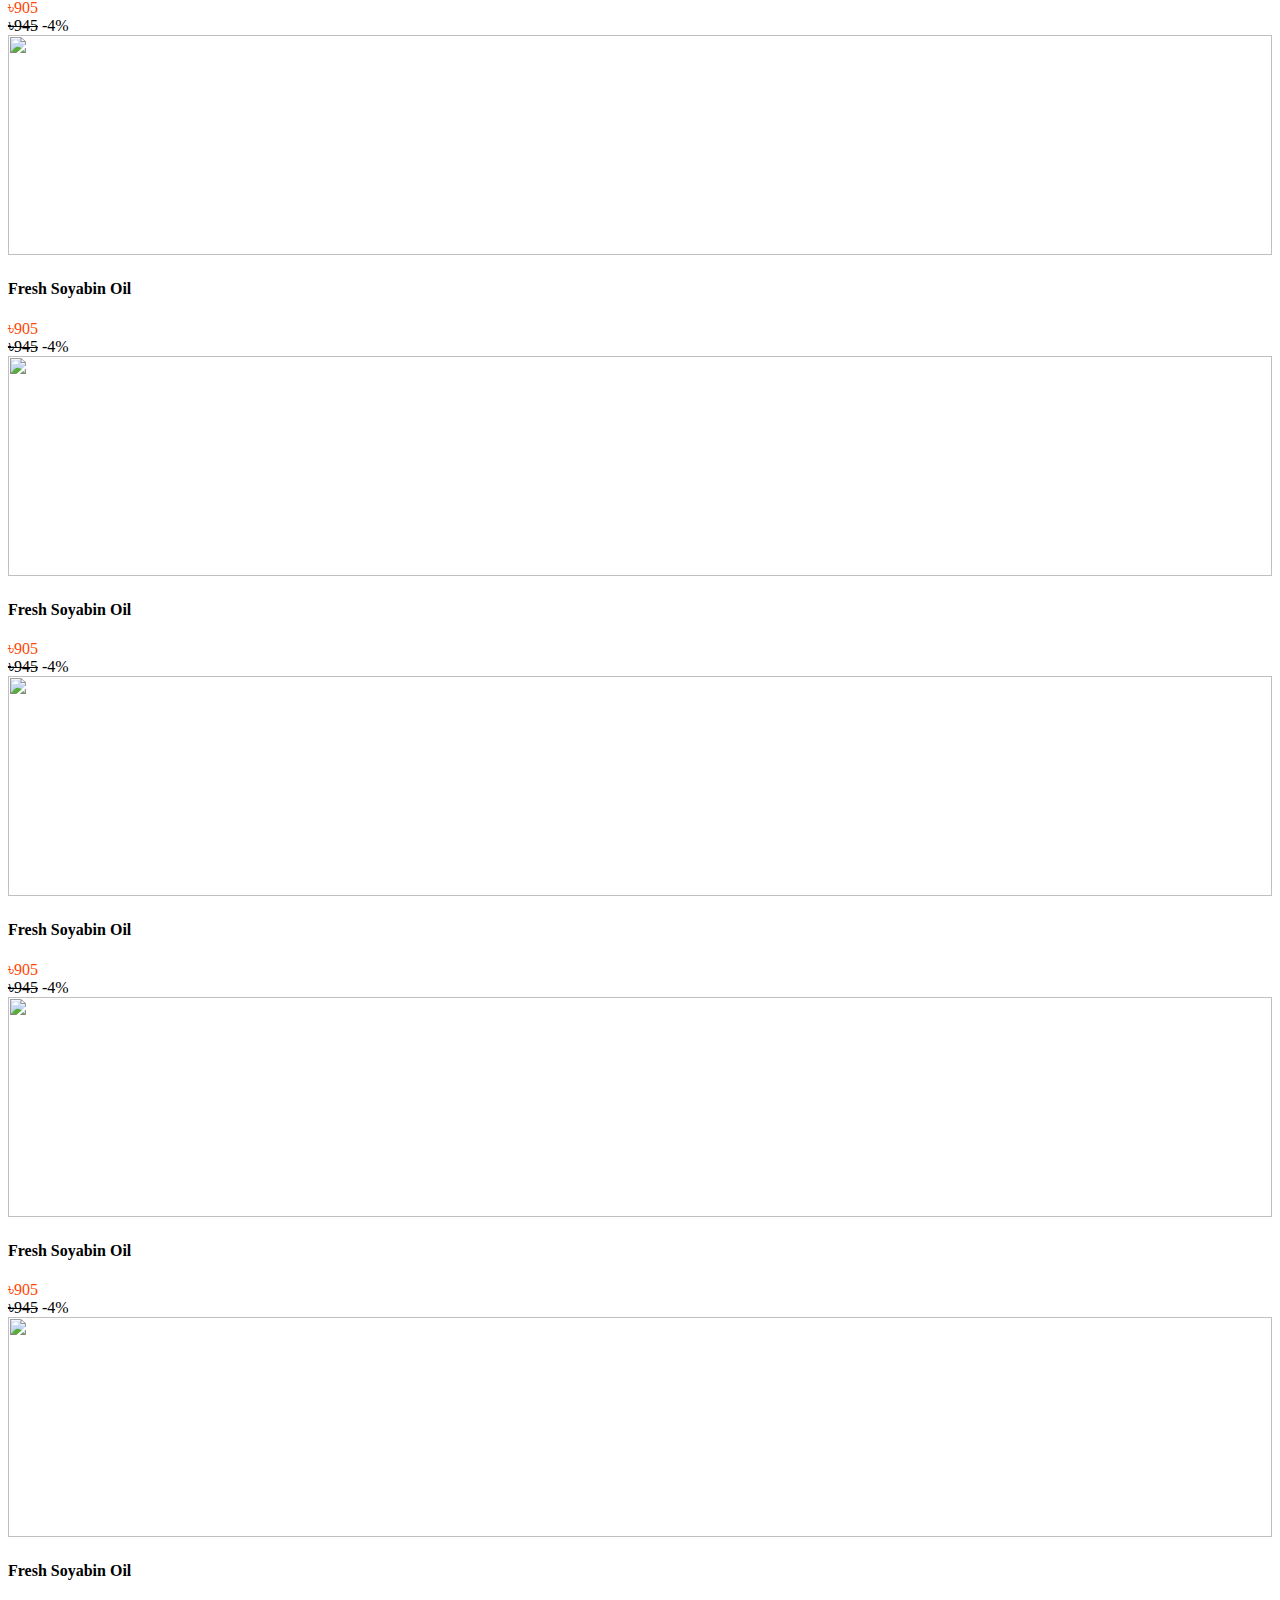
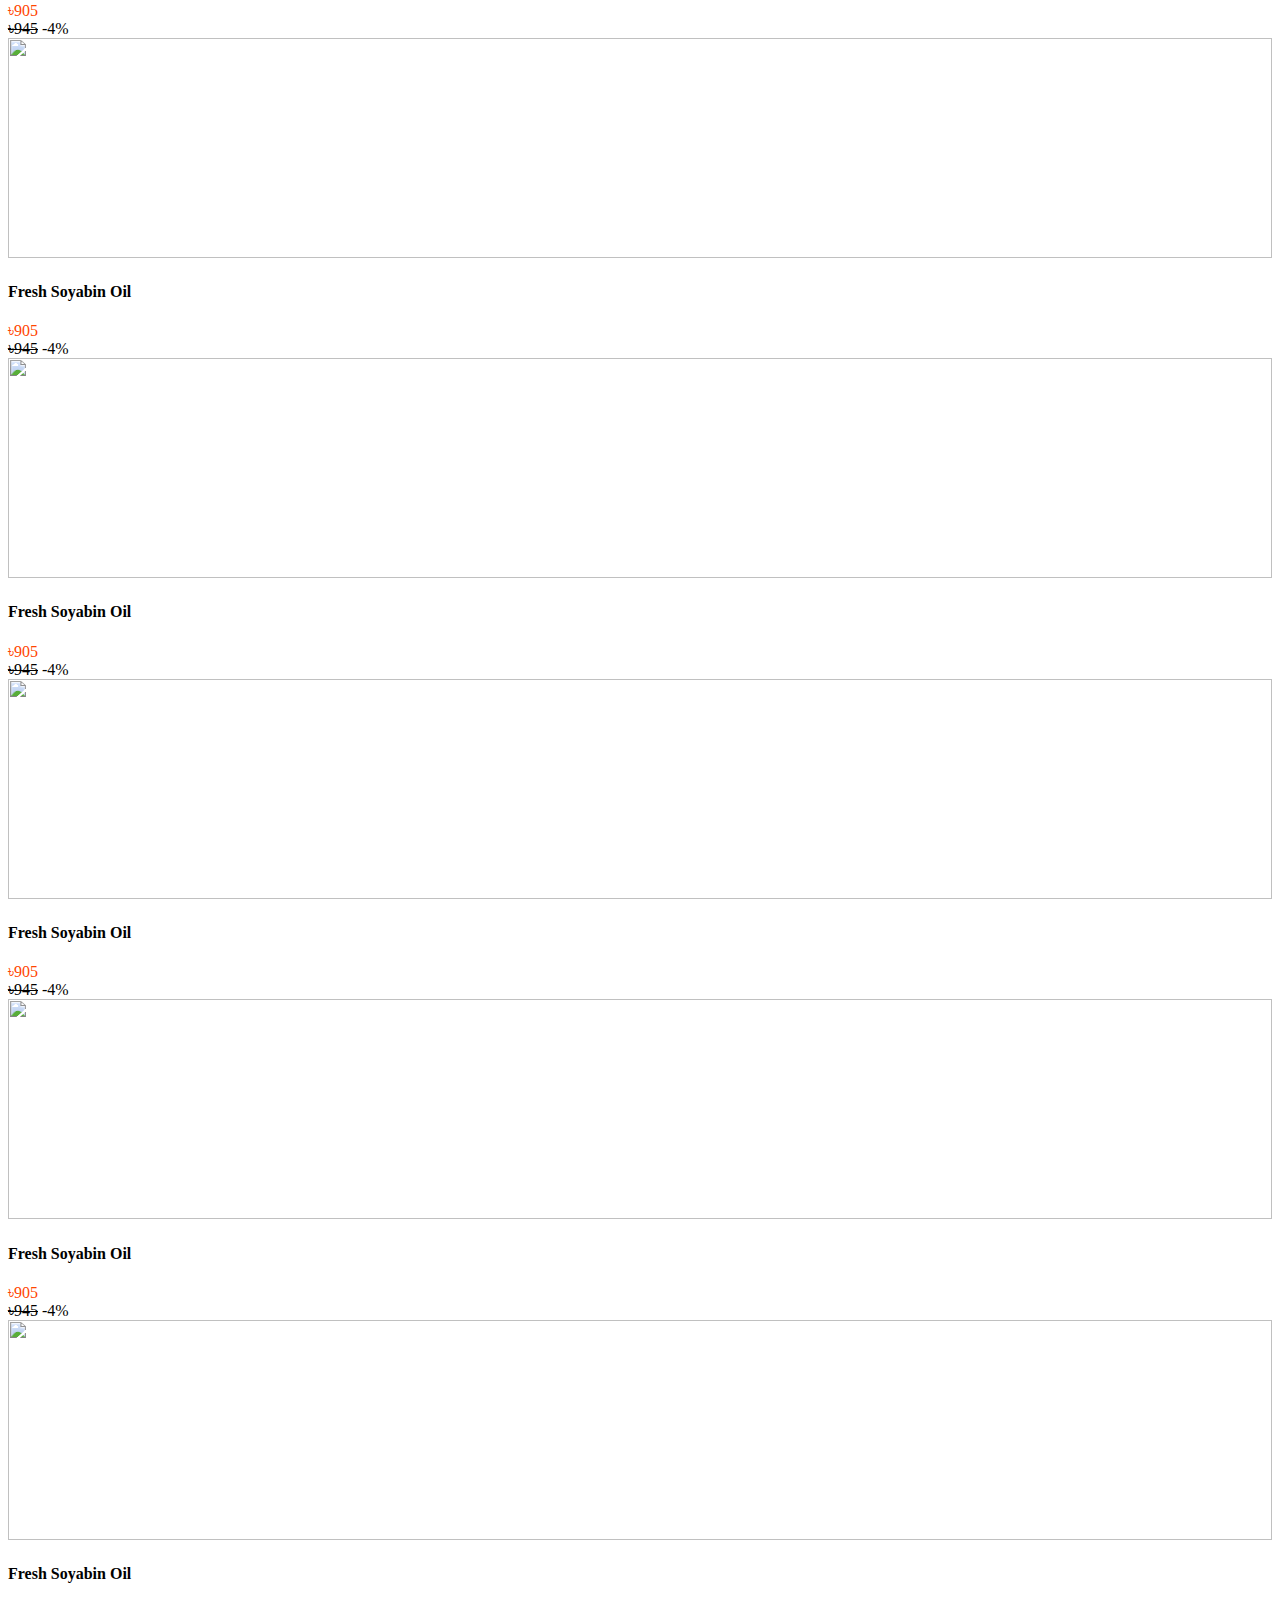
==== commit 8cce3c9f: "add notification icon on index page" ====
--- a/index.html
+++ b/index.html
@@ -34,6 +34,9 @@
                     <li class="d-inline px-3 "><a href="#" class="text-decoration-none text-dark fs-7">SINGUP/LOGIN </a></li>
                     <li class="d-inline px-3 "> <a href="#" class="text-decoration-none text-dark fs-7">HATBAZAR AFLITE PROGRAM </a></li>
                     <li class="d-inline px-3 "><a href="#" class="text-decoration-none text-dark fs-7">ভাষা</a></li>   
+                    <li class="d-inline px-3 "><a href="#" class="text-decoration-none text-dark fs-6">
+                        <i class="fa-regular fa-bell"></i>
+                    </a></li>   
                 </ul>
              </div>
           </div>
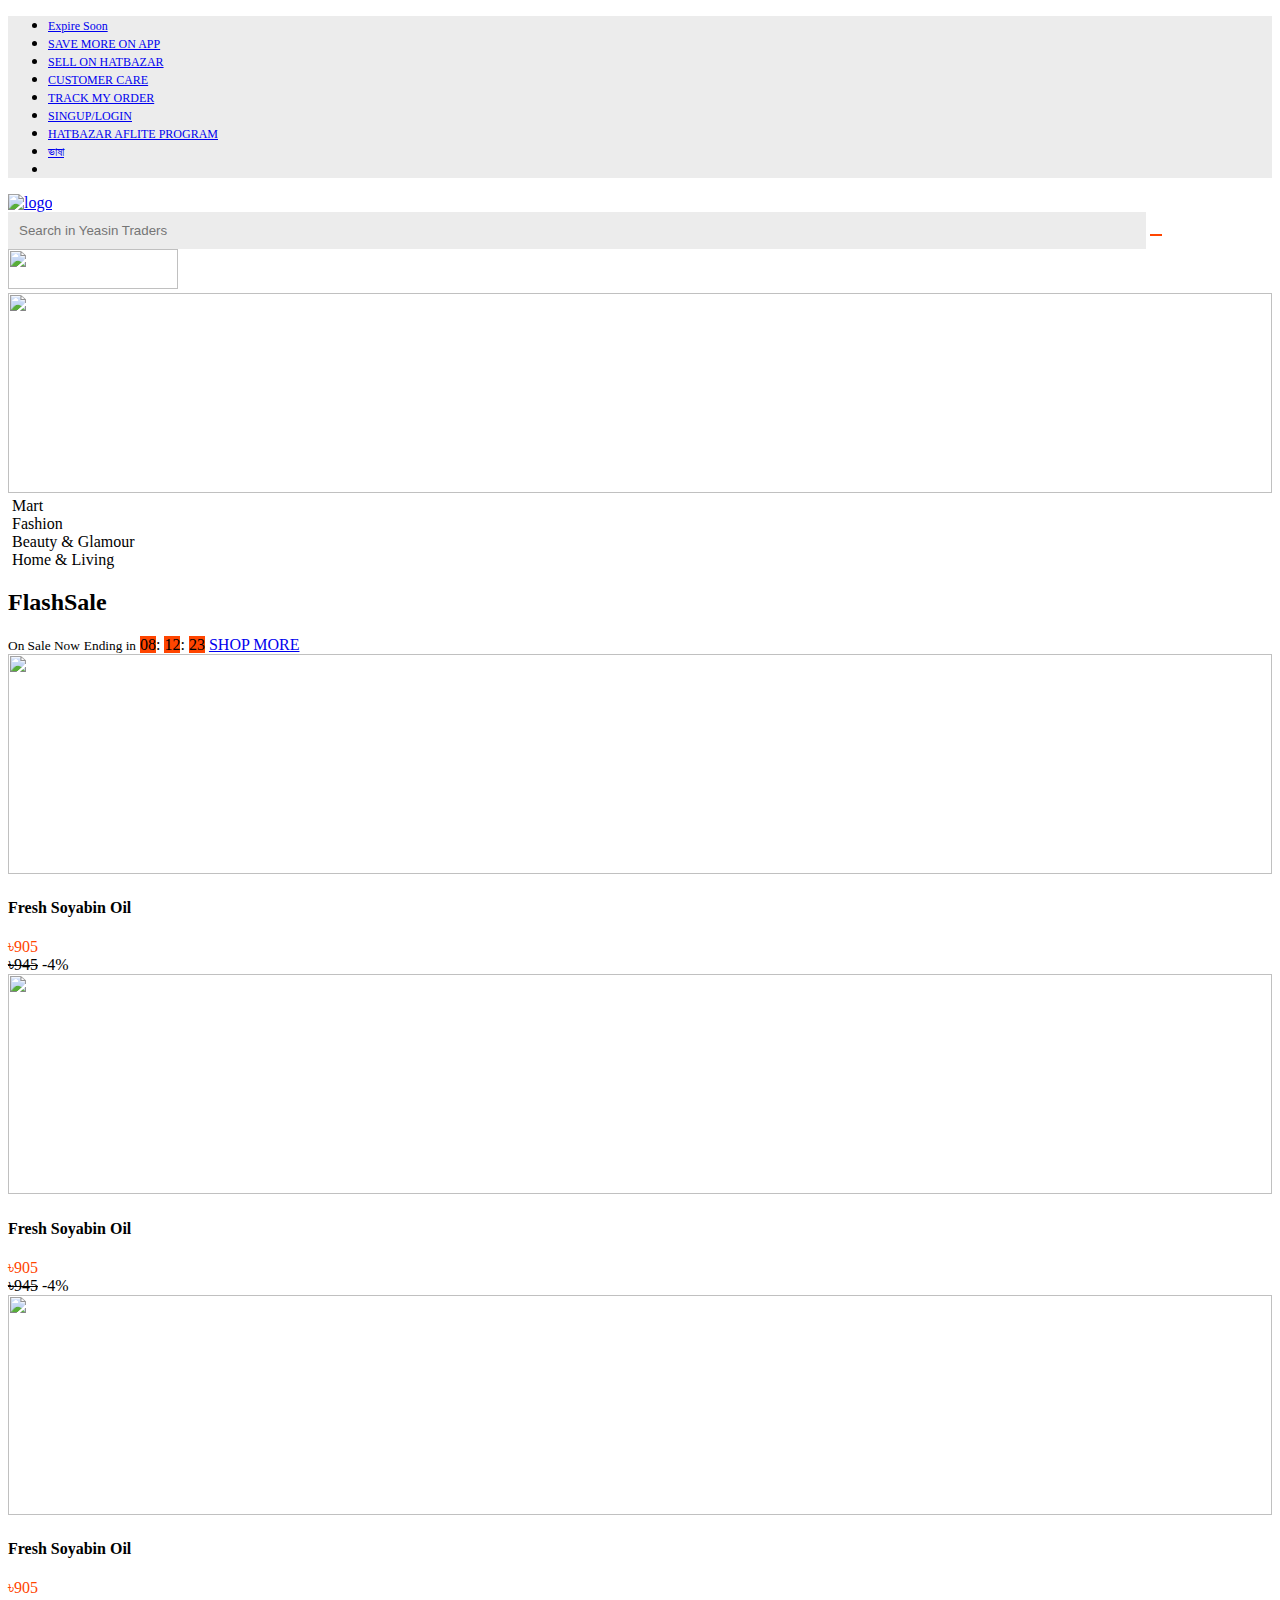
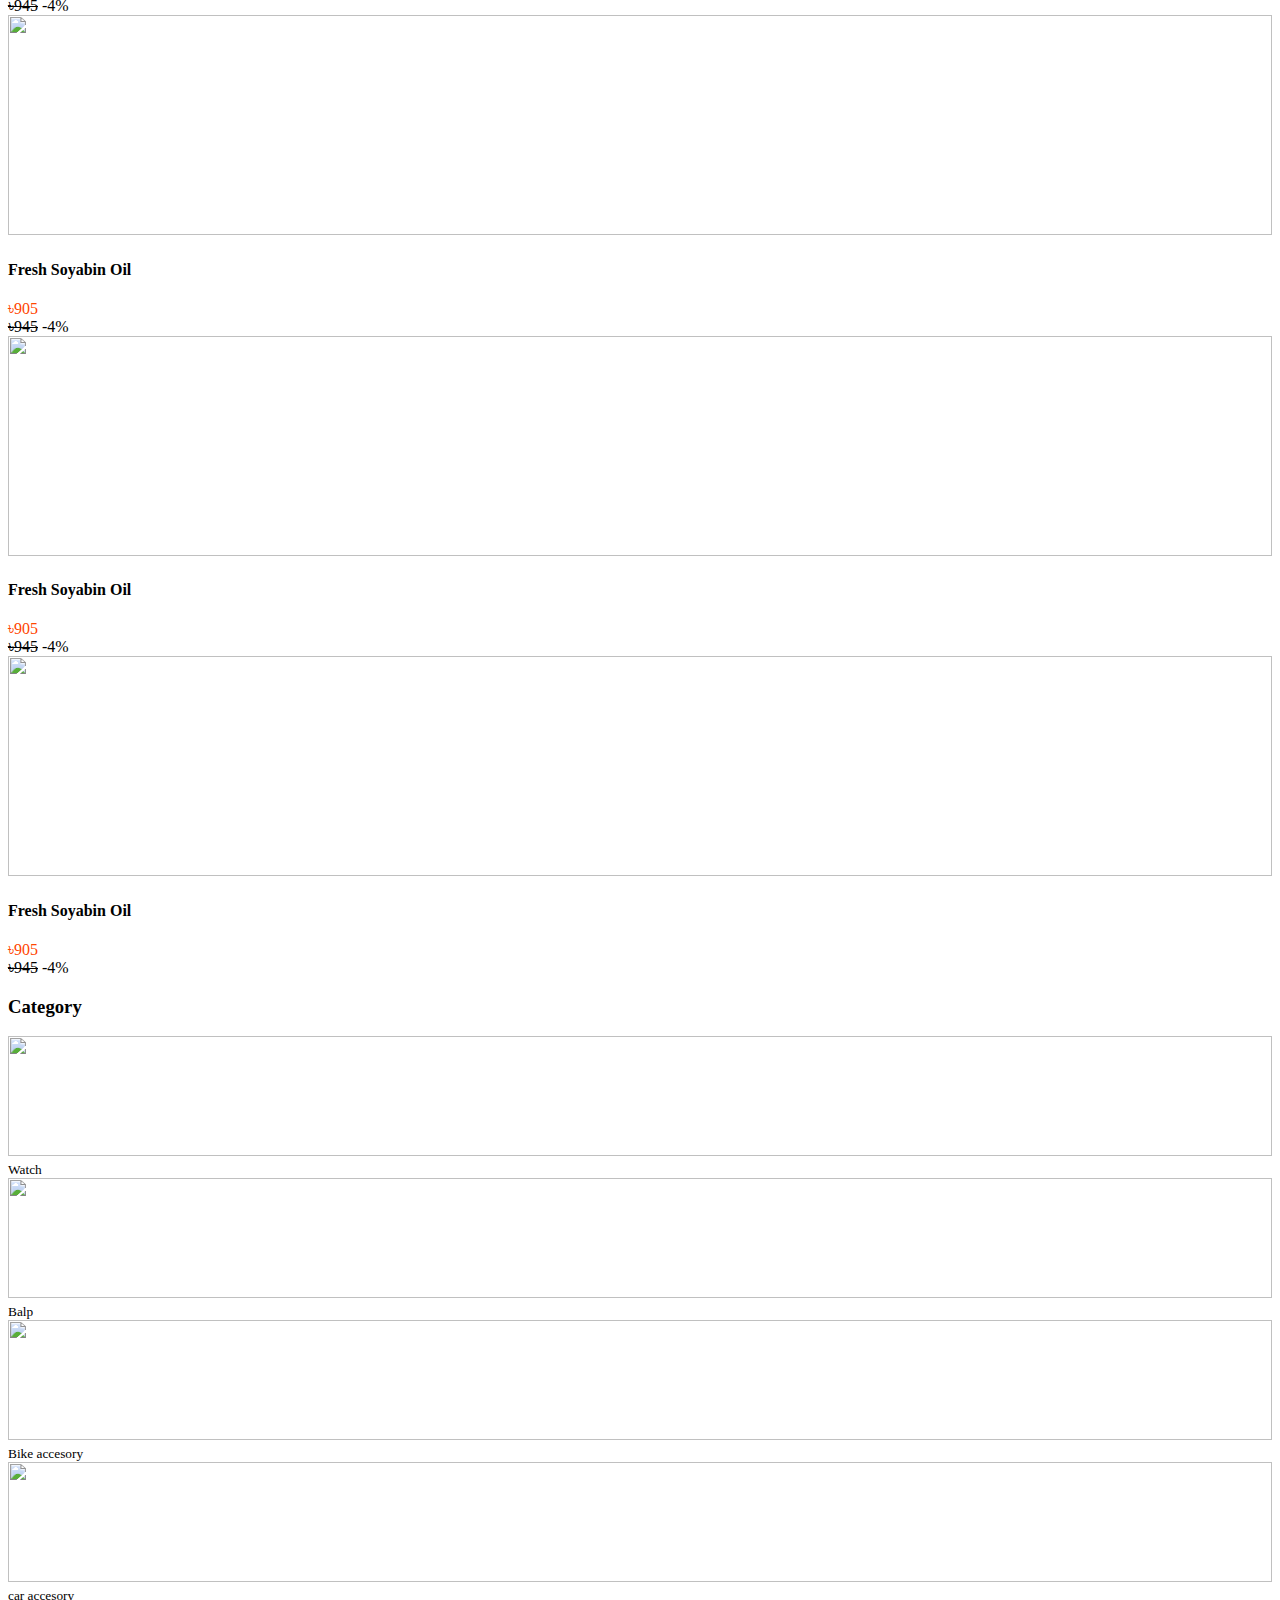
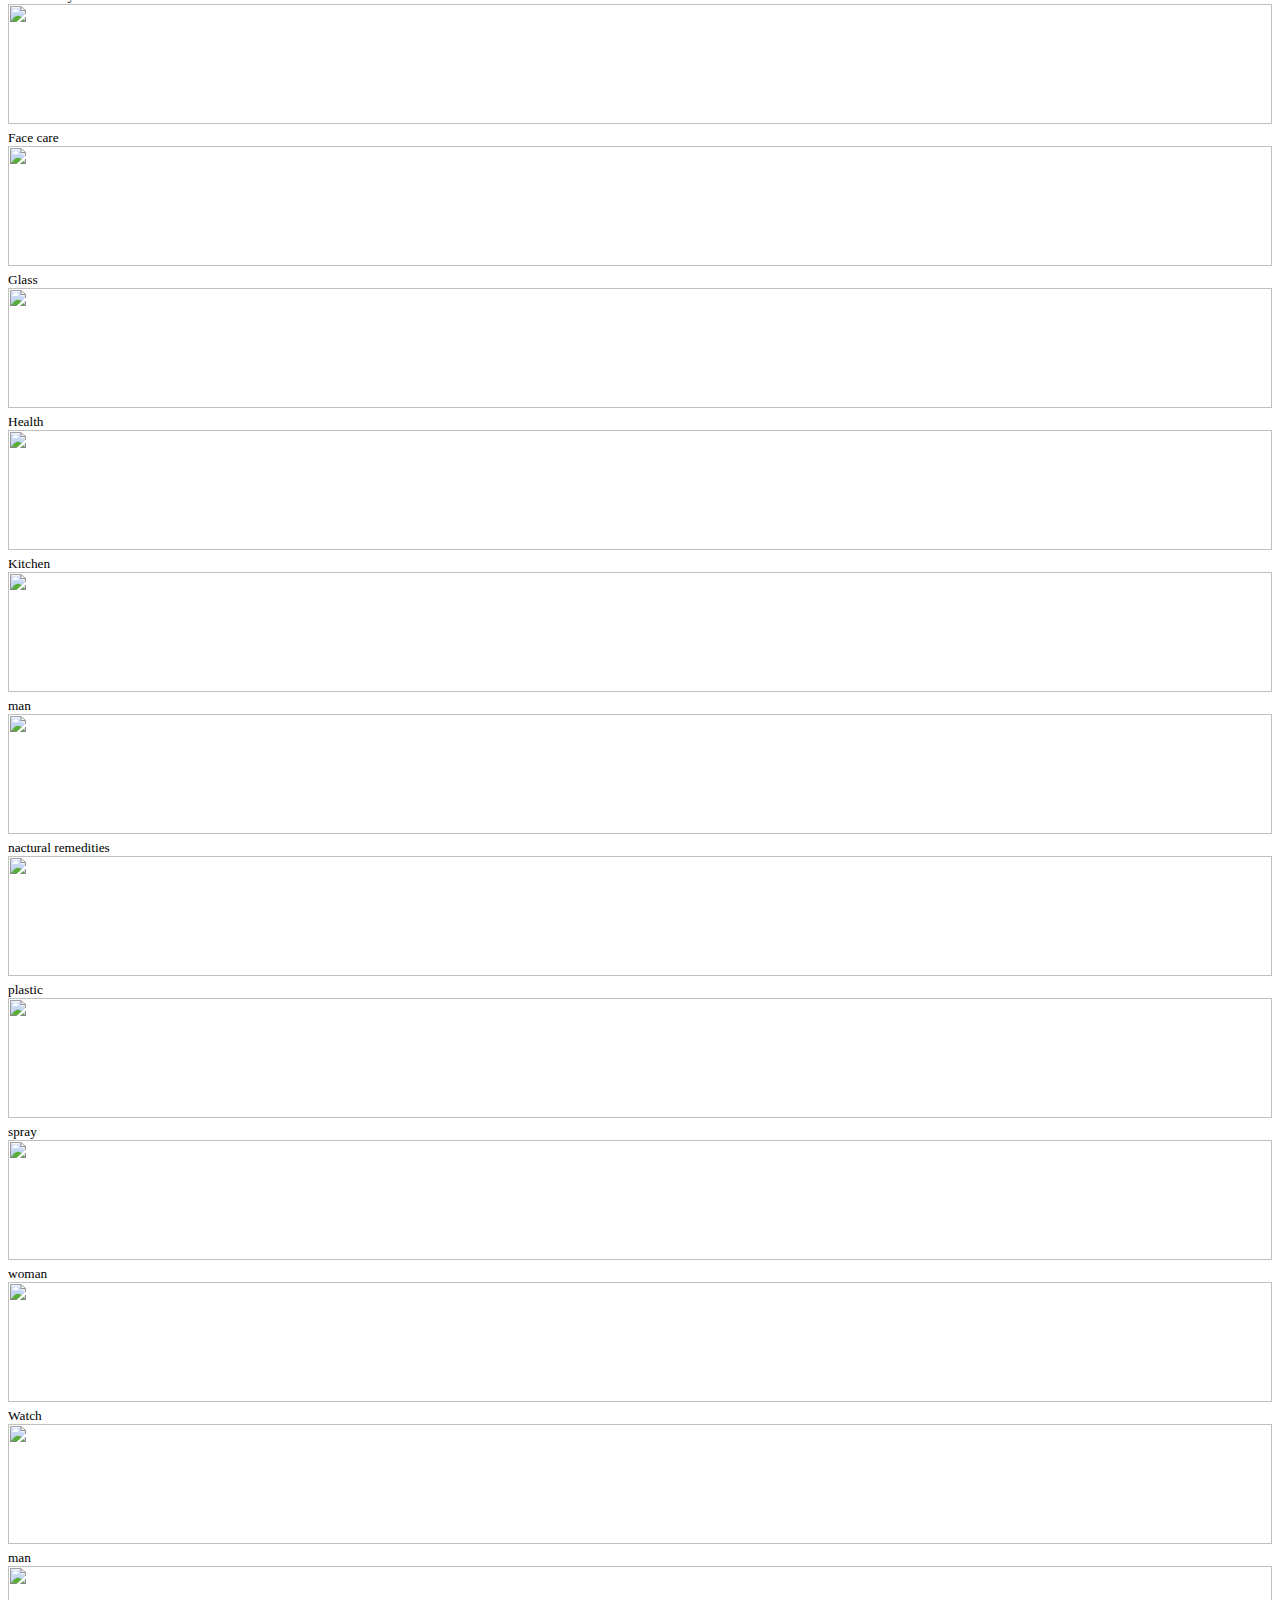
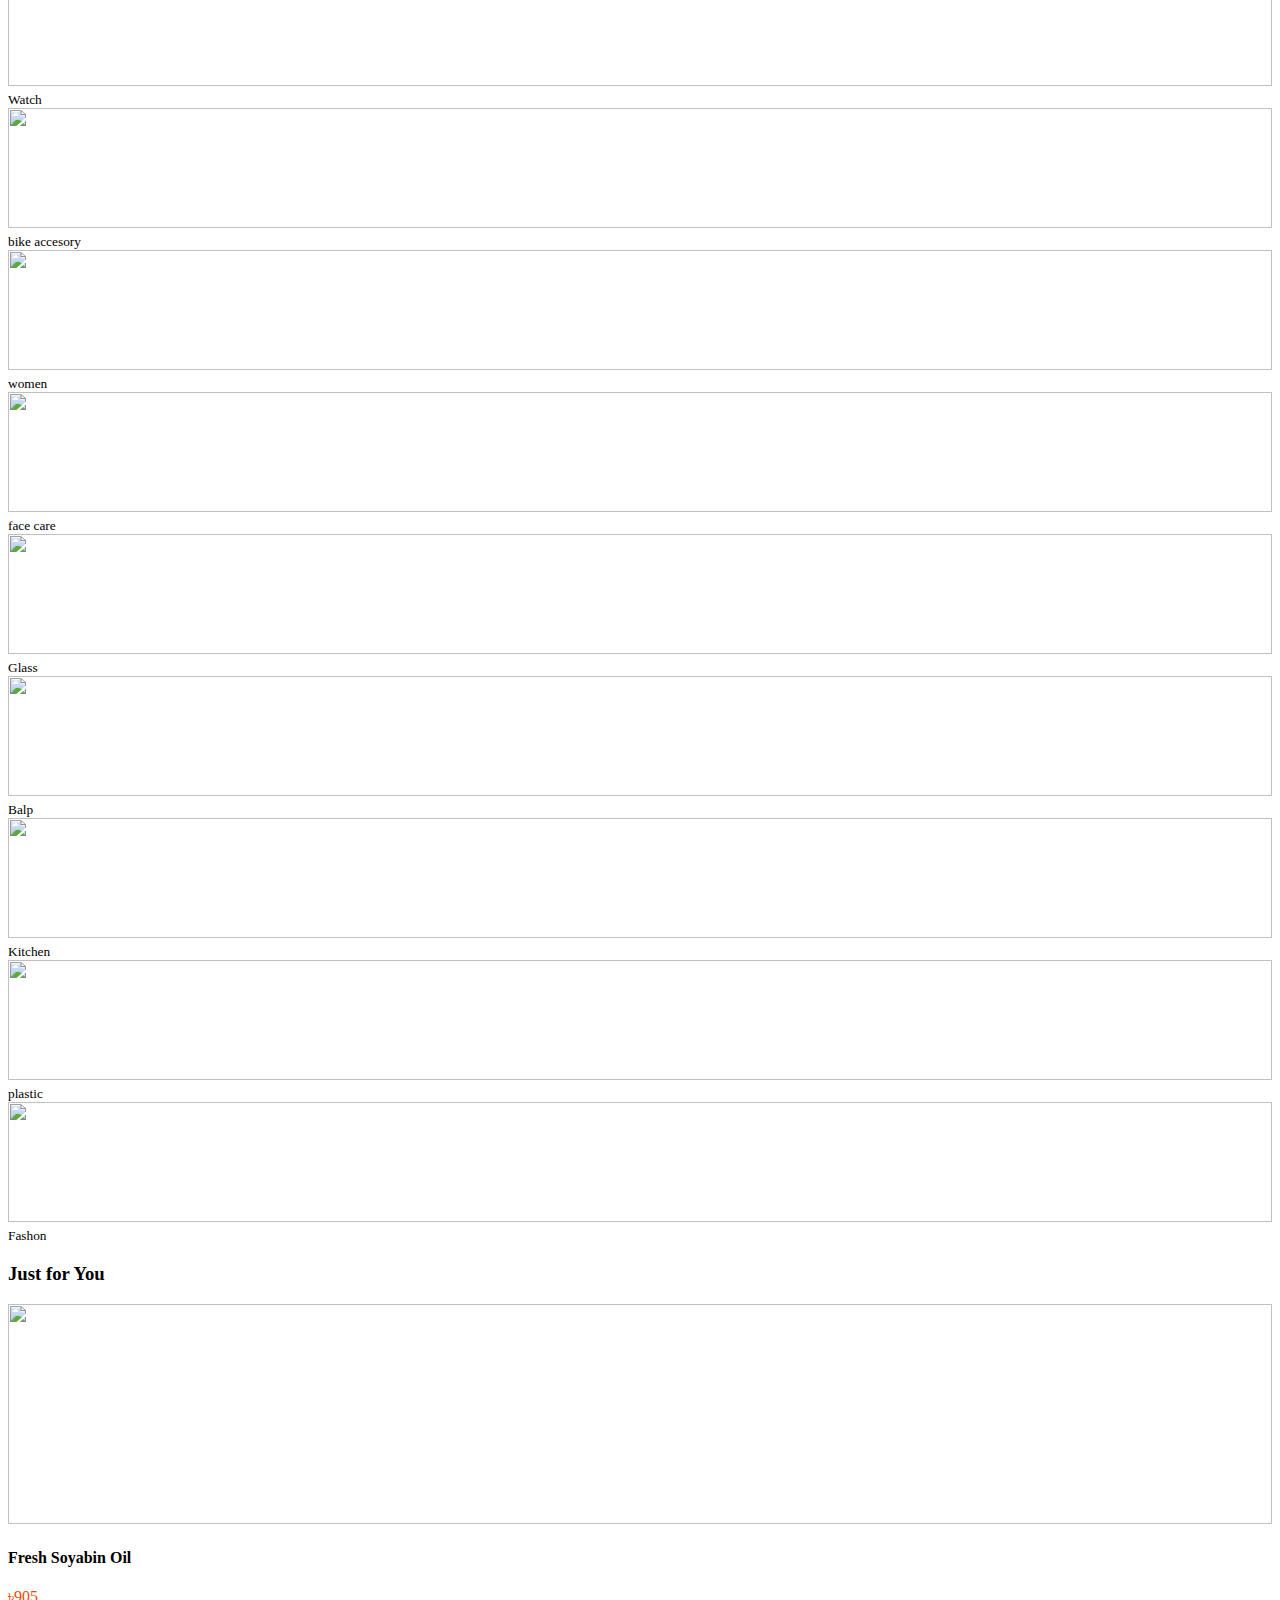
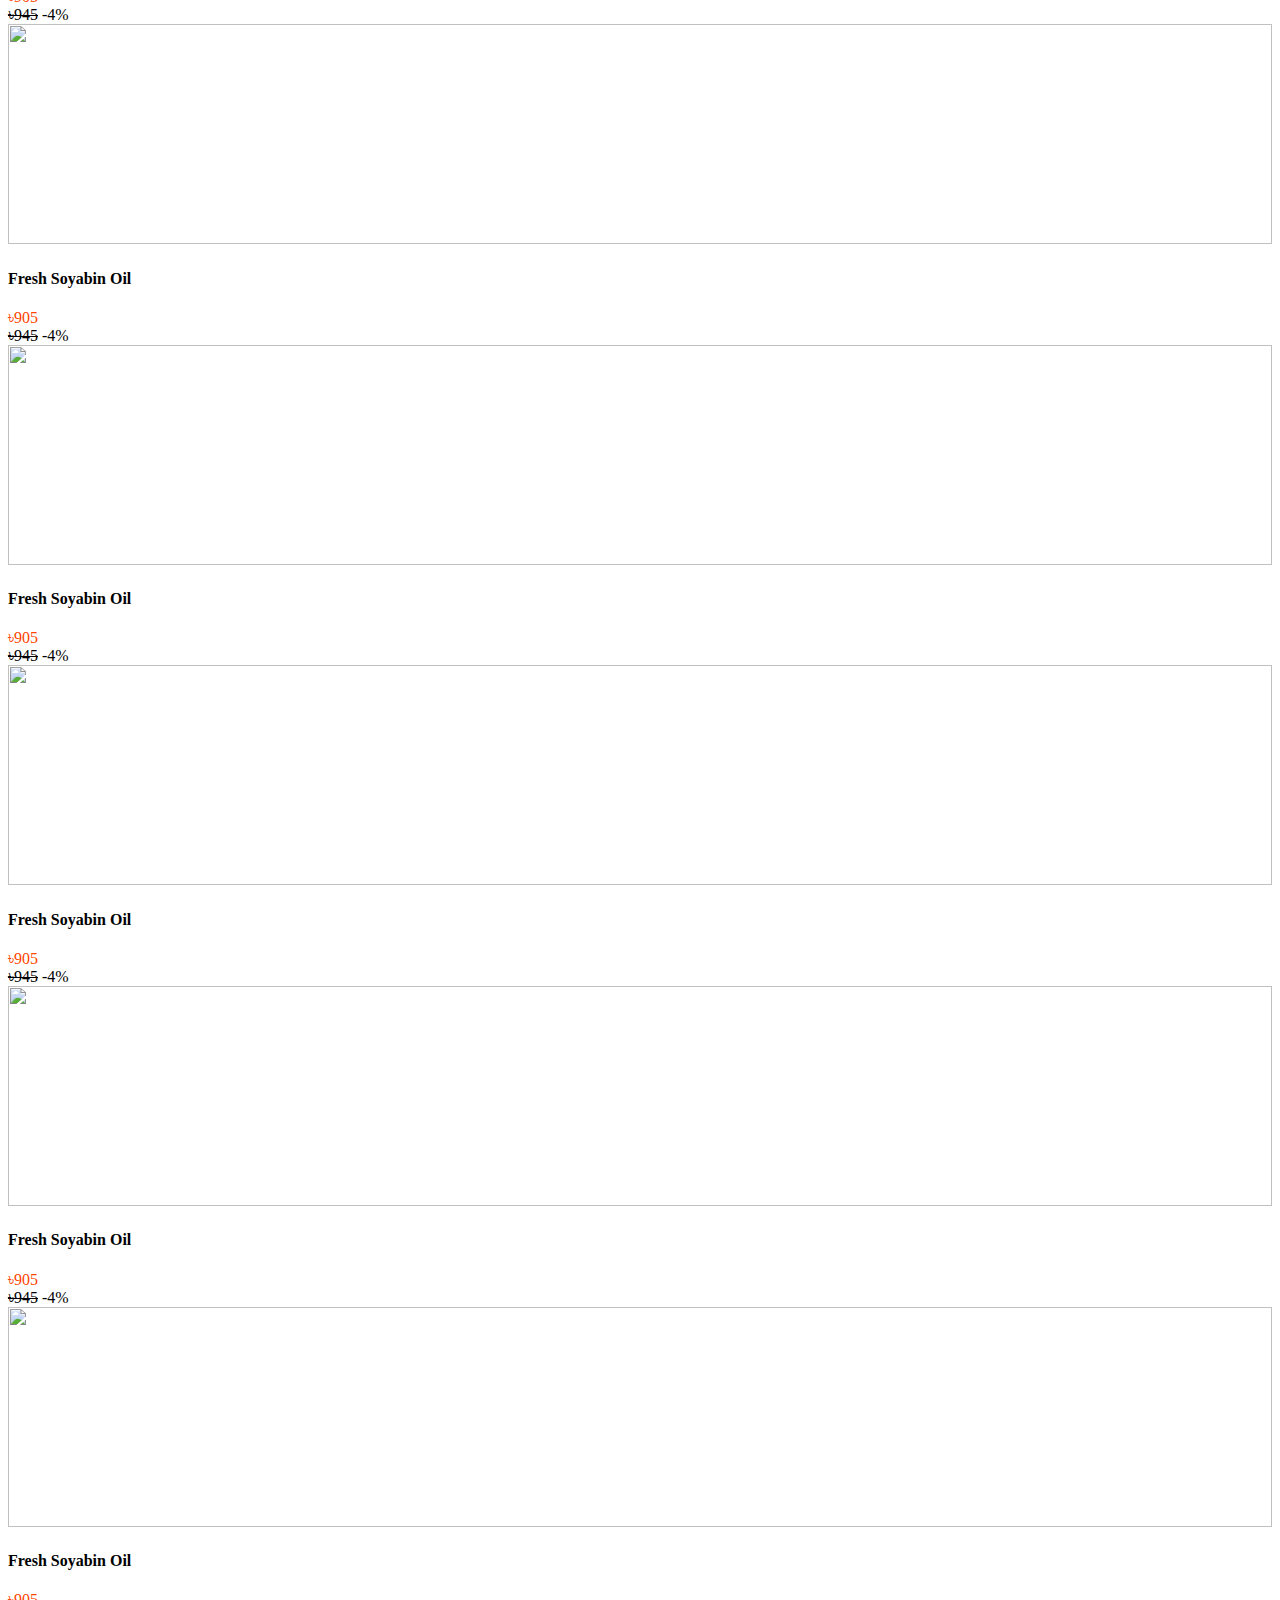
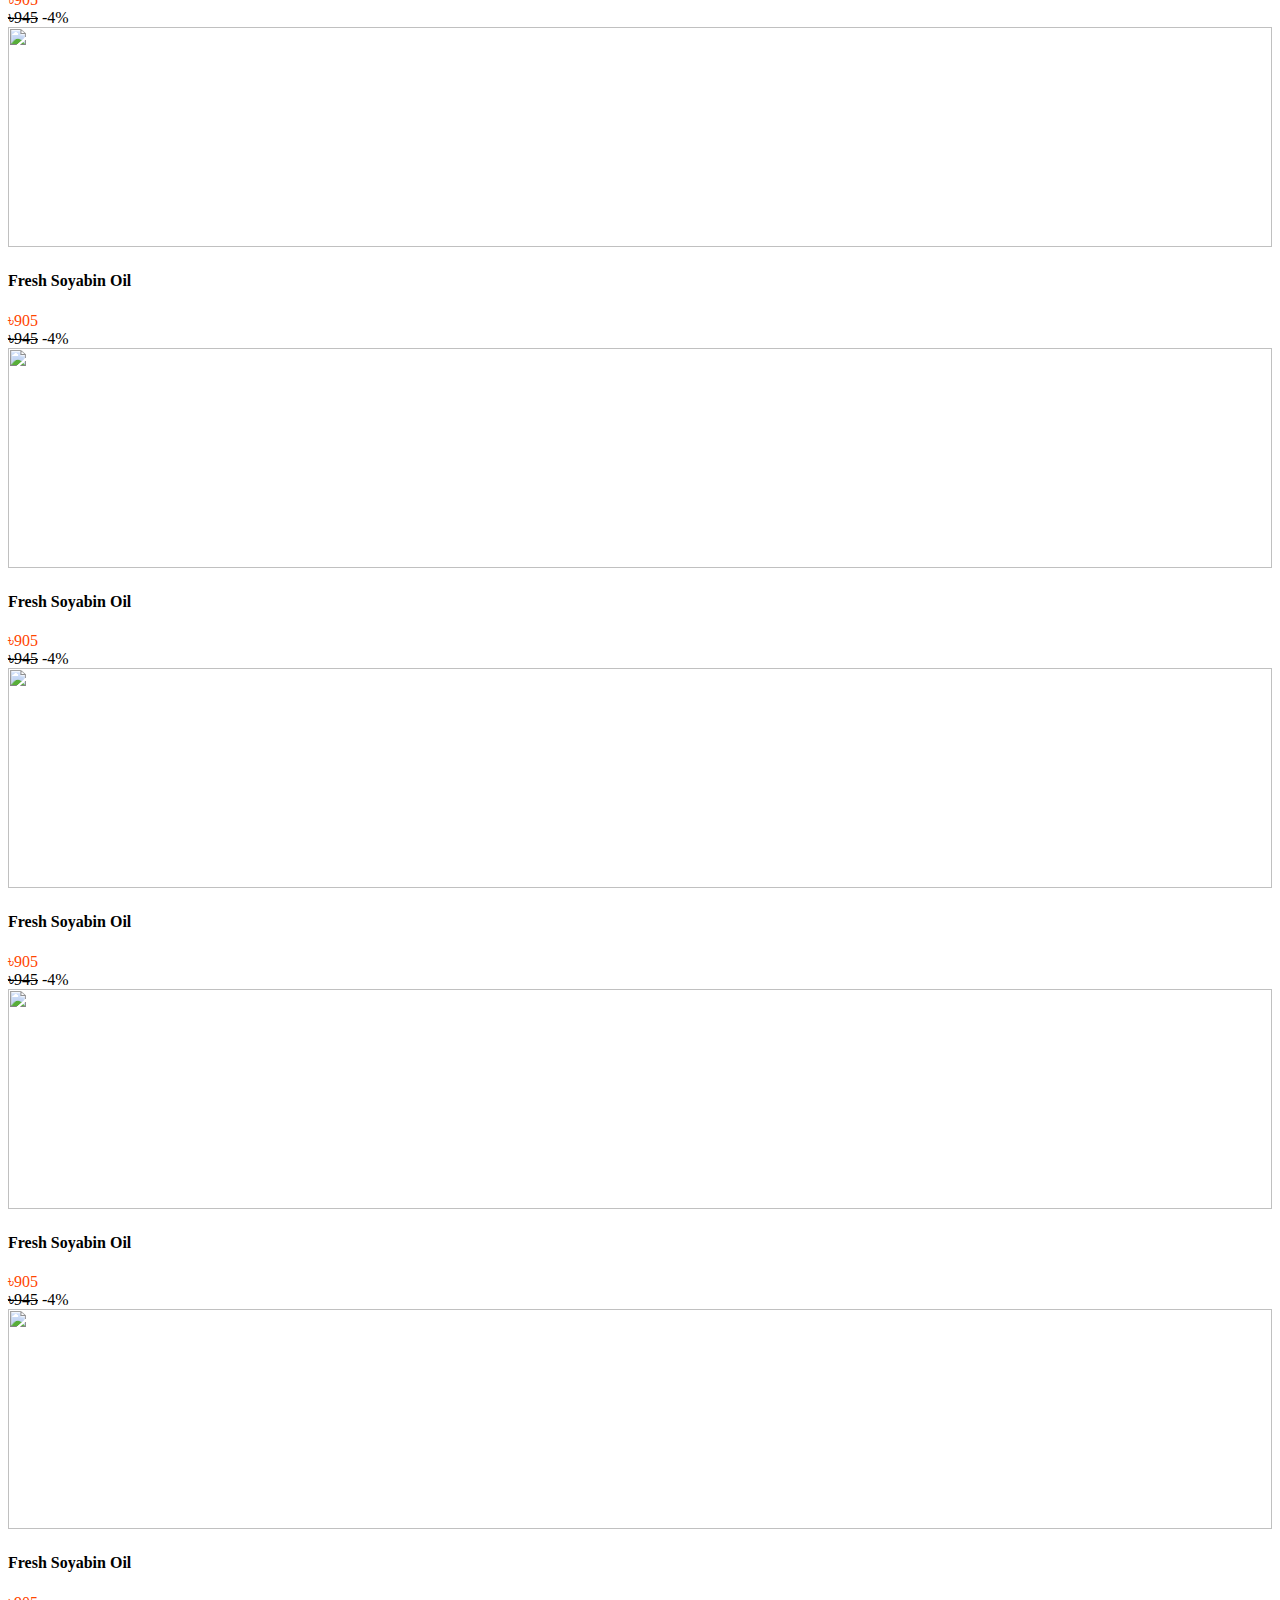
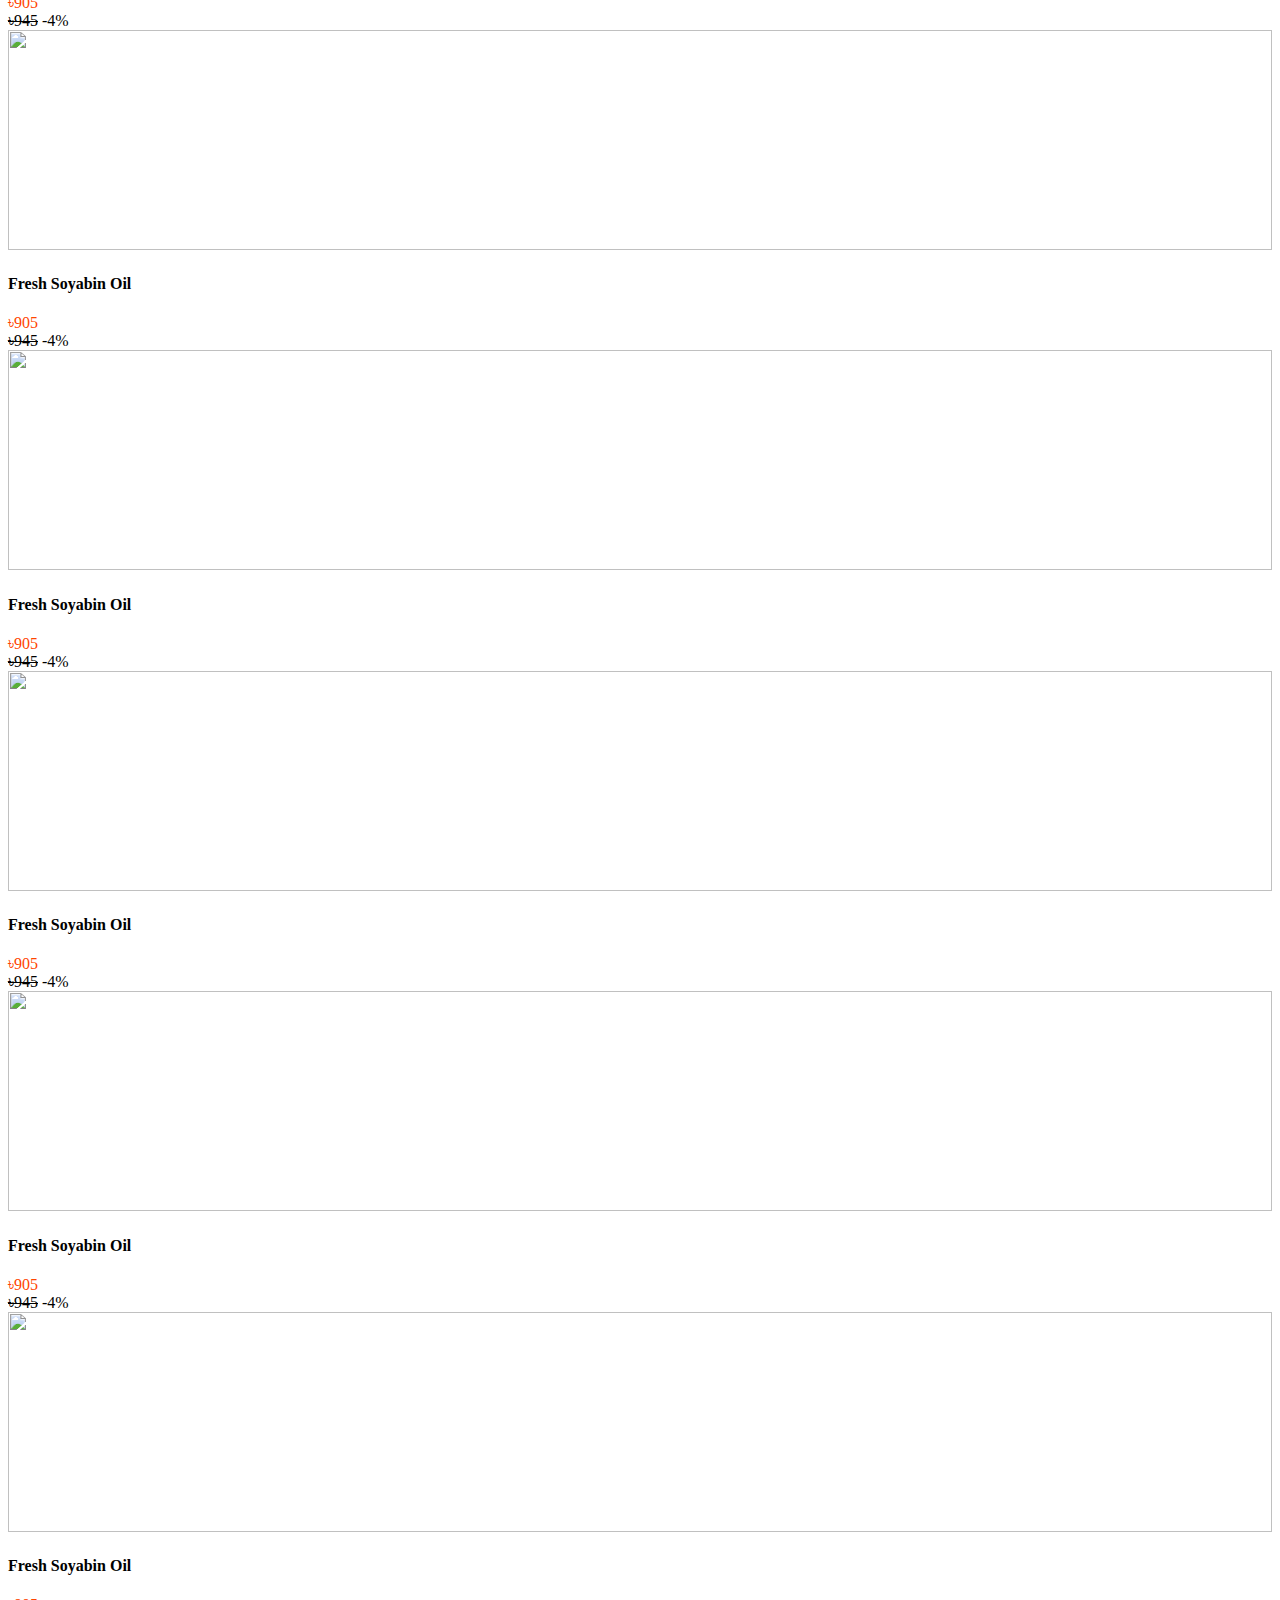
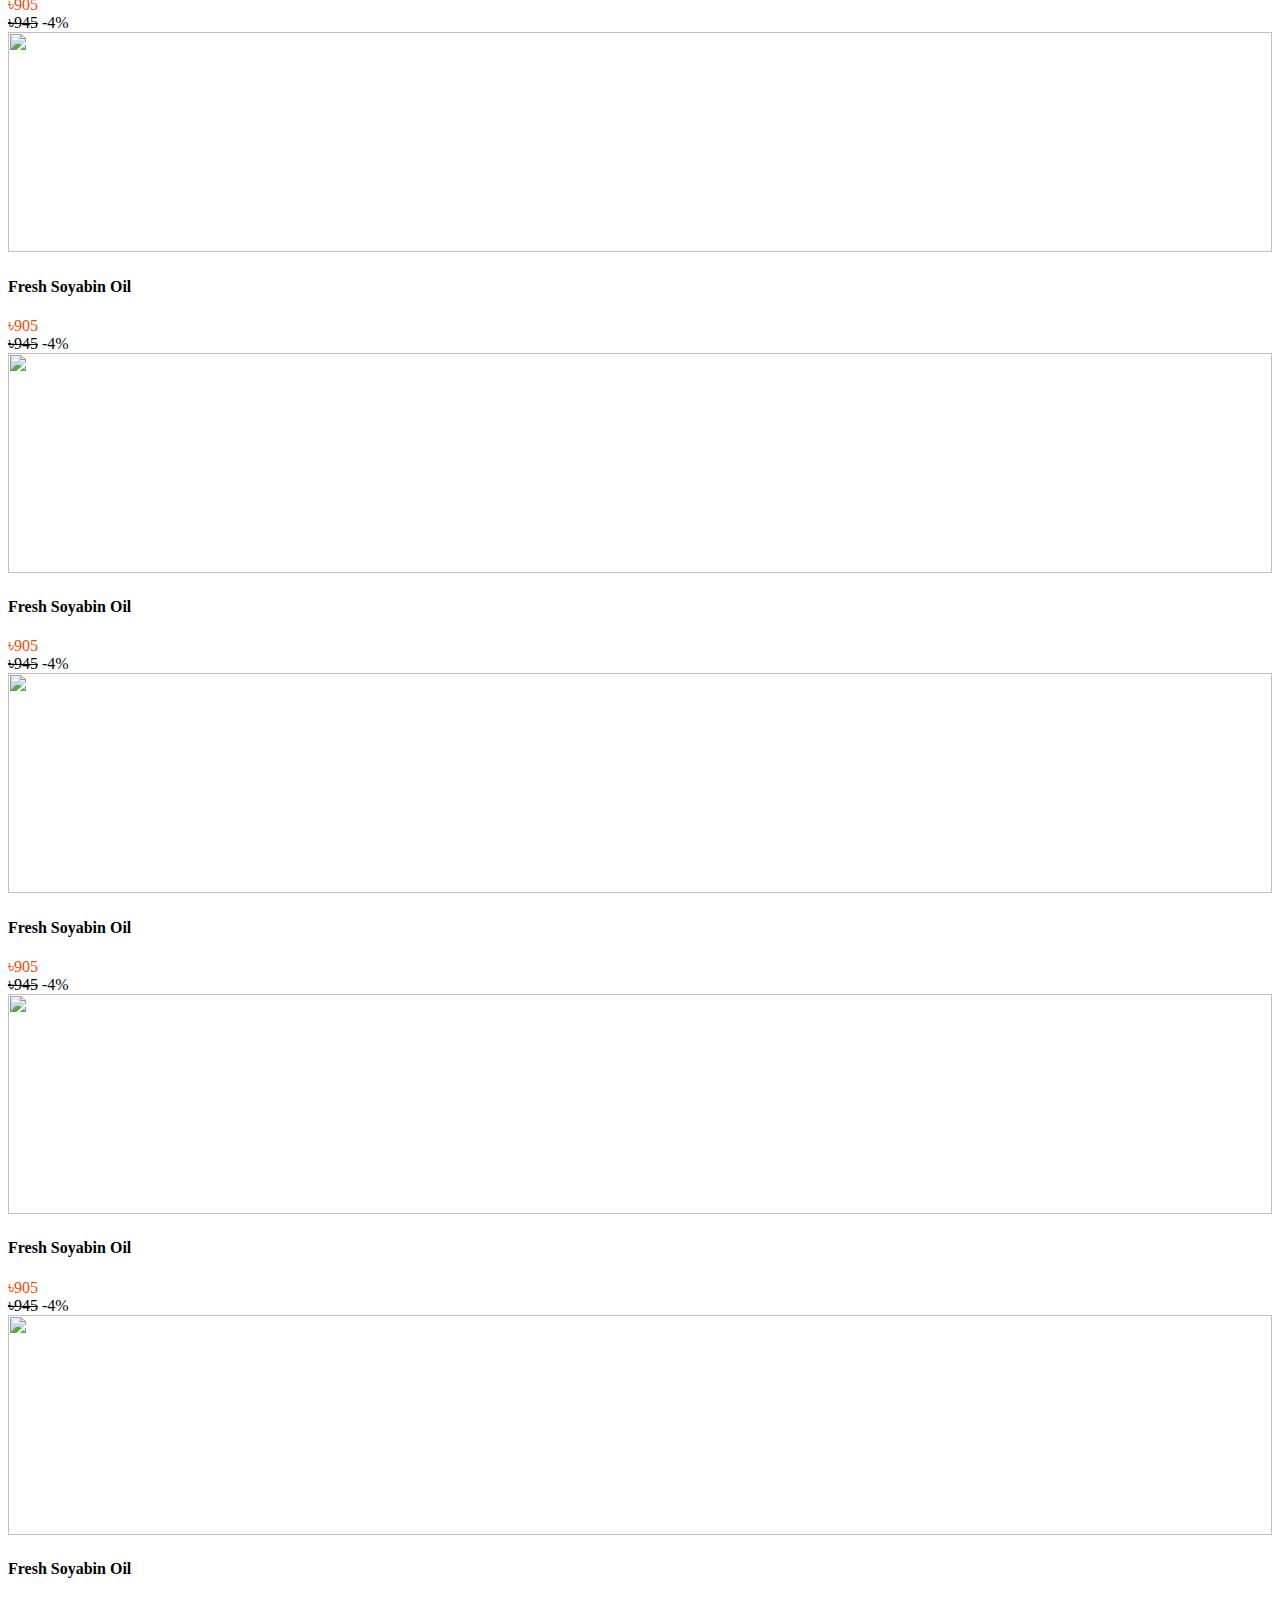
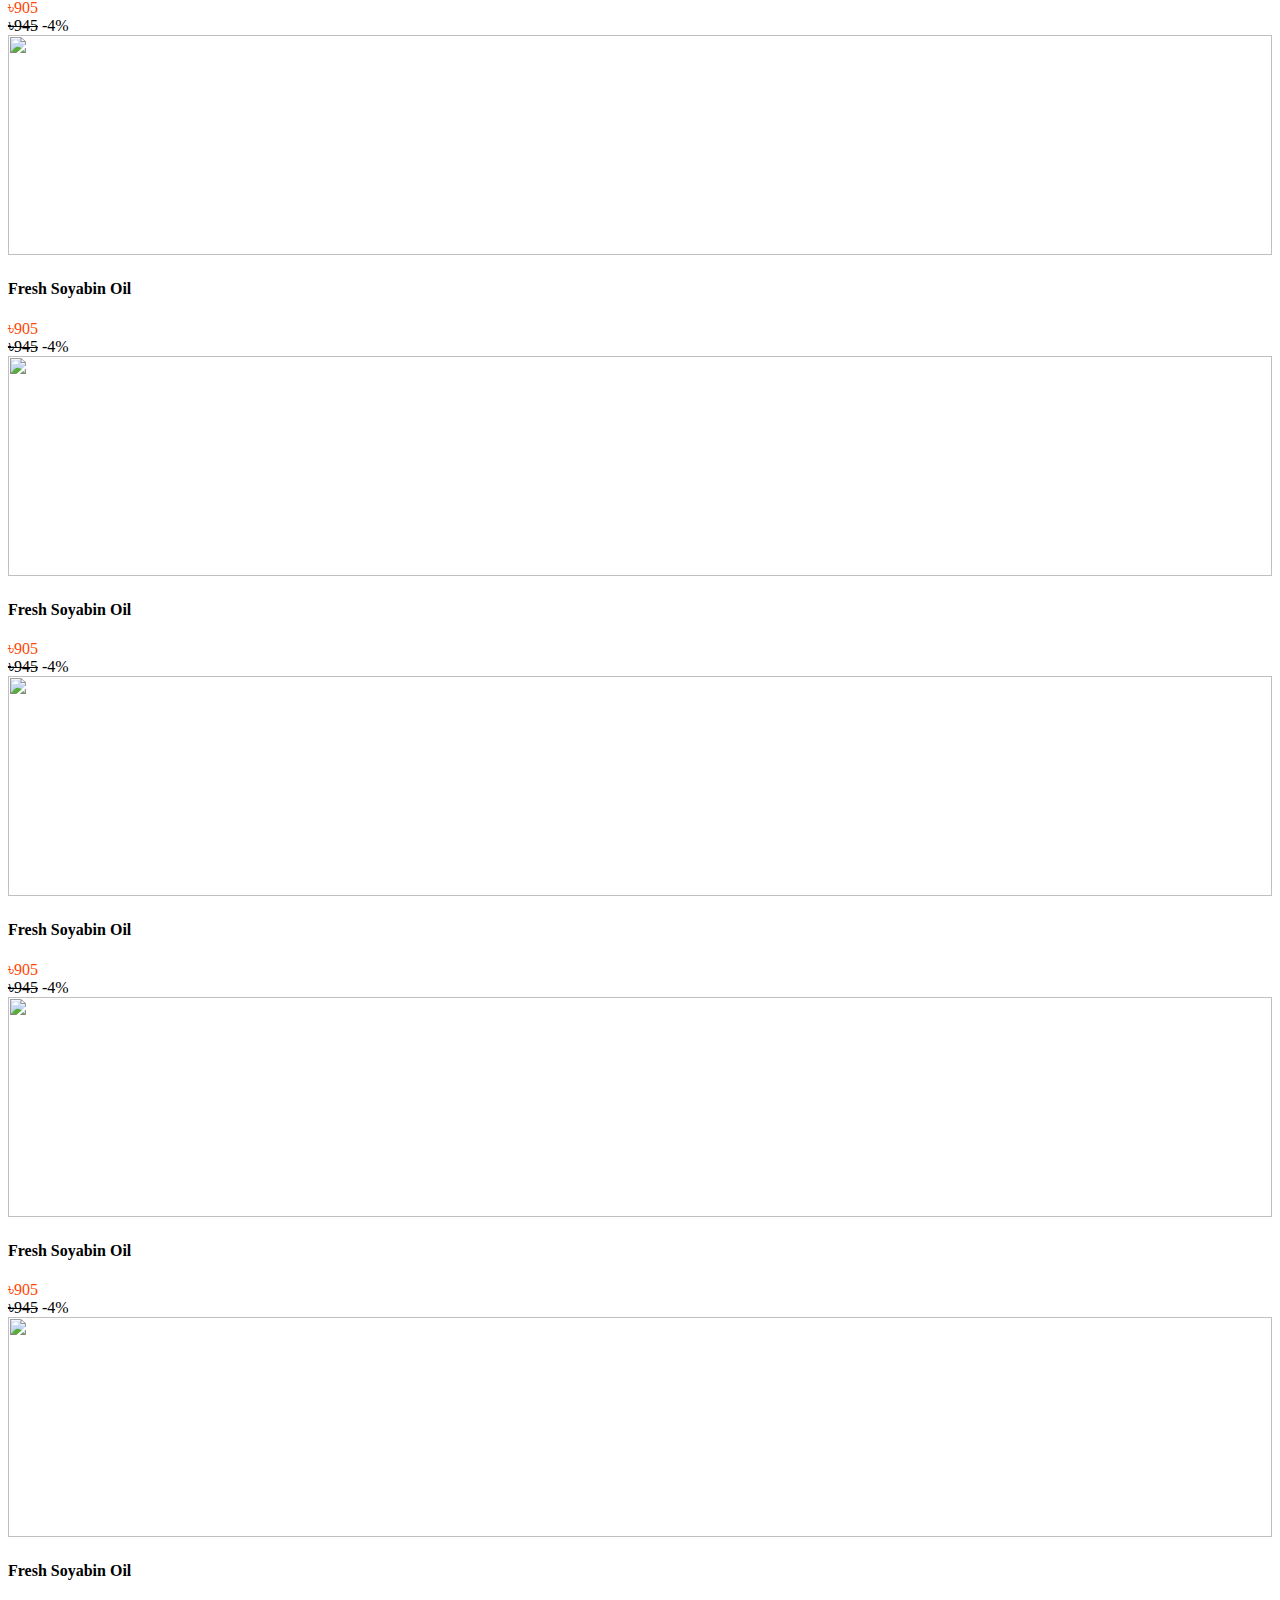
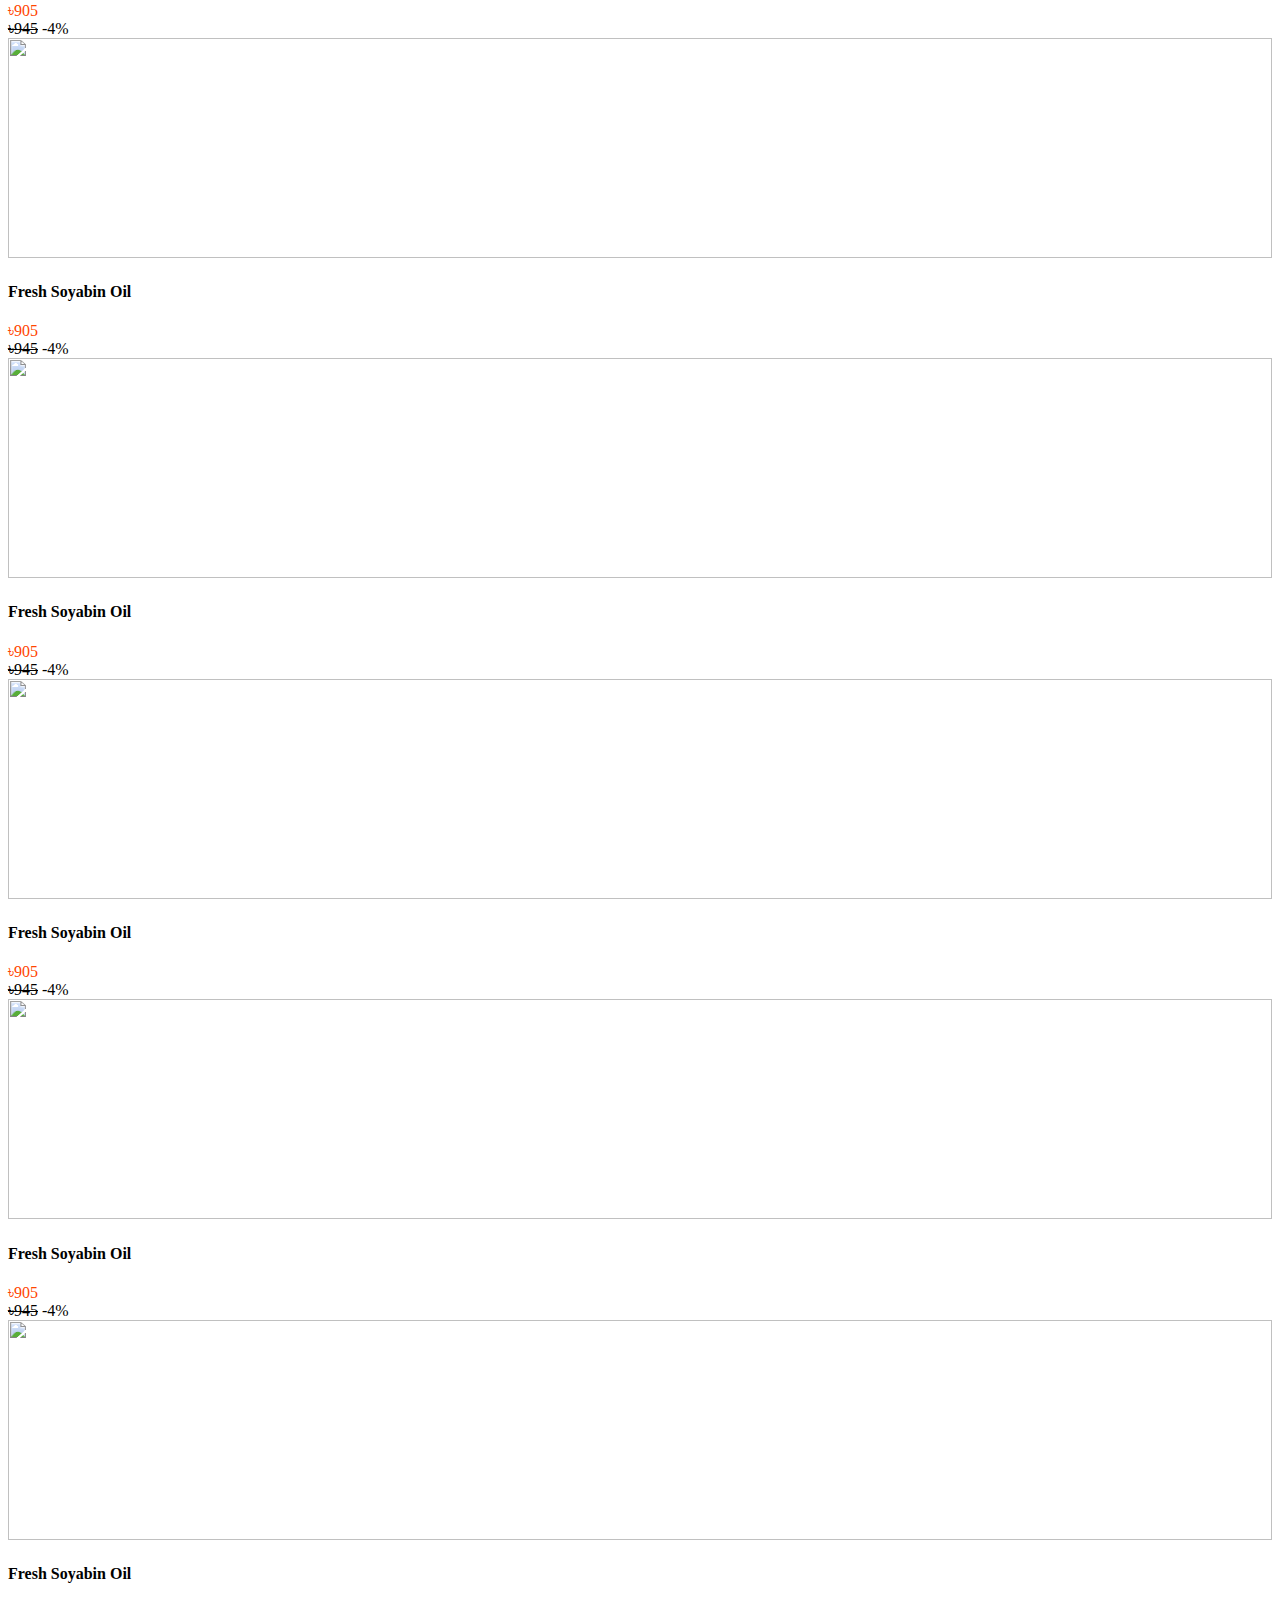
==== commit 632147b9: "add footer" ====
--- a/index.html
+++ b/index.html
@@ -18,7 +18,7 @@
     <link rel="stylesheet" href="style.css">
     <link rel="stylesheet" href="responsive.css">
 
-    <title>Hat Bazar</title>
+    <title>Yeasin Traders</title>
   </head>
   <body>   
 <header class="sticky-top bg-white" style="z-index:10;">
@@ -46,12 +46,12 @@
            <div class="row">
             <div class="col-md-2 ">
                 <div class="logo">
-                    <a href="#"><img src="img/HATBAZSARWITHTEXT.png" alt="logo" height="50px" width="170px"></a>
+                    <a href="index.html"><img src="img/HATBAZSARWITHTEXT.png" alt="logo" height="50px" width="170px"></a>
                 </div>
             </div>
             <div class="col-md-7 ">
                 <div class="search-bar">
-                    <input type="search" name="search" id="search" placeholder="Search in Hat-Bazar" class="search-bar ps-4 search-inside bg-light-gray m-0">
+                    <input type="search" name="search" id="search" placeholder="Search in Yeasin Traders" class="search-bar ps-4 search-inside bg-light-gray m-0">
                     <button type="submit" class="search-btn py-2 px-3"><i class="fa-solid fa-magnifying-glass"></i></button>
                 </div>
             </div>
@@ -861,6 +861,81 @@
     </div>
 </div>
 <!-- product which you like end -->
+<!-- footer start  -->
+<div class="container-fluid bg-dark">
+    <div class="container">
+        <div class="row py-5">
+            <div class="col-md-4">
+              <div class="subscribe-part">
+                <img src="img/ecomlogo.png" class="w-75" height="50px" alt="">
+                <p class="text-light py-2">Complete system for your ecommerce business </p>
+                <div class="d-flex">
+                     <input type="text" class="py-2 px-2 rounded" placeholder="Your Email Address">
+                     <button class="btn btn-danger py-2 ">Subscribe</button>                 
+                </div>
+                <div class="d-flex w-100 mt-3">
+                    <img src="img/play.png" alt="" height="50px" class="me-3">
+                    <img src="img/play.png" alt="" height="50px" class="">
+                    
+                 </div>
+              </div>
+            </div>
+            <div class="col-md-8">
+               <div class="row">
+                <div class="col-md-4">
+                    <div class=" text-light">
+                        <h5 class="text-light fs-6 pb-3">CONTACT INFO</h5>
+                        <p class="text-secondary fw-bolder m-0" style="font-size: 13px;">Address:</p>
+                        <p class="text-light fw-bolder m-0 pb-2" style="font-size: 13px;">Demo</p>
+                        <p class="text-secondary fw-bolder m-0" style="font-size: 13px;">Phone:</p>
+                        <p class="text-light fw-bolder m-0 pb-2" style="font-size: 13px;">123456789</p>
+                        <p class="text-secondary fw-bolder m-0" style="font-size: 13px;">Email:</p>
+                        <h5 class="text-light fs-6 ">demo.example@gmail.com</h5>
+                      
+                    </div>
+                </div>
+                <div class="col-md-4">
+                    <div class=" text-light">
+                        <h5 class="text-light fs-6 pb-3">QUICK LINKS</h5>
+                        <p class="text-secondary fw-bolder py-1 m-0" style="font-size: 13px;">Help</p>
+                        <p class="text-secondary fw-bolder py-1 m-0" style="font-size: 13px;">Support</p>
+                        <p class="text-secondary fw-bolder py-1 m-0" style="font-size: 13px;">About Us</p>
+                        <p class="text-secondary fw-bolder py-1 m-0" style="font-size: 13px;">Join Us</p>
+                      
+                    </div>
+                </div>
+                <div class="col-md-4">
+                    <div class=" text-light">
+                        <h5 class="text-light fs-6 pb-3">MY ACOUNT</h5>
+                        <p class="text-secondary fw-bolder m-0 py-1" style="font-size: 13px;" >Login</p>
+                        <p class="text-secondary fw-bolder m-0 py-1" style="font-size: 13px;" >Order History</p>
+                        <p class="text-secondary fw-bolder m-0 py-1" style="font-size: 13px;" >My Wishlist</p>
+                        <p class="text-secondary fw-bolder m-0 py-1" style="font-size: 13px;" >Track Order</p>
+                        <p class="text-secondary fw-bolder m-0 py-1" style="font-size: 13px;" >Be an affiliate partner</p>
+                        <h5 class="text-light fs-6 py-2">MY ACOUNT</h5>
+                        <button class="btn btn-danger p-0 py-1 px-3 my-3">Apply Now</button>
+                    </div>
+                </div>
+               </div>
+
+            </div>
+        </div>
+    </div>
+   </div>
+   <!-- copy right part -->
+   <div class="container-fluid">
+    <div class="container   d-flex justify-content-between">
+        <p>HeshelGhor eCommerce 2022</p>
+        <div class="social">
+            facebook
+        </div>
+        <div class="pay-opction">
+            <img src="img/bill.png" alt="" height="30px">
+        </div>
+    </div>
+   </div>
+   <!-- copy right part end -->
+   <!-- footer end -->
 
 
 <!-- end body  -->
